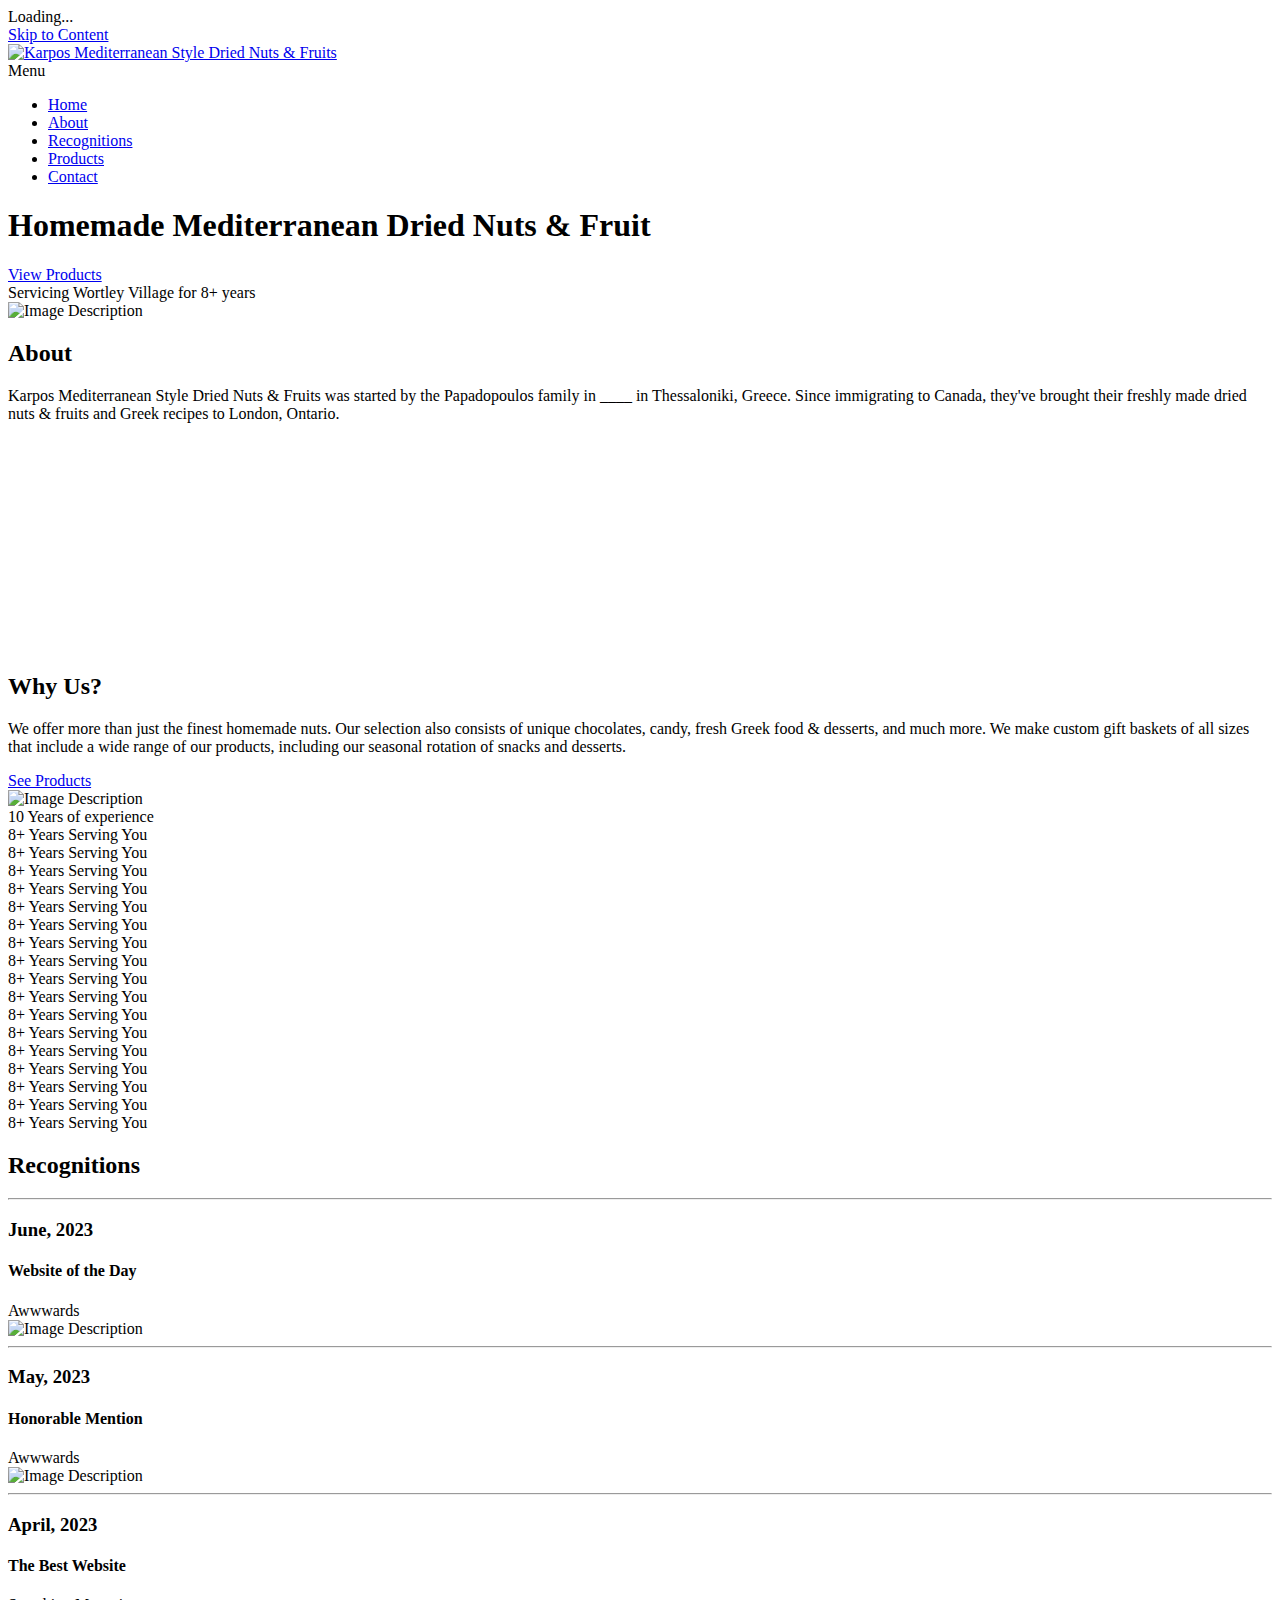
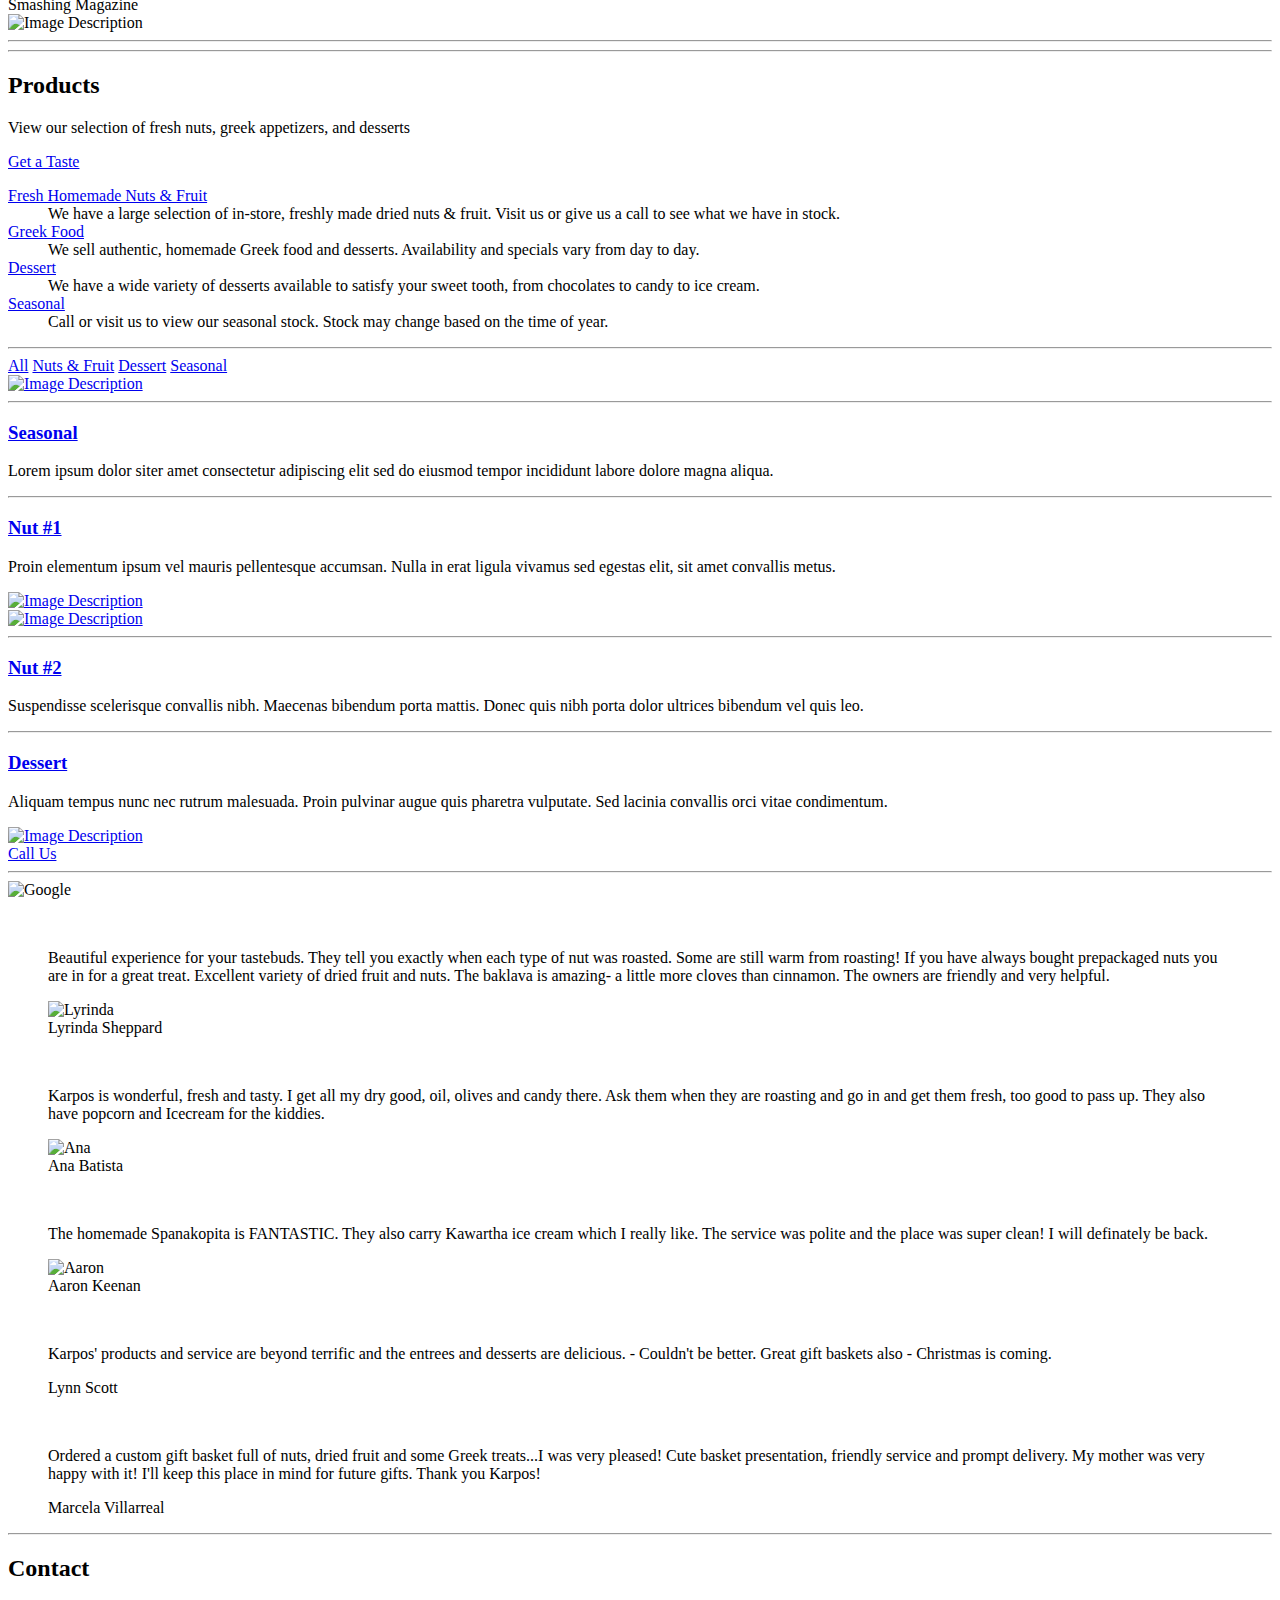
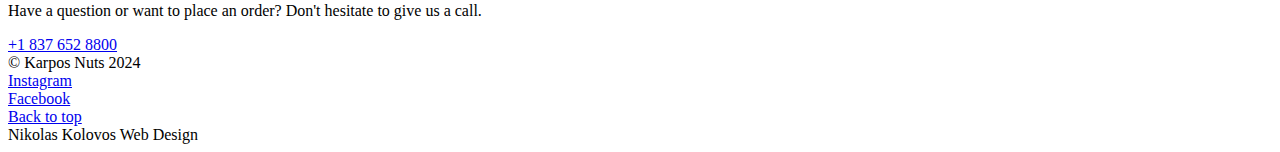
==== Karpos Nuts/index.html @ 75988a45 "rename html file to index" ====
<!DOCTYPE html>
<!-- Change the value of lang="en" attribute if your website's language is not English.
You can find the code of your language here - https://www.w3schools.com/tags/ref_language_codes.asp -->
<html lang="en">

<head>

    <title>Karpos Mediterranean Dried Nuts & Fruit</title>
    <meta name="description" content="Karpos Mediterranean Dried Nuts & Fruit">
    <meta charset="utf-8">
    <meta name="author" content="https://themeforest.net/user/bestlooker/portfolio">
    <meta name="viewport" content="width=device-width, initial-scale=1.0" />

    <!-- Favicon -->
    <link rel="icon" href="images/karpos-logo.gif" type="image/png" sizes="any">
    <link rel="icon" href="images/karpos-logo.gif" type="image/svg+xml">

    <!-- CSS -->
    <link rel="stylesheet" href="css/bootstrap.min.css">
    <link rel="stylesheet" href="css/style.css">
    <link rel="stylesheet" href="css/style-responsive.css">
    <link rel="stylesheet" href="css/vertical-rhythm.min.css">
    <link rel="stylesheet" href="css/magnific-popup.css">
    <link rel="stylesheet" href="css/owl.carousel.css">
    <link rel="stylesheet" href="css/splitting.css">
    <link rel="stylesheet" href="css/YTPlayer.css">
    <link rel="stylesheet" href="css/demo-bold/demo-bold.css">

    <!-- Google Fonts -->
    <link rel="preconnect" href="https://fonts.googleapis.com">
    <link rel="preconnect" href="https://fonts.gstatic.com" crossorigin>
    <link href="https://fonts.googleapis.com/css2?family=Roboto:ital,wght@0,400;0,500;1,400;1,500&display=swap"
        rel="stylesheet">

</head>

<body class="appear-animate">

    <!-- Page Loader -->
    <div class="page-loader">
        <div class="loader">Loading...</div>
    </div>
    <!-- End Page Loader -->

    <!-- Skip to Content -->
    <a href="#main" class="btn skip-to-content">Skip to Content</a>
    <!-- End Skip to Content -->

    <!-- Page Wrap -->
    <div class="page" id="top">

        <!-- Navigation Panel -->
        <nav class="main-nav transparent stick-fixed wow-menubar">
            <div class="main-nav-sub full-wrapper">

                <!-- Logo  (* Add your text or image to the link tag. Use SVG or PNG image format. 
                    If you use a PNG logo image, the image resolution must be equal 200% of the visible logo
                    image size for support of retina screens. See details in the template documentation. *) -->
                <div class="nav-logo-wrap local-scroll">
                    <a href="#top" class="logo font-alt">
                        <img src="images/karpos-logo.gif" alt="Karpos Mediterranean Style Dried Nuts & Fruits"
                            width="105" height="34" />
                    </a>
                </div>

                <!-- Mobile Menu Button -->
                <div class="mobile-nav" role="button" tabindex="0">
                    <i class="mobile-nav-icon"></i>
                    <span class="visually-hidden">Menu</span>
                </div>

                <!-- Main Menu -->
                <div class="inner-nav desktop-nav">
                    <ul class="clearlist scroll-nav local-scroll">
                        <li><a href="#home" class="active">Home</a></li>
                        <li><a href="#about">About</a></li>
                        <li><a href="#recognitions">Recognitions</a></li>
                        <li><a href="#products">Products</a></li>
                        <li><a href="#contact">Contact</a></li>
                    </ul>

                    <!-- <ul class="items-end clearlist local-scroll">
                        <li>
                            <a href="#contact" class="opacity-1 no-hover">
                                <span class="btn btn-mod btn-small btn-border btn-circle" data-btn-animate="y">
                                    Let's Talk
                                    <i class="icon-arrow-right1 size-16"></i>
                                </span>
                            </a>
                        </li>
                    </ul> -->

                </div>
                <!-- End Main Menu -->

            </div>
        </nav>
        <!-- End Navigation Panel -->

        <main id="main">

            <!-- Home Section -->
            <section class="home-section bg-light-alpha-70 parallax-5"
                style="background-image: url(images/demo-bold/section-bg-1.jpg)" id="home">
                <!--Insert product pic or video -->
                <div class="container min-height-100vh d-flex align-items-center pt-100 pb-100 pt-sm-120 pb-sm-120">

                    <!-- Home Section Content -->
                    <div class="home-content pt-20 pt-md-0 text-center">

                        <h2 class="section-title-tiny font-alt mb-40 mb-sm-30 wow fadeInUp"></h2>

                        <h1 class="hs-title-4 font-alt mb-60 mb-sm-40"><span class="wow charsAnimIn"
                                data-splitting="chars">Homemade Mediterranean Dried Nuts & Fruit</span></h1>

                        <div class="local-scroll wow fadeInUp" data-wow-delay="0.6s" data-wow-offset="0">
                            <a href="#products" class="btn btn-mod btn-ellipse" data-btn-animate="ellipse">
                                View Products
                            </a>
                        </div>

                    </div>
                    <!-- End Home Section Content -->

                    <!-- Scroll Down -->
                    <div class="local-scroll scroll-down-wrap-4 wow fadeInUp" data-wow-offset="0">
                        <div class="full-wrapper text-end">
                            <a href="#about" class="scroll-down-4">
                                <i class="icon-arrow-down1 size-22"></i>
                            </a>
                        </div>
                    </div>
                    <!-- End Scroll Down -->

                    <!-- Status -->
                    <div class="hs-status wow fadeInUp" data-wow-offset="0">
                        Servicing Wortley Village for 8+ years
                    </div>
                    <!-- End Status -->

                </div>
            </section>
            <!-- End Home Section -->


            <!-- About Section -->
            <section class="page-section pb-0" id="about">
                <div class="container">
                    <div class="row" style="margin-bottom: 250px;">
                        <div class="col-md-5 order-last order-md-first">
                            <div class="overflow-hidden">
                                <img src="images/demo-bold/section-image-1.jpg" class="w-100 wow scaleOutIn"
                                    alt="Image Description" />
                            </div>
                        </div>
                        <div class="col-md-7 col-lg-6 offset-lg-1 d-flex align-items-center mb-sm-80">
                            <div class="wow fadeInUp">
                                <h2 class="section-title-medium font-alt mt-20 mb-50 mb-md-30"><span>About</span></h2>
                                <p class="section-text mb-60 mb-md-40 mb-sm-30">
                                    <span>Karpos Mediterranean Style Dried Nuts & Fruits was started by the Papadopoulos
                                        family in
                                        ____ in Thessaloniki, Greece. Since immigrating to Canada, they've brought their
                                        freshly made dried nuts & fruits and Greek recipes to London, Ontario.</span>
                                </p>
                            </div>
                        </div>
                    </div>
                </div>

                <div class="container">
                    <div class="row">
                        <div class="col-md-7 col-lg-6 offset-lg-1 d-flex align-items-center mb-sm-80">
                            <div class="wow fadeInUp">
                                <h2 class="section-title-medium font-alt mt-20 mb-50 mb-md-30"><span>Why Us?</span></h2>
                                <p class="section-text mb-60 mb-md-40 mb-sm-30">
                                    We offer more than just the finest homemade nuts. Our selection also consists of
                                    unique chocolates, candy, fresh Greek food & desserts, and much more. We make
                                    custom gift baskets of all sizes that include a wide range of our products,
                                    including our seasonal rotation of snacks and desserts.
                                </p>
                                <div class="local-scroll wow fadeInUp" data-wow-delay="0.6s" data-wow-offset="0">
                                    <a href="#products" class="btn btn-mod btn-ellipse" data-link-animate="y">
                                        See Products
                                    </a>
                                </div>
                            </div>
                        </div>

                        <div class="col-md-5 order-last">
                            <div class="overflow-hidden">
                                <img src="images/demo-bold/section-image-1.jpg" class="w-100 wow scaleOutIn"
                                    alt="Image Description" />
                            </div>
                        </div>
                    </div>

                </div>
            </section>
            <!-- End About Section -->

            <!-- Marquee Section -->
            <div class="page-section overflow-hidden">
                <div class="pt-40 pb-40 pt-md-0 pb-md-0">

                    <!-- Marquee Text Line -->
                    <div class="marquee marquee-style-2">
                        <div class="marquee-track marquee-animation-1a">
                            <div>10 Years of experience</div>
                            <div aria-hidden="true">8+ Years Serving You</div>
                            <div aria-hidden="true">8+ Years Serving You</div>
                            <div aria-hidden="true">8+ Years Serving You</div>
                            <div aria-hidden="true">8+ Years Serving You</div>
                            <div aria-hidden="true">8+ Years Serving You</div>
                            <div aria-hidden="true">8+ Years Serving You</div>
                            <div aria-hidden="true">8+ Years Serving You</div>
                            <div aria-hidden="true">8+ Years Serving You</div>
                            <div aria-hidden="true">8+ Years Serving You</div>
                            <div aria-hidden="true">8+ Years Serving You</div>
                            <div aria-hidden="true">8+ Years Serving You</div>
                            <div aria-hidden="true">8+ Years Serving You</div>
                            <div aria-hidden="true">8+ Years Serving You</div>
                            <div aria-hidden="true">8+ Years Serving You</div>
                            <div aria-hidden="true">8+ Years Serving You</div>
                            <div aria-hidden="true">8+ Years Serving You</div>
                            <div aria-hidden="true">8+ Years Serving You</div>
                        </div>
                    </div>
                    <!-- End Marquee Text Line -->

                </div>
            </div>
            <!-- End Marquee Section -->


            <!-- Awards Section -->
            <section class="page-section" id="recognitions">
                <div class="container">

                    <h2 class="section-title-medium font-alt text-outline-cont mt-20 mb-50 mb-md-30">
                        <span>
                            Recognitions
                        </span>
                    </h2>

                    <hr class="mt-0 mb-40">

                    <!-- Timeline Row -->
                    <div class="row">
                        <div class="col-md-3 mb-sm-20">
                            <h3 class="section-title-inline rotate-5">June, 2023</h3>
                        </div>
                        <div class="col-md-8 offset-md-1">
                            <div class="row">
                                <div class="col-7">
                                    <h4 class="section-title-small mb-0">Website of the Day</h4>
                                    <div class="text-gray serif fs-5 lh-sm">
                                        Awwwards
                                    </div>
                                </div>
                                <div class="col-5 text-end">
                                    <img src="images/demo-bold/awards-1.jpg" width="150"
                                        class="mt-n10 mt-xs-0 mb-n10 mb-xs-0 circle-large" alt="Image Description" />
                                </div>
                            </div>
                        </div>
                    </div>
                    <!-- End Timeline Row -->

                    <hr class="mt-40 mb-40">

                    <!-- Timeline Row -->
                    <div class="row">
                        <div class="col-md-3 mb-sm-20">
                            <h3 class="section-title-inline rotate-5">May, 2023</h3>
                        </div>
                        <div class="col-md-8 offset-md-1">
                            <div class="row">
                                <div class="col-7">
                                    <h4 class="section-title-small mb-0">Honorable Mention</h4>
                                    <div class="text-gray serif fs-5 lh-sm">
                                        Awwwards
                                    </div>
                                </div>
                                <div class="col-5 text-end">
                                    <img src="images/demo-bold/awards-2.jpg" width="150"
                                        class="mt-n10 mt-xs-0 mb-n10 mb-xs-0 circle-large" alt="Image Description" />
                                </div>
                            </div>
                        </div>
                    </div>
                    <!-- End Timeline Row -->

                    <hr class="mt-40 mb-40">

                    <!-- Timeline Row -->
                    <div class="row">
                        <div class="col-md-3 mb-sm-20">
                            <h3 class="section-title-inline rotate-5">April, 2023</h3>
                        </div>
                        <div class="col-md-8 offset-md-1">
                            <div class="row">
                                <div class="col-7">
                                    <h4 class="section-title-small mb-0">The Best Website</h4>
                                    <div class="text-gray serif fs-5 lh-sm">
                                        Smashing Magazine
                                    </div>
                                </div>
                                <div class="col-5 text-end">
                                    <img src="images/demo-bold/awards-3.jpg" width="150"
                                        class="mt-n10 mt-xs-0 mb-n10 mb-xs-0 circle-large" alt="Image Description" />
                                </div>
                            </div>
                        </div>
                    </div>
                    <!-- End Timeline Row -->

                    <hr class="mt-40 mb-0">

                </div>
            </section>
            <!-- End Awards Section -->


            <!-- Divider -->
            <hr class="black mt-0 mb-0" />
            <!-- End Divider -->


            <!-- Products Section -->
            <section class="page-section" id="products">
                <div class="container">

                    <div class="row">

                        <div class="col-lg-5 mb-md-80">

                            <h2 class="section-title-medium font-alt mt-20 mb-50 mb-md-30">
                                <span>Products</span>
                            </h2>

                            <p class="section-text mb-60 mb-md-40 mb-sm-30">
                                View our selection of fresh nuts, greek appetizers, and desserts
                            </p>

                            <div class="local-scroll wow fadeInUp" data-wow-delay="0.6s" data-wow-offset="0">
                                <a href="#product-samples" class="btn btn-mod btn-ellipse" data-link-animate="y">
                                    Get a Taste
                                </a>
                            </div>

                        </div>

                        <div class="col-lg-7 col-xl-6 offset-xl-1">

                            <!-- Accordion -->
                            <dl class="accordion-1 wow fadeInUp">
                                <dt>
                                    <a href="#"><span>Fresh Homemade Nuts & Fruit</span> <i class="icon-plus"></i></a>
                                </dt>
                                <dd>
                                    <div>
                                        We have a large selection of in-store, freshly made dried nuts & fruit. Visit us
                                        or give us a call to see what we have in stock.
                                    </div>
                                </dd>
                                <dt>
                                    <a href="#"><span>Greek Food</span> <i class="icon-plus"></i></a>
                                </dt>
                                <dd>
                                    <div>
                                        We sell authentic, homemade Greek food and desserts. Availability and specials
                                        vary from day to day.
                                    </div>
                                </dd>
                                <dt>
                                    <a href="#"><span>Dessert</span> <i class="icon-plus"></i></a>
                                </dt>
                                <dd>
                                    <div>
                                        We have a wide variety of desserts available to satisfy your sweet tooth,
                                        from chocolates to candy to ice cream.
                                    </div>
                                </dd>
                                <dt>
                                    <a href="#"><span>Seasonal</span> <i class="icon-plus"></i></a>
                                </dt>
                                <dd>
                                    <div>
                                        Call or visit us to view our seasonal stock. Stock may change based on the
                                        time of year.
                                    </div>
                                </dd>
                                </dt>
                            </dl>
                            <!-- End Accordion -->

                        </div>

                    </div>
                </div>
            </section>

            <!-- Divider -->
            <hr class="black mt-0 mb-0" />
            <!-- End Divider -->

            <section class="page-section" id="product-samples">
                <div class="container">
                    <div class="row mb-90 mb-md-40">

                        <div class="pb-20 pb-md-0 d-flex align-items-center">
                            <!-- Works Filter -->
                            <div class="works-filter works-filter-bold text-start text-lg-end w-100">
                                <a href="#" class="filter active" role="button" aria-pressed="true"
                                    data-filter="*">All</a>
                                <a href="#nuts" class="filter" role="button" aria-pressed="false"
                                    data-filter=".branding">Nuts & Fruit</a>
                                <a href="#dessert" class="filter" role="button" aria-pressed="false"
                                    data-filter=".design">Dessert</a>
                                <a href="#seasonal" class="filter" role="button" aria-pressed="false"
                                    data-filter=".development">Seasonal</a>
                            </div>
                            <!-- End Works Filter -->
                        </div>

                    </div>

                    <!-- Portfolio Grid -->
                    <div id="isotope" class="mb-n100 mb-sm-n50">

                        <!-- Portfolio Item -->
                        <div class="portfolio-2-item mb-100 mb-sm-50 mix seasonal">
                            <div class="row wow-p fadeInUp">
                                <div class="col-md-8 mb-sm-30">
                                    <div class="portfolio-2-image">
                                        <a href="bold-portfolio-single.html"><img src="images/demo-bold/portfolio/1.jpg"
                                                alt="Image Description" /></a>
                                    </div>
                                </div>
                                <div class="col-md-4">
                                    <hr class="black thick mt-0 mb-20 d-none d-md-block" />
                                    <h3 class="portfolio-2-title font-alt mb-20"><a href="#">Seasonal</a></h3>
                                    <p class="portfolio-2-descr">Lorem ipsum dolor siter amet consectetur adipiscing
                                        elit sed do eiusmod tempor incididunt labore dolore magna aliqua. </p>
                                </div>
                            </div>
                        </div>
                        <!-- End Portfolio Item -->

                        <!-- Portfolio Item -->
                        <div class="portfolio-2-item mb-100 mb-sm-50 mix nuts">
                            <div class="row wow-p fadeInUp">
                                <div class="col-md-4">
                                    <hr class="black thick mt-0 mb-20 d-none d-md-block" />
                                    <h3 class="portfolio-2-title font-alt mb-20"><a href="#">Nut #1</a></h3>
                                    <p class="portfolio-2-descr">Proin elementum ipsum vel mauris pellentesque accumsan.
                                        Nulla in erat ligula vivamus sed egestas elit, sit amet convallis metus.</p>
                                </div>
                                <div class="col-md-8 mb-sm-30 order-first order-md-last">
                                    <div class="portfolio-2-image">
                                        <a href="bold-portfolio-single.html"><img src="images/demo-bold/portfolio/2.jpg"
                                                alt="Image Description" /></a>
                                    </div>
                                </div>
                            </div>
                        </div>
                        <!-- End Portfolio Item -->

                        <!-- Portfolio Item -->
                        <div class="portfolio-2-item mb-100 mb-sm-50 mix dessert">
                            <div class="row wow-p fadeInUp">
                                <div class="col-md-8 mb-sm-30">
                                    <div class="portfolio-2-image">
                                        <a href="bold-portfolio-single.html"><img src="images/demo-bold/portfolio/3.jpg"
                                                alt="Image Description" /></a>
                                    </div>
                                </div>
                                <div class="col-md-4">
                                    <hr class="black thick mt-0 mb-20 d-none d-md-block" />
                                    <h3 class="portfolio-2-title font-alt mb-20"><a href="#">Nut #2</a></h3>
                                    <p class="portfolio-2-descr">Suspendisse scelerisque convallis nibh. Maecenas
                                        bibendum porta mattis. Donec quis nibh porta dolor ultrices bibendum vel quis
                                        leo.</p>
                                </div>
                            </div>
                        </div>
                        <!-- End Portfolio Item -->

                        <!-- Portfolio Item -->
                        <div class="portfolio-2-item mb-100 mb-sm-50 mix seasonal">
                            <div class="row wow-p fadeInUp">
                                <div class="col-md-4">
                                    <hr class="black thick mt-0 mb-20 d-none d-md-block" />
                                    <h3 class="portfolio-2-title font-alt mb-20"><a href="#">Dessert</a></h3>
                                    <p class="portfolio-2-descr">Aliquam tempus nunc nec rutrum malesuada. Proin
                                        pulvinar augue quis pharetra vulputate. Sed lacinia convallis orci vitae
                                        condimentum.</p>
                                </div>
                                <div class="col-md-8 mb-sm-30 order-first order-md-last">
                                    <div class="portfolio-2-image">
                                        <a href="bold-portfolio-single.html"><img src="images/demo-bold/portfolio/4.jpg"
                                                alt="Image Description" /></a>
                                    </div>
                                </div>
                            </div>
                        </div>
                        <!-- End Portfolio Item -->

                    </div>
                    <!-- End Portfolio Grid -->

                    <div class="local-scroll wow fadeInUp" data-wow-delay="0.6s" data-wow-offset="0">
                        <a href="tel:+18376528800" class="btn btn-mod btn-ellipse" data-link-animate="y">
                            Call Us
                        </a>
                    </div>
                </div>

            </section>
            <!-- End Portfolio Section -->


            <!-- Divider -->
            <hr class="black mt-0 mb-0" />
            <!-- End Divider -->

            <!-- Testimonials Section -->
            <section class="page-section">
                <div class="container">

                    <div class="row wow fadeInUp">
                        <div class="google-logo float-start">
                            <img width="200" height="200" src="images/google-logo.svg" alt="Google" />
                        </div>

                        <div class="col-lg-11">
                            <div class="testimonials-slider-2 slider-bold">

                                <!-- Slide Item -->
                                <div class="pb-sm-70">
                                    <blockquote class="mb-0">
                                        <div class="blockquote-icon" aria-hidden="true">
                                            <img src="images/demo-bold/blockquote.svg" alt="" />
                                        </div>
                                        <p>
                                            Beautiful experience for your tastebuds. They tell you exactly when each
                                            type of nut was roasted. Some are still warm from roasting! If you have
                                            always bought prepackaged nuts you are in for a great treat. Excellent
                                            variety of dried fruit and nuts. The baklava is amazing- a little more
                                            cloves than cinnamon. The owners are friendly and very helpful.
                                        </p>
                                        <footer class="ts2-author mt-50 mt-xs-30 clearfix">
                                            <div class="ts2-author-img float-start">
                                                <img class="rounded-circle" width="44" height="44"
                                                    src="images/lyrinda.png" alt="Lyrinda" />
                                            </div>
                                            <div class="overflow-hidden">
                                                Lyrinda Sheppard
                                            </div>
                                        </footer>
                                    </blockquote>
                                </div>
                                <!-- End Slide Item -->

                                <!-- Slide Item -->
                                <div class="pb-sm-70">
                                    <blockquote class="mb-0">
                                        <div class="blockquote-icon" aria-hidden="true">
                                            <img src="images/demo-bold/blockquote.svg" alt="" />
                                        </div>
                                        <p>
                                            Karpos is wonderful, fresh and tasty. I get all my dry good, oil, olives and
                                            candy there. Ask them when they are roasting and go in and get them fresh,
                                            too good to pass up. They also have popcorn and Icecream for the kiddies.
                                        </p>
                                        <footer class="ts2-author mt-50 mt-xs-30 clearfix">
                                            <div class="ts2-author-img float-start">
                                                <img class="rounded-circle" width="44" height="44" src="images/Ana.png"
                                                    alt="Ana" />
                                            </div>
                                            <div class="overflow-hidden">
                                                Ana Batista
                                            </div>
                                        </footer>
                                    </blockquote>
                                </div>
                                <!-- End Slide Item -->

                                <!-- Slide Item -->
                                <div class="pb-sm-70">
                                    <blockquote class="mb-0">
                                        <div class="blockquote-icon" aria-hidden="true">
                                            <img src="images/demo-bold/blockquote.svg" alt="" />
                                        </div>
                                        <p>
                                            The homemade Spanakopita is FANTASTIC. They also carry Kawartha ice cream
                                            which I really like. The service was polite and the place was super clean! I
                                            will definately be back.
                                        </p>
                                        <footer class="ts2-author mt-50 mt-xs-30 clearfix">
                                            <div class="ts2-author-img float-start">
                                                <img class="rounded-circle" width="44" height="44"
                                                    src="images/Aaron.png" alt="Aaron" />
                                            </div>
                                            <div class="overflow-hidden">
                                                Aaron Keenan
                                            </div>
                                        </footer>
                                    </blockquote>
                                </div>
                                <!-- End Slide Item -->

                                <!-- Slide Item -->
                                <div class="pb-sm-70">
                                    <blockquote class="mb-0">
                                        <div class="blockquote-icon" aria-hidden="true">
                                            <img src="images/demo-bold/blockquote.svg" alt="" />
                                        </div>
                                        <p>
                                            Karpos' products and service are beyond terrific and the entrees and
                                            desserts are delicious. - Couldn't be better. Great gift baskets also -
                                            Christmas is coming.
                                        </p>
                                        <footer class="ts2-author mt-50 mt-xs-30 clearfix">
                                            <div class="overflow-hidden">
                                                Lynn Scott
                                            </div>
                                        </footer>
                                    </blockquote>
                                </div>
                                <!-- End Slide Item -->

                                <!-- Slide Item -->
                                <div class="pb-sm-70">
                                    <blockquote class="mb-0">
                                        <div class="blockquote-icon" aria-hidden="true">
                                            <img src="images/demo-bold/blockquote.svg" alt="" />
                                        </div>
                                        <p>
                                            Ordered a custom gift basket full of nuts, dried fruit and some Greek
                                            treats...I was very pleased! Cute basket presentation, friendly service and
                                            prompt delivery. My mother was very happy with it! I'll keep this place in
                                            mind for future gifts. Thank you Karpos!
                                        </p>
                                        <footer class="ts2-author mt-50 mt-xs-30 clearfix">
                                            <div class="overflow-hidden">
                                                Marcela Villarreal
                                            </div>
                                        </footer>
                                    </blockquote>
                                </div>
                                <!-- End Slide Item -->

                            </div>
                        </div>
                    </div>

                </div>
            </section>
            <!-- End Testimonials Section -->


            <!-- Divider -->
            <hr class="black mt-0 mb-0" />
            <!-- End Divider -->

            <!-- Contact Section -->
            <section class="page-section" id="contact">
                <div class="container">

                    <div class="row">
                        <div class="col-lg-5 mb-md-70">

                            <h2 class="section-title-medium font-alt mt-20 mb-50 mb-md-30">
                                <span>Contact</span>
                            </h2>

                            <p class="section-text mb-60 mb-md-40 mb-sm-30">
                                Have a question or want to place an order? Don't hesitate to give us a call.
                            </p>

                            <div>
                                <a href="tel:+18376528800" class="link-hover-anim align-middle" data-link-animate="y">+1
                                    837 652 8800</a>
                            </div>

                        </div>
                    </div>

                </div>
            </section>
            <!-- End Contact Section -->

        </main>

        <!-- Footer -->
        <footer class="footer-1 bg-dark-1 light-content">
            <div class="container">

                <div class="page-section">
                    <div class="row">

                        <!-- Copyright -->
                        <div class="col-lg-3 text-center text-lg-start mb-md-50">
                            © Karpos Nuts 2024
                        </div>
                        <!-- End Copyright -->

                        <!-- Social Links -->
                        <div class="col-lg-6 fw-social-inline text-center mb-md-40">

                            <div class="fw-social-inline-item">
                                <a href="https://www.facebook.com/karposdrtnutsandfruits/" target="_blank"
                                    rel="nofollow noopener" class="link-hover-anim align-middle"
                                    data-link-animate="y">Instagram</a>
                            </div>

                            <div class="fw-social-inline-item">
                                <a href="https://www.instagram.com/karposdrynuts/" target="_blank"
                                    rel="nofollow noopener" class="link-hover-anim" data-link-animate="y">Facebook</a>
                            </div>
                        </div>
                        <!-- End Social Links -->

                        <div class="col-lg-3 text-center text-lg-end local-scroll">
                            <a href="#top" class="fw-top-link">
                                <span class="fw-top-link-underline">Back to top</span>
                                <span class="icon ms-1">
                                    <i class="icon-arrow-up1 size-22"></i>
                                </span>
                            </a>
                        </div>

                    </div>
                </div>

                <!-- Footer Text -->
                <div class="footer-text text-center mt-n10 pb-50">
                    Nikolas Kolovos Web Design
                </div>
                <!-- End Footer Text -->

            </div>
        </footer>
        <!-- End Footer -->

    </div>
    <!-- End Page Wrap -->

    <!-- JS -->
    <script src="js/jquery.min.js"></script>
    <script src="js/bootstrap.bundle.min.js"></script>
    <script src="js/plugins.js"></script>
    <script src="js/jquery.ajaxchimp.min.js"></script>
    <script src="js/contact-form.js"></script>
    <script src="js/all.js"></script>
    <!-- End JS -->

</body>

</html>
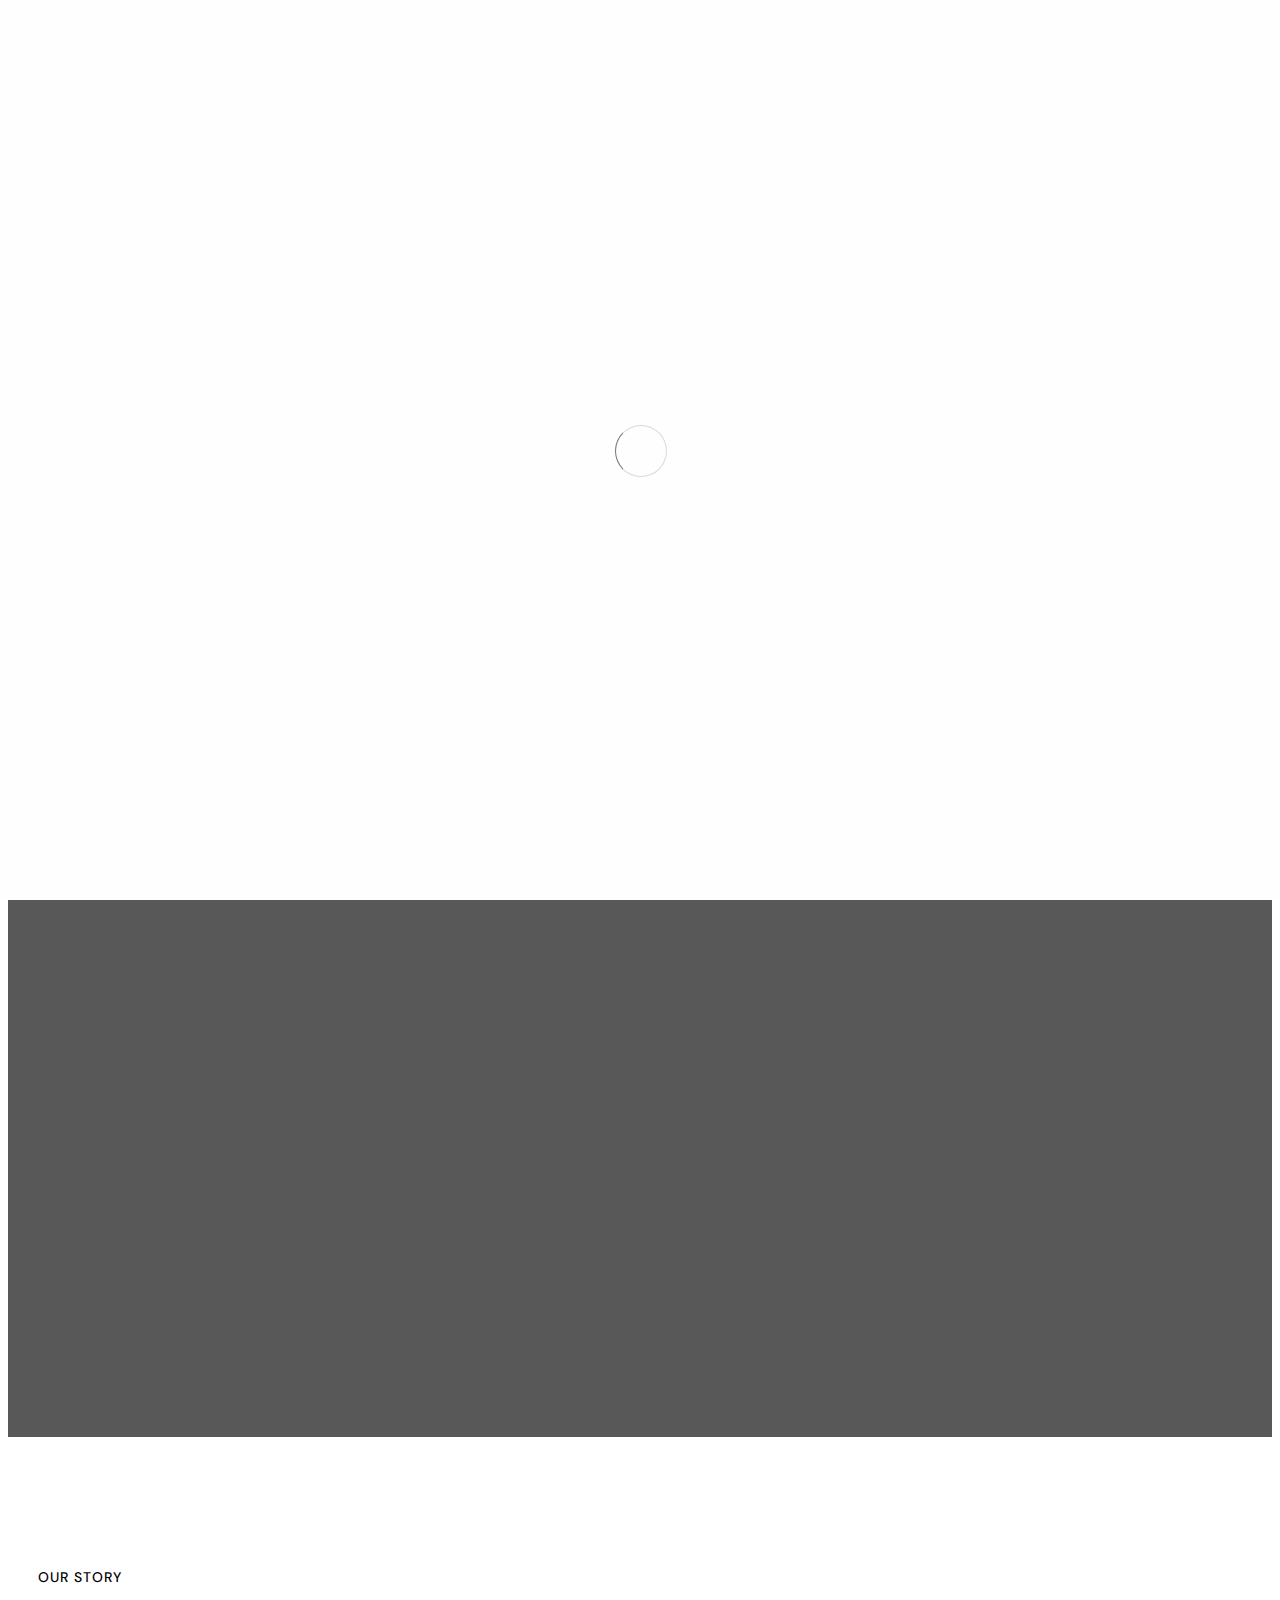
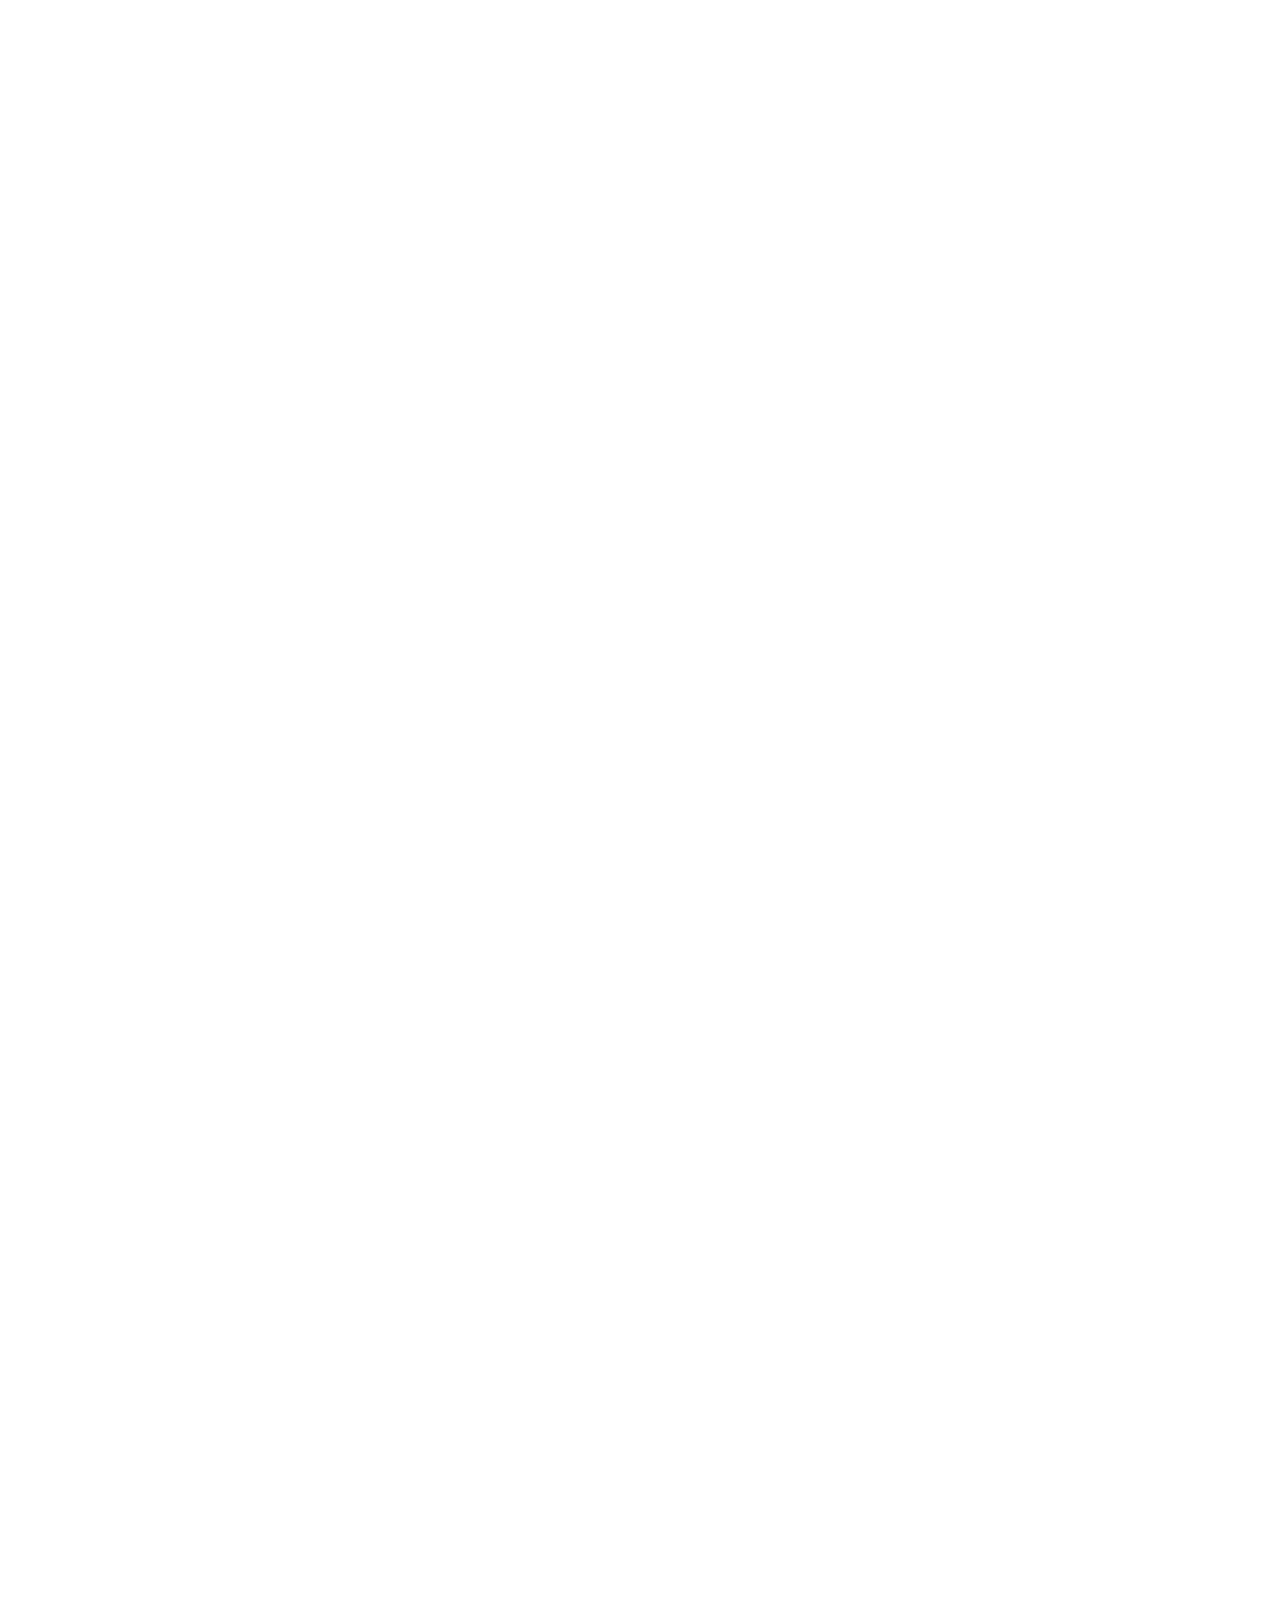
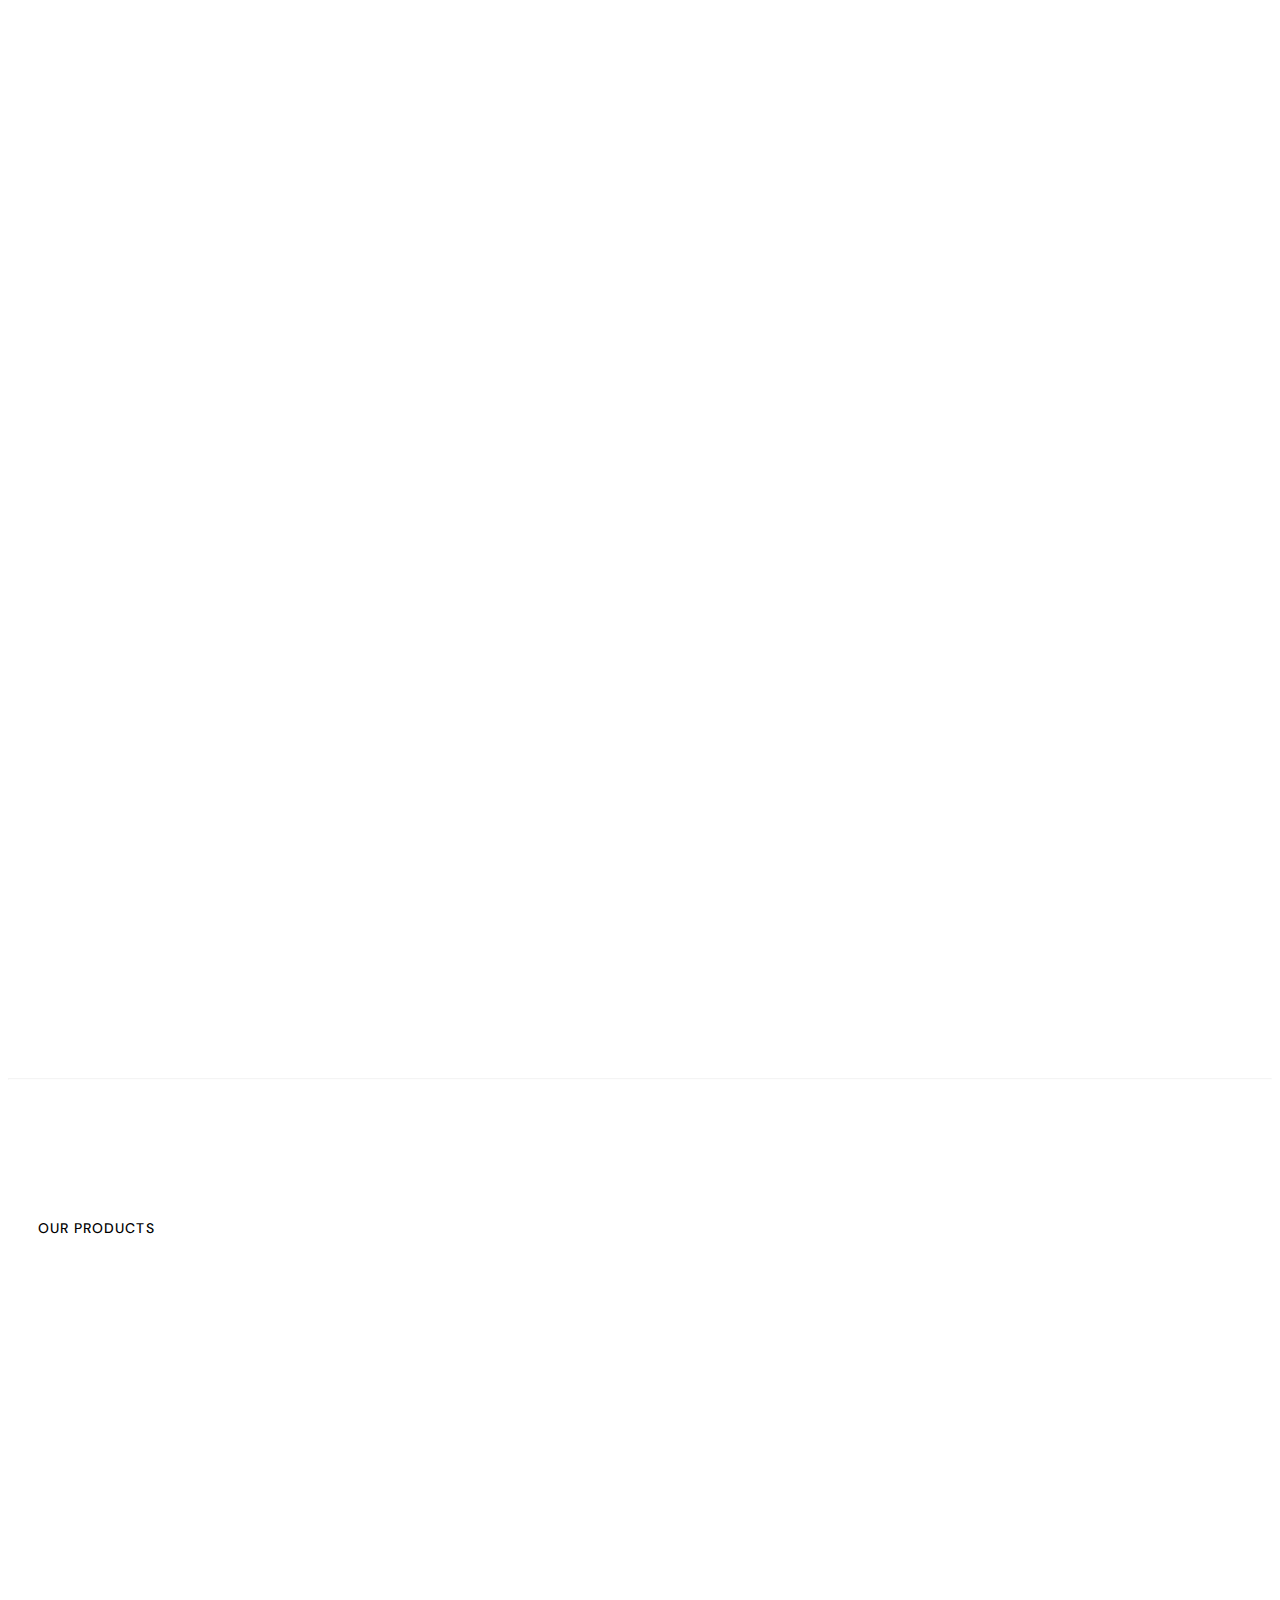
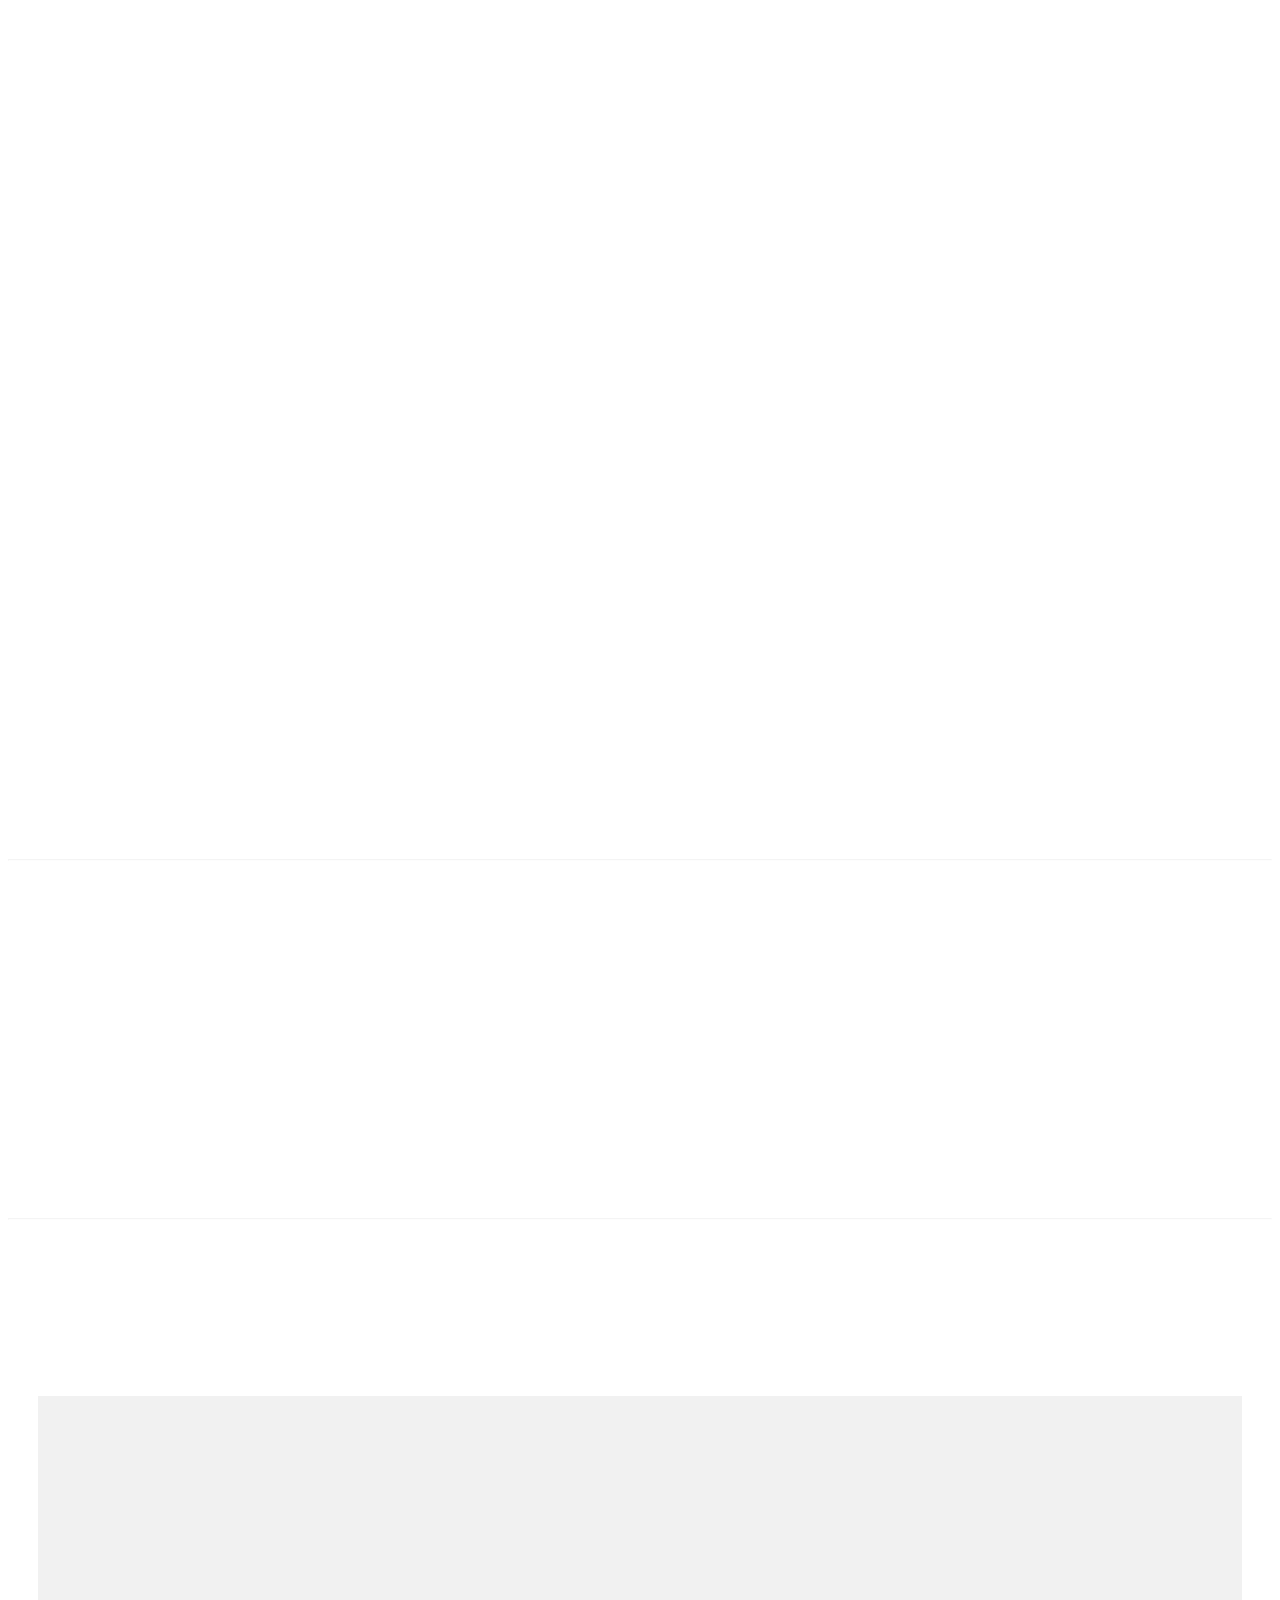
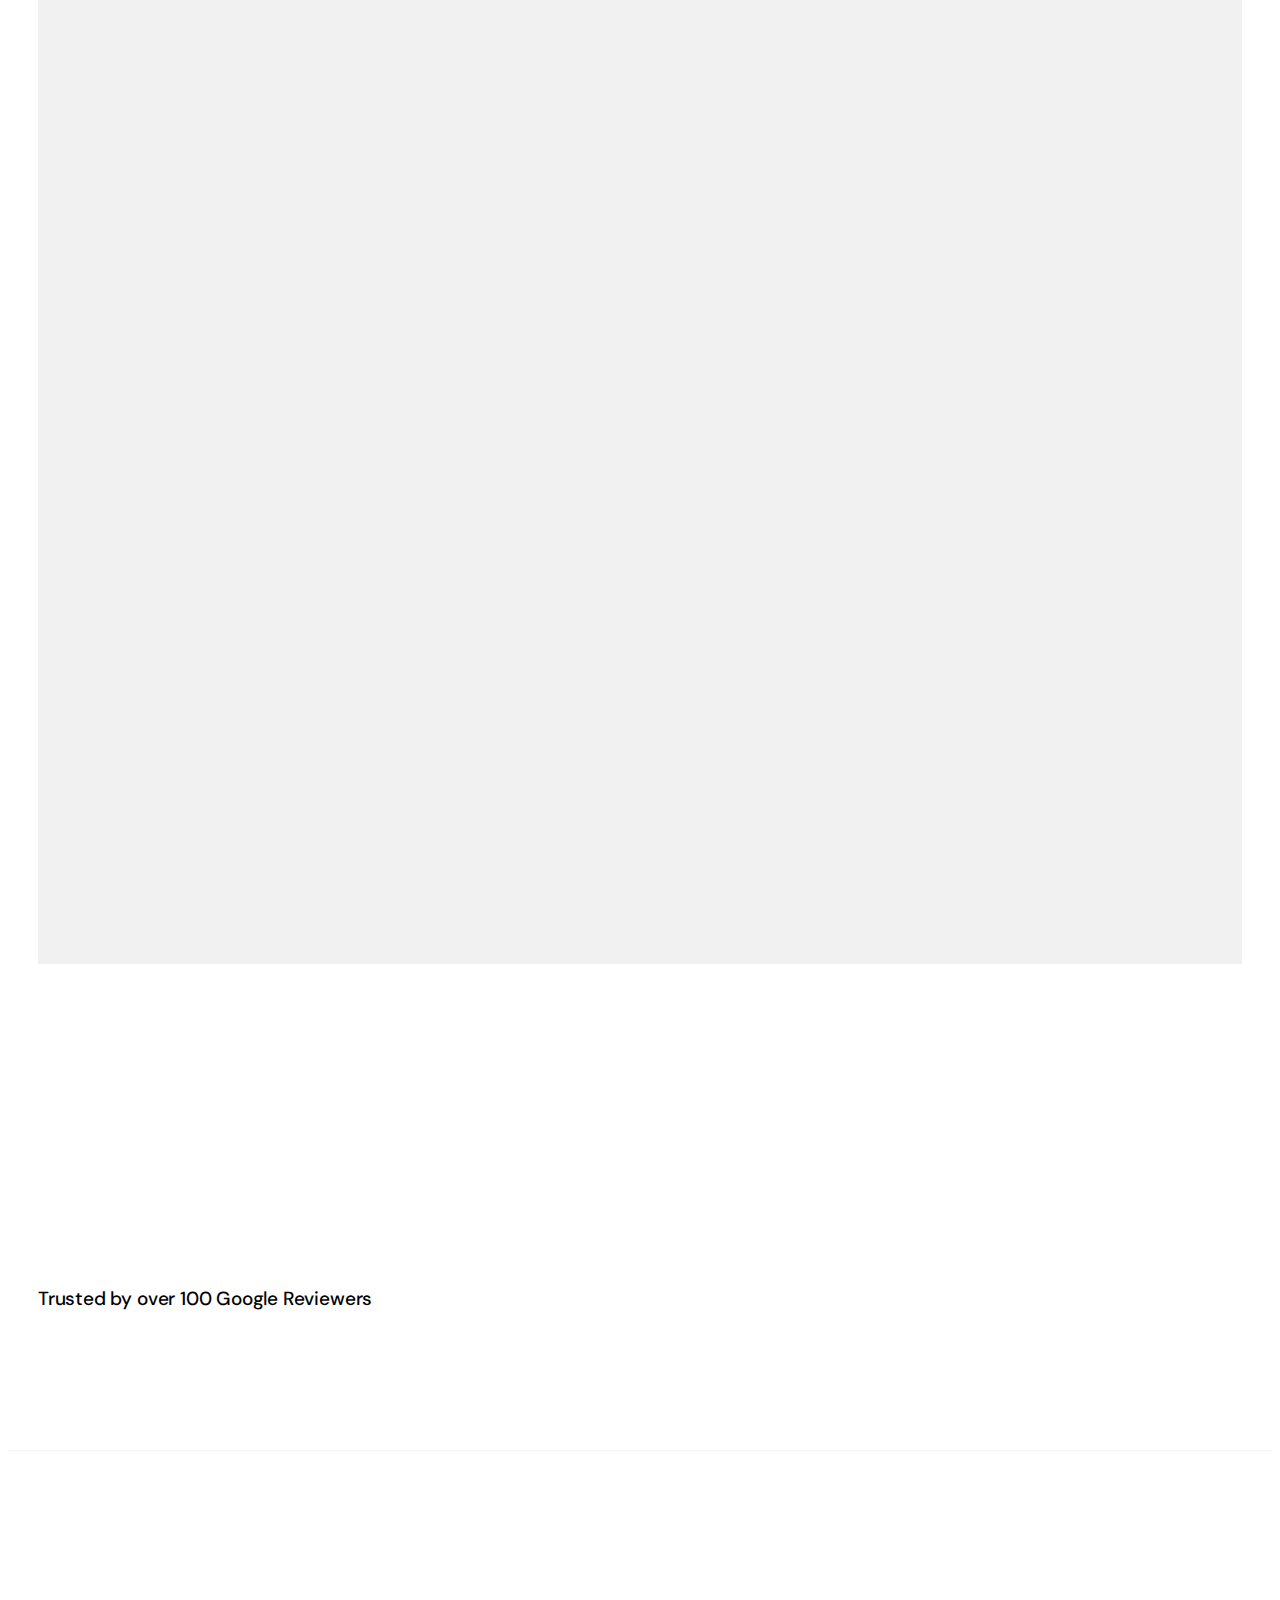
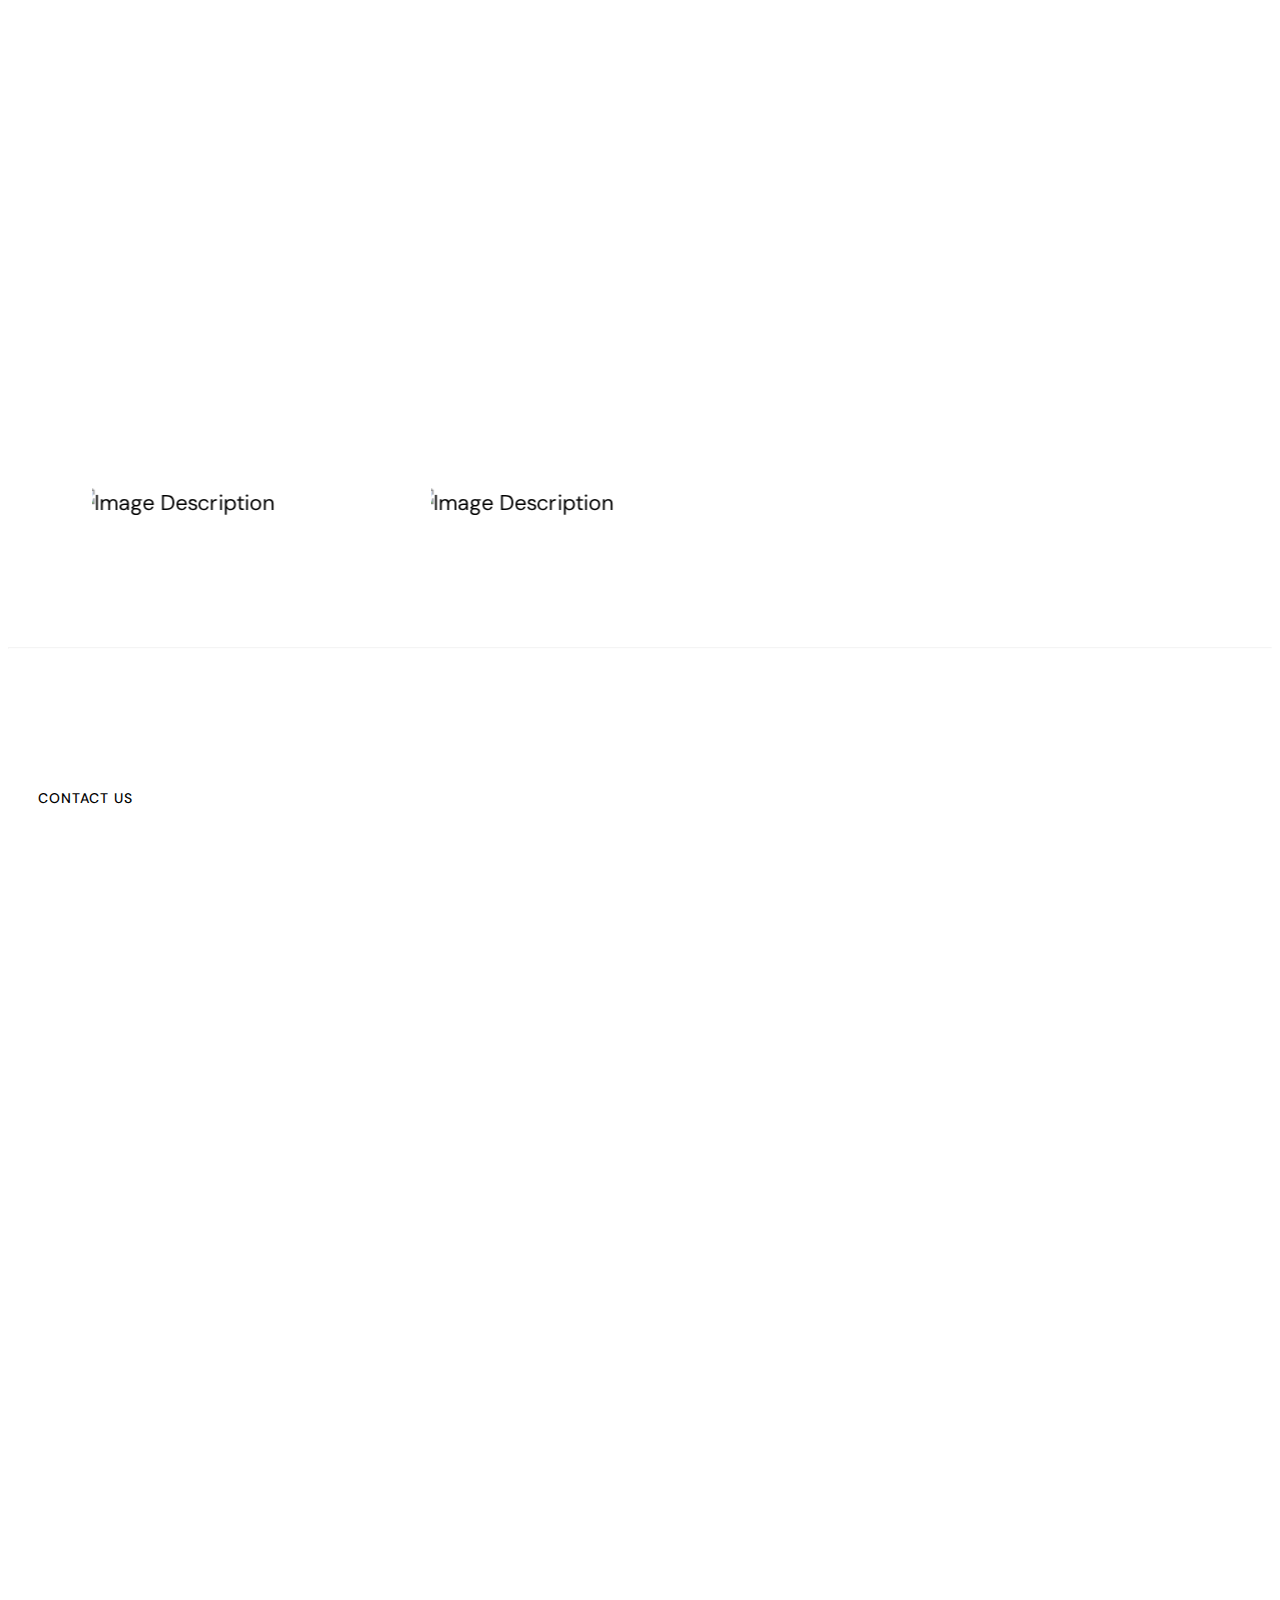
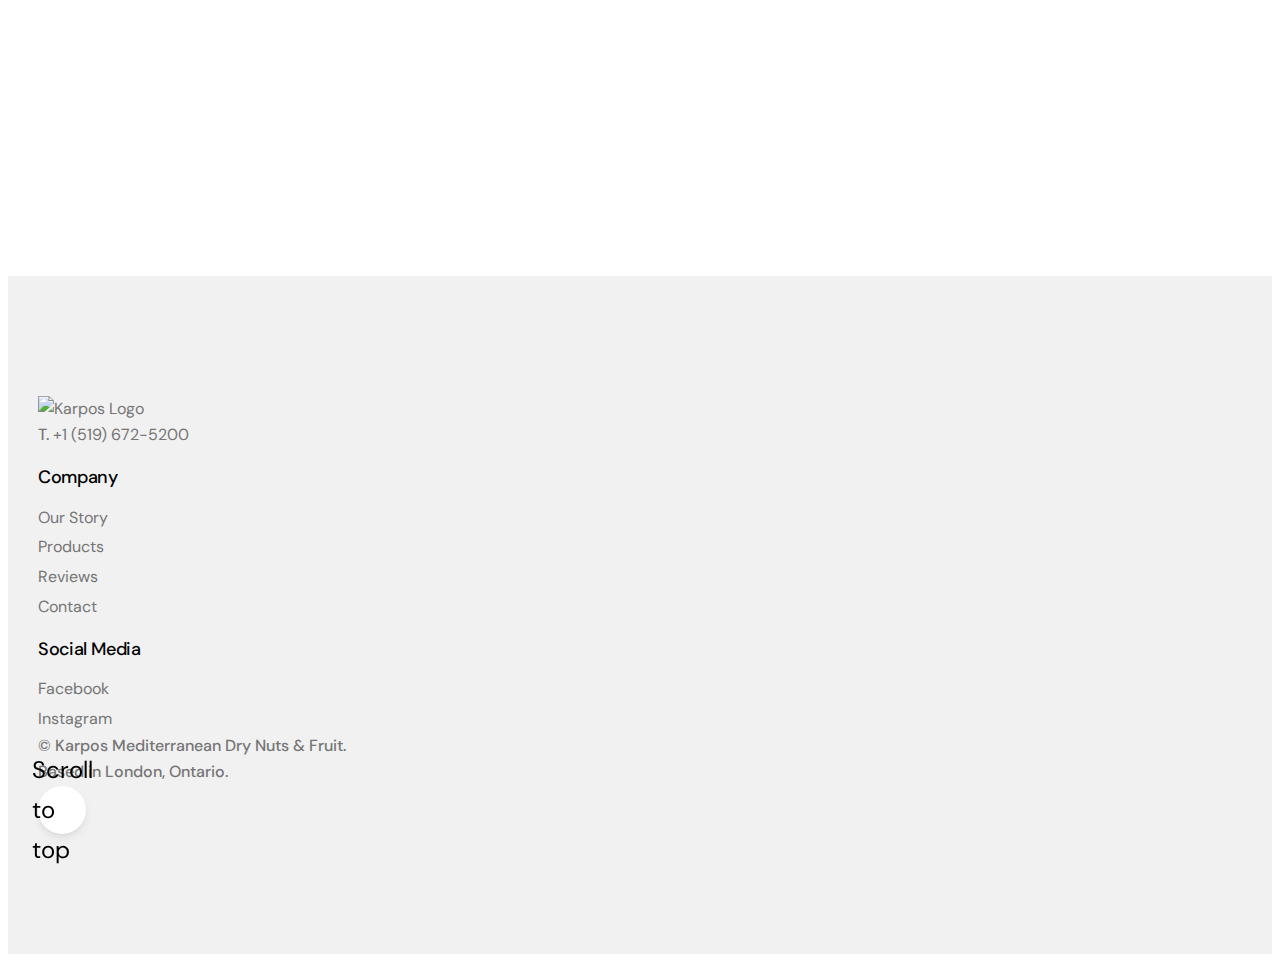
==== commit a846e4d1: "First Publish" ====
--- a/Karpos Nuts/index.html
+++ b/Karpos Nuts/index.html
@@ -5,15 +5,15 @@
 
 <head>
 
-    <title>Karpos Mediterranean Dried Nuts & Fruit</title>
-    <meta name="description" content="Karpos Mediterranean Dried Nuts & Fruit">
+    <title>Karpos Mediterranean Dry Nuts & Fruit</title>
+    <meta name="description" content="Karpos Mediterranean Dry Nuts & Fruit">
     <meta charset="utf-8">
     <meta name="author" content="https://themeforest.net/user/bestlooker/portfolio">
     <meta name="viewport" content="width=device-width, initial-scale=1.0" />
 
     <!-- Favicon -->
-    <link rel="icon" href="images/karpos-logo.gif" type="image/png" sizes="any">
-    <link rel="icon" href="images/karpos-logo.gif" type="image/svg+xml">
+    <link rel="icon" href="images/favicon.png" type="image/png" sizes="any">
+    <link rel="icon" href="images/favicon.svg" type="image/svg+xml">
 
     <!-- CSS -->
     <link rel="stylesheet" href="css/bootstrap.min.css">
@@ -24,13 +24,12 @@
     <link rel="stylesheet" href="css/owl.carousel.css">
     <link rel="stylesheet" href="css/splitting.css">
     <link rel="stylesheet" href="css/YTPlayer.css">
-    <link rel="stylesheet" href="css/demo-bold/demo-bold.css">
+    <link rel="stylesheet" href="css/demo-main/demo-main.css">
 
     <!-- Google Fonts -->
     <link rel="preconnect" href="https://fonts.googleapis.com">
     <link rel="preconnect" href="https://fonts.gstatic.com" crossorigin>
-    <link href="https://fonts.googleapis.com/css2?family=Roboto:ital,wght@0,400;0,500;1,400;1,500&display=swap"
-        rel="stylesheet">
+    <link href="https://fonts.googleapis.com/css2?family=DM+Sans:wght@400;500;700&display=swap" rel="stylesheet">
 
 </head>
 
@@ -50,16 +49,15 @@
     <div class="page" id="top">
 
         <!-- Navigation Panel -->
-        <nav class="main-nav transparent stick-fixed wow-menubar">
+        <nav class="main-nav transparent stick-fixed wow-menubar wch-unset">
             <div class="main-nav-sub full-wrapper">
 
                 <!-- Logo  (* Add your text or image to the link tag. Use SVG or PNG image format. 
                     If you use a PNG logo image, the image resolution must be equal 200% of the visible logo
                     image size for support of retina screens. See details in the template documentation. *) -->
                 <div class="nav-logo-wrap local-scroll">
-                    <a href="#top" class="logo font-alt">
-                        <img src="images/karpos-logo.gif" alt="Karpos Mediterranean Style Dried Nuts & Fruits"
-                            width="105" height="34" />
+                    <a href="#top" class="logo">
+                        <img src="images/karpos-logo.gif" alt="Karpos Logo" width="105" height="34" />
                     </a>
                 </div>
 
@@ -73,22 +71,11 @@
                 <div class="inner-nav desktop-nav">
                     <ul class="clearlist scroll-nav local-scroll">
                         <li><a href="#home" class="active">Home</a></li>
-                        <li><a href="#about">About</a></li>
-                        <li><a href="#recognitions">Recognitions</a></li>
+                        <li><a href="#story">Our Story</a></li>
                         <li><a href="#products">Products</a></li>
+                        <li><a href="#reviews">Reviews</a></li>
                         <li><a href="#contact">Contact</a></li>
                     </ul>
-
-                    <!-- <ul class="items-end clearlist local-scroll">
-                        <li>
-                            <a href="#contact" class="opacity-1 no-hover">
-                                <span class="btn btn-mod btn-small btn-border btn-circle" data-btn-animate="y">
-                                    Let's Talk
-                                    <i class="icon-arrow-right1 size-16"></i>
-                                </span>
-                            </a>
-                        </li>
-                    </ul> -->
 
                 </div>
                 <!-- End Main Menu -->
@@ -100,43 +87,86 @@
         <main id="main">
 
             <!-- Home Section -->
-            <section class="home-section bg-light-alpha-70 parallax-5"
-                style="background-image: url(images/demo-bold/section-bg-1.jpg)" id="home">
-                <!--Insert product pic or video -->
+            <section class="home-section bg-dark-alpha-70 parallax-5 parallax-mousemove-scene"
+                style="background-image: url(images/full-width-images/nuts1-1920x1080.jpg)" id="home">
                 <div class="container min-height-100vh d-flex align-items-center pt-100 pb-100 pt-sm-120 pb-sm-120">
 
                     <!-- Home Section Content -->
-                    <div class="home-content pt-20 pt-md-0 text-center">
-
-                        <h2 class="section-title-tiny font-alt mb-40 mb-sm-30 wow fadeInUp"></h2>
-
-                        <h1 class="hs-title-4 font-alt mb-60 mb-sm-40"><span class="wow charsAnimIn"
-                                data-splitting="chars">Homemade Mediterranean Dried Nuts & Fruit</span></h1>
-
-                        <div class="local-scroll wow fadeInUp" data-wow-delay="0.6s" data-wow-offset="0">
-                            <a href="#products" class="btn btn-mod btn-ellipse" data-btn-animate="ellipse">
-                                View Products
+                    <div class="home-content text-start">
+                        <div class="row">
+
+                            <!-- Home Section Text -->
+                            <div class="col-md-6 d-flex align-items-center mb-sm-60">
+                                <div>
+
+                                    <h2 class="section-caption-home mb-30 mb-xs-10 wow fadeInUp"
+                                        data-wow-duration="1.2s">
+                                        Karpos Mediterranean Dried Nuts & Fruit
+                                    </h2>
+
+                                    <h1 class="hs-title-1 mb-30">
+                                        <span class="wow charsAnimIn" data-splitting="chars">Freshly made in
+                                            store.</span>
+                                    </h1>
+
+                                    <p class="section-descr-home mb-50 wow fadeInUp" data-wow-delay="0.6s"
+                                        data-wow-duration="1.2s">
+                                        Only the highest quality, exceptional service
+                                    </p>
+
+                                    <div class="local-scroll mt-n10 wow fadeInUp wch-unset" data-wow-delay="0.7s"
+                                        data-wow-duration="1.2s" data-wow-offset="0">
+                                        <a href="#story"
+                                            class="btn-home btn btn-mod btn-large btn-round btn-hover-anim align-middle me-2 me-sm-5 mt-10"><span>Discover
+                                                now</span></a>
+                                    </div>
+
+                                </div>
+                            </div>
+                            <!-- End Home Section Text -->
+
+                            <!-- Stack Images -->
+                            <div class="col-md-5 offset-md-1 d-flex align-items-center">
+                                <div class="stack-images">
+
+                                    <div class="stack-images-1 parallax-mousemove" data-offset="30">
+                                        <div class="wow clipRightIn" data-wow-delay="1.2s" data-wow-duration="1.75s">
+                                            <img src="images/beans.jpg" alt="Image Description" />
+                                        </div>
+                                    </div>
+
+                                    <div class="stack-images-2 parallax-mousemove" data-offset="60">
+                                        <div class="wow clipRightIn" data-wow-delay="1.7s" data-wow-duration="1.75s">
+                                            <img src="images/cake.jpg" alt="Image Description" />
+                                        </div>
+                                    </div>
+
+                                    <div class="stack-images-3 parallax-mousemove" data-offset="90">
+                                        <div class="wow clipRightIn" data-wow-delay="2.2s" data-wow-duration="1.75s">
+                                            <img src="images/basket2.jpg" alt="Image Description" width="600" />
+                                        </div>
+                                    </div>
+
+                                </div>
+                            </div>
+                            <!-- End Stack Images -->
+
+                        </div>
+                    </div>
+                    <!-- End Home Section Content -->
+
+                    <!-- Scroll Down -->
+                    <div class="local-scroll scroll-down-wrap-type-1 wow fadeInUp" data-wow-offset="0">
+                        <div class="container">
+                            <a href="#story" class="scroll-down-1">
+                                <div class="scroll-down-1-icon">
+                                    <i class="mi-arrow-down"></i>
+                                </div>
+                                <div class="scroll-down-1-text">Scroll Down</div>
                             </a>
                         </div>
-
-                    </div>
-                    <!-- End Home Section Content -->
-
-                    <!-- Scroll Down -->
-                    <div class="local-scroll scroll-down-wrap-4 wow fadeInUp" data-wow-offset="0">
-                        <div class="full-wrapper text-end">
-                            <a href="#about" class="scroll-down-4">
-                                <i class="icon-arrow-down1 size-22"></i>
-                            </a>
-                        </div>
                     </div>
                     <!-- End Scroll Down -->
-
-                    <!-- Status -->
-                    <div class="hs-status wow fadeInUp" data-wow-offset="0">
-                        Servicing Wortley Village for 8+ years
-                    </div>
-                    <!-- End Status -->
 
                 </div>
             </section>
@@ -144,512 +174,413 @@
 
 
             <!-- About Section -->
-            <section class="page-section pb-0" id="about">
-                <div class="container">
-                    <div class="row" style="margin-bottom: 250px;">
-                        <div class="col-md-5 order-last order-md-first">
-                            <div class="overflow-hidden">
-                                <img src="images/demo-bold/section-image-1.jpg" class="w-100 wow scaleOutIn"
-                                    alt="Image Description" />
-                            </div>
-                        </div>
-                        <div class="col-md-7 col-lg-6 offset-lg-1 d-flex align-items-center mb-sm-80">
-                            <div class="wow fadeInUp">
-                                <h2 class="section-title-medium font-alt mt-20 mb-50 mb-md-30"><span>About</span></h2>
-                                <p class="section-text mb-60 mb-md-40 mb-sm-30">
-                                    <span>Karpos Mediterranean Style Dried Nuts & Fruits was started by the Papadopoulos
-                                        family in
-                                        ____ in Thessaloniki, Greece. Since immigrating to Canada, they've brought their
-                                        freshly made dried nuts & fruits and Greek recipes to London, Ontario.</span>
-                                </p>
-                            </div>
-                        </div>
-                    </div>
-                </div>
-
-                <div class="container">
-                    <div class="row">
-                        <div class="col-md-7 col-lg-6 offset-lg-1 d-flex align-items-center mb-sm-80">
-                            <div class="wow fadeInUp">
-                                <h2 class="section-title-medium font-alt mt-20 mb-50 mb-md-30"><span>Why Us?</span></h2>
-                                <p class="section-text mb-60 mb-md-40 mb-sm-30">
-                                    We offer more than just the finest homemade nuts. Our selection also consists of
-                                    unique chocolates, candy, fresh Greek food & desserts, and much more. We make
-                                    custom gift baskets of all sizes that include a wide range of our products,
-                                    including our seasonal rotation of snacks and desserts.
-                                </p>
-                                <div class="local-scroll wow fadeInUp" data-wow-delay="0.6s" data-wow-offset="0">
-                                    <a href="#products" class="btn btn-mod btn-ellipse" data-link-animate="y">
-                                        See Products
-                                    </a>
-                                </div>
-                            </div>
-                        </div>
-
-                        <div class="col-md-5 order-last">
-                            <div class="overflow-hidden">
-                                <img src="images/demo-bold/section-image-1.jpg" class="w-100 wow scaleOutIn"
-                                    alt="Image Description" />
-                            </div>
-                        </div>
+            <section class="page-section" id="story">
+                <div class="container position-relative">
+
+                    <div class="row mb-60 mb-xs-30">
+
+                        <div class="col-md-6">
+                            <h2 class="section-caption mb-xs-10">Our Story</h2>
+                            <h3 class="section-title mb-0"><span class="wow charsAnimIn"
+                                    data-splitting="chars">Experience the taste of homemade.</span></h3>
+                        </div>
+
+                    </div>
+
+                    <div class="row wow fadeInUp" data-wow-delay="0.5s">
+
+                        <div class="col-lg-6 mb-md-60">
+                            <div class="position-relative">
+
+                                <!-- Image -->
+                                <div class="position-relative overflow-hidden">
+                                    <img src="images/collage.jpg" class="image-fullwidth relative"
+                                        alt="Image Description" />
+                                </div>
+                                <!-- End Image -->
+
+                            </div>
+                        </div>
+
+                        <div class="col-lg-6 col-xl-5 offset-xl-1">
+
+                            <p class="text-gray">
+                                Karpos Mediterranean Style Dried Nuts & Fruits was started by the Papadopoulos
+                                family over 60 years ago in Thessaloniki, Greece. Since immigrating to Canada, we've
+                                brought our freshly made dried nuts & fruits and Greek recipes to London, Ontario.
+                            </p>
+
+                            <h4 class="h5">Our Mission</h4>
+
+                            <p class="text-gray">
+                                We believe that all dried nuts & fruits lovers deserve to experience the taste of fresh,
+                                quality homemade food. That's why we make a wide selection of our food in store.
+                            </p>
+
+                            <h4 class="h5">Our Vision</h4>
+
+                            <p class="text-gray">
+                                We provide you the freshest dried nuts & fruit, dessert, and Greek food. Seasonal
+                                items are also rotated in our stock, depending on the time of year. We also offer gift
+                                baskets of all sizes that feature our seasonal snacks.
+                            </p>
+
+                        </div>
+
                     </div>
 
                 </div>
             </section>
             <!-- End About Section -->
 
-            <!-- Marquee Section -->
-            <div class="page-section overflow-hidden">
-                <div class="pt-40 pb-40 pt-md-0 pb-md-0">
-
-                    <!-- Marquee Text Line -->
-                    <div class="marquee marquee-style-2">
-                        <div class="marquee-track marquee-animation-1a">
-                            <div>10 Years of experience</div>
-                            <div aria-hidden="true">8+ Years Serving You</div>
-                            <div aria-hidden="true">8+ Years Serving You</div>
-                            <div aria-hidden="true">8+ Years Serving You</div>
-                            <div aria-hidden="true">8+ Years Serving You</div>
-                            <div aria-hidden="true">8+ Years Serving You</div>
-                            <div aria-hidden="true">8+ Years Serving You</div>
-                            <div aria-hidden="true">8+ Years Serving You</div>
-                            <div aria-hidden="true">8+ Years Serving You</div>
-                            <div aria-hidden="true">8+ Years Serving You</div>
-                            <div aria-hidden="true">8+ Years Serving You</div>
-                            <div aria-hidden="true">8+ Years Serving You</div>
-                            <div aria-hidden="true">8+ Years Serving You</div>
-                            <div aria-hidden="true">8+ Years Serving You</div>
-                            <div aria-hidden="true">8+ Years Serving You</div>
-                            <div aria-hidden="true">8+ Years Serving You</div>
-                            <div aria-hidden="true">8+ Years Serving You</div>
-                            <div aria-hidden="true">8+ Years Serving You</div>
-                        </div>
-                    </div>
-                    <!-- End Marquee Text Line -->
-
-                </div>
-            </div>
-            <!-- End Marquee Section -->
-
-
-            <!-- Awards Section -->
-            <section class="page-section" id="recognitions">
-                <div class="container">
-
-                    <h2 class="section-title-medium font-alt text-outline-cont mt-20 mb-50 mb-md-30">
-                        <span>
-                            Recognitions
-                        </span>
-                    </h2>
-
-                    <hr class="mt-0 mb-40">
-
-                    <!-- Timeline Row -->
+            <!-- Divider -->
+            <hr class="mt-0 mb-0" />
+            <!-- End Divider -->
+
+            <!-- Services Section -->
+            <section class="page-section" id="products">
+                <div class="container position-relative">
+
                     <div class="row">
-                        <div class="col-md-3 mb-sm-20">
-                            <h3 class="section-title-inline rotate-5">June, 2023</h3>
-                        </div>
-                        <div class="col-md-8 offset-md-1">
+
+                        <div class="col-lg-6 mb-md-60 mb-sm-30">
+
+                            <h2 class="section-caption mb-xs-10">Our Products</h2>
+
+                            <h3 class="section-title mb-30"><span class="wow charsAnimIn" data-splitting="chars">
+                                    Freshest food, no exceptions.
+                                </span></h3>
+
                             <div class="row">
-                                <div class="col-7">
-                                    <h4 class="section-title-small mb-0">Website of the Day</h4>
-                                    <div class="text-gray serif fs-5 lh-sm">
-                                        Awwwards
-                                    </div>
-                                </div>
-                                <div class="col-5 text-end">
-                                    <img src="images/demo-bold/awards-1.jpg" width="150"
-                                        class="mt-n10 mt-xs-0 mb-n10 mb-xs-0 circle-large" alt="Image Description" />
-                                </div>
-                            </div>
-                        </div>
-                    </div>
-                    <!-- End Timeline Row -->
-
-                    <hr class="mt-40 mb-40">
-
-                    <!-- Timeline Row -->
-                    <div class="row">
-                        <div class="col-md-3 mb-sm-20">
-                            <h3 class="section-title-inline rotate-5">May, 2023</h3>
-                        </div>
-                        <div class="col-md-8 offset-md-1">
-                            <div class="row">
-                                <div class="col-7">
-                                    <h4 class="section-title-small mb-0">Honorable Mention</h4>
-                                    <div class="text-gray serif fs-5 lh-sm">
-                                        Awwwards
-                                    </div>
-                                </div>
-                                <div class="col-5 text-end">
-                                    <img src="images/demo-bold/awards-2.jpg" width="150"
-                                        class="mt-n10 mt-xs-0 mb-n10 mb-xs-0 circle-large" alt="Image Description" />
-                                </div>
-                            </div>
-                        </div>
-                    </div>
-                    <!-- End Timeline Row -->
-
-                    <hr class="mt-40 mb-40">
-
-                    <!-- Timeline Row -->
-                    <div class="row">
-                        <div class="col-md-3 mb-sm-20">
-                            <h3 class="section-title-inline rotate-5">April, 2023</h3>
-                        </div>
-                        <div class="col-md-8 offset-md-1">
-                            <div class="row">
-                                <div class="col-7">
-                                    <h4 class="section-title-small mb-0">The Best Website</h4>
-                                    <div class="text-gray serif fs-5 lh-sm">
-                                        Smashing Magazine
-                                    </div>
-                                </div>
-                                <div class="col-5 text-end">
-                                    <img src="images/demo-bold/awards-3.jpg" width="150"
-                                        class="mt-n10 mt-xs-0 mb-n10 mb-xs-0 circle-large" alt="Image Description" />
-                                </div>
-                            </div>
-                        </div>
-                    </div>
-                    <!-- End Timeline Row -->
-
-                    <hr class="mt-40 mb-0">
+                                <div class="col-lg-10">
+                                    <p class="section-descr mb-50 mb-sm-30 wow fadeInUp" data-wow-delay="0.4s">
+                                        Get a taste of our homemade food and dessert.
+                                    </p>
+                                </div>
+                            </div>
+
+                            <ul class="nav nav-tabs services-tabs wow fadeInUp" data-wow-delay="0.55s" role="tablist">
+                                <li role="presentation">
+                                    <a href="#services-item-1" class="active" aria-controls="services-item-1" role="tab"
+                                        aria-selected="true" data-bs-toggle="tab">Dried Nuts & Fruit </a>
+                                </li>
+                                <li role="presentation">
+                                    <a href="#services-item-2" aria-controls="services-item-2" role="tab"
+                                        aria-selected="false" data-bs-toggle="tab">Greek Food </a>
+                                </li>
+                                <li role="presentation">
+                                    <a href="#services-item-3" aria-controls="services-item-3" role="tab"
+                                        aria-selected="false" data-bs-toggle="tab">Dessert </a>
+                                </li>
+                                <li role="presentation">
+                                    <a href="#services-item-4" aria-controls="services-item-4" role="tab"
+                                        aria-selected="false" data-bs-toggle="tab">Seasonal </a>
+                                </li>
+                                <li role="presentation">
+                                    <a href="#services-item-5" aria-controls="services-item-4" role="tab"
+                                        aria-selected="false" data-bs-toggle="tab">Gift Baskets </a>
+                                </li>
+                            </ul>
+
+                        </div>
+
+                        <div class="col-lg-6 d-flex wow fadeInLeft" data-wow-delay="0.55s" data-wow-offset="275">
+
+                            <div class="tab-content services-content">
+
+                                <!-- Tab Content -->
+                                <div class="tab-pane services-content-item show fade active" id="services-item-1"
+                                    role="tabpanel">
+
+                                    <div class="services-text">
+                                        <div class="services-text-container">
+                                            <h4 class="services-title">Dried Nuts & Fruit</h4>
+                                            <p class="text-gray mb-0">
+                                                We have a large selection of in-store, freshly made dried nuts & fruit.
+                                                Visit us or give us a call to hear what we have in stock.
+                                            </p>
+                                        </div>
+                                    </div>
+
+                                    <img class="services-image" src="images/mixednuts.jpg" alt="Image Description" />
+
+                                </div>
+                                <!-- End Tab Content -->
+
+                                <!-- Tab Content -->
+                                <div class="tab-pane services-content-item fade" id="services-item-2" role="tabpanel">
+
+                                    <div class="services-text">
+                                        <div class="services-text-container">
+                                            <h4 class="services-title">Greek Food</h4>
+                                            <p class="text-gray mb-0">
+                                                We sell authentic, homemade Greek food and desserts. Availability and
+                                                specials vary from day to day.
+                                            </p>
+                                        </div>
+                                    </div>
+
+                                    <img class="services-image" src="images/spanakopita.jpg" alt="Image Description" />
+
+                                </div>
+                                <!-- End Tab Content -->
+
+                                <!-- Tab Content -->
+                                <div class="tab-pane services-content-item fade" id="services-item-3" role="tabpanel">
+
+                                    <div class="services-text">
+                                        <div class="services-text-container">
+                                            <h4 class="services-title">Dessert</h4>
+                                            <p class="text-gray mb-0">
+                                                We have a wide variety of desserts available to satisfy your sweet
+                                                tooth, from chocolates to candy to ice cream.
+                                            </p>
+                                        </div>
+                                    </div>
+
+                                    <img class="services-image" src="images/baklava.jpg" alt="Image Description" />
+
+                                </div>
+                                <!-- End Tab Content -->
+
+                                <!-- Tab Content -->
+                                <div class="tab-pane services-content-item fade" id="services-item-4" role="tabpanel">
+
+                                    <div class="services-text">
+                                        <div class="services-text-container">
+                                            <h4 class="services-title">Seasonal</h4>
+                                            <p class="text-gray mb-0">
+                                                Call or visit us to view our seasonal stock. Stock
+                                                may change based on the time of year.
+                                            </p>
+                                        </div>
+                                    </div>
+
+                                    <img class="services-image" src="images/seasonal.jpg" alt="Image Description" />
+
+                                </div>
+                                <!-- End Tab Content -->
+
+                                <!-- Tab Content -->
+                                <div class="tab-pane services-content-item fade" id="services-item-5" role="tabpanel">
+
+                                    <div class="services-text">
+                                        <div class="services-text-container">
+                                            <h4 class="services-title">Gift Baskets</h4>
+                                            <p class="text-gray mb-0">
+                                                Handcrafted gift baskets featuring our freshly homemade snacks. Treat
+                                                yourself and your loved ones to exceptional quality only we can provide.
+                                                Call or visit us to place an order.
+                                            </p>
+                                        </div>
+                                    </div>
+
+                                    <img class="services-image" src="images/basket1.jpg" alt="Image Description" />
+
+                                </div>
+                                <!-- End Tab Content -->
+
+                            </div>
+
+                        </div>
+
+                    </div>
 
                 </div>
             </section>
-            <!-- End Awards Section -->
-
+            <!-- End Services Section -->
 
             <!-- Divider -->
-            <hr class="black mt-0 mb-0" />
+            <hr class="mt-0 mb-0" />
             <!-- End Divider -->
 
-
-            <!-- Products Section -->
-            <section class="page-section" id="products">
-                <div class="container">
-
-                    <div class="row">
-
-                        <div class="col-lg-5 mb-md-80">
-
-                            <h2 class="section-title-medium font-alt mt-20 mb-50 mb-md-30">
-                                <span>Products</span>
-                            </h2>
-
-                            <p class="section-text mb-60 mb-md-40 mb-sm-30">
-                                View our selection of fresh nuts, greek appetizers, and desserts
+            <!-- Call Action Section -->
+            <section class="page-section">
+                <div class="container position-relative">
+
+                    <!-- Decorative Waves -->
+                    <div class="decoration-3 d-none d-sm-block" data-rellax-y data-rellax-speed="-0.7"
+                        data-rellax-percentage="0.5">
+                        <img src="images/karpos-logo.gif" alt="" />
+                    </div>
+                    <!-- End Decorative Waves -->
+
+                    <div class="row text-center wow fadeInUp">
+                        <div class="col-md-8 offset-md-2 col-lg-6 offset-lg-3">
+                            <p class="section-descr mb-50 mb-sm-30">
+                                Give your tastebuds a treat.
                             </p>
-
-                            <div class="local-scroll wow fadeInUp" data-wow-delay="0.6s" data-wow-offset="0">
-                                <a href="#product-samples" class="btn btn-mod btn-ellipse" data-link-animate="y">
-                                    Get a Taste
+                            <div class="local-scroll">
+                                <a href="#contact" class="btn btn-mod btn-large btn-round btn-hover-anim">
+                                    <span>Try now</span>
                                 </a>
                             </div>
-
-                        </div>
-
-                        <div class="col-lg-7 col-xl-6 offset-xl-1">
-
-                            <!-- Accordion -->
-                            <dl class="accordion-1 wow fadeInUp">
-                                <dt>
-                                    <a href="#"><span>Fresh Homemade Nuts & Fruit</span> <i class="icon-plus"></i></a>
-                                </dt>
-                                <dd>
+                        </div>
+                    </div>
+
+                </div>
+            </section>
+            <!-- End Call Action Section -->
+
+
+            <!-- Divider -->
+            <hr class="mt-0 mb-0" />
+            <!-- End Divider -->
+
+            <!-- Testimonials Section -->
+            <section class="page-section" id="reviews">
+                <div class="container position-relative">
+
+                    <div class="pt-80 pb-80 pt-sm-70 pb-sm-70 px-4 bg-gray-light-1">
+                        <div class="row">
+                            <div class="col-lg-8 offset-lg-2 wow fadeInUp">
+
+                                <div class="row">
+                                    <div class="col-md-10 offset-md-1 text-center">
+                                        <h2 class="section-title mb-70 mb-sm-40">See what our happy customers have to
+                                            say about us. </h2>
+                                    </div>
+                                </div>
+
+                                <div class="testimonials-slider-1 pb-xs-80">
+
+                                    <!-- Slide Item -->
                                     <div>
-                                        We have a large selection of in-store, freshly made dried nuts & fruit. Visit us
-                                        or give us a call to see what we have in stock.
-                                    </div>
-                                </dd>
-                                <dt>
-                                    <a href="#"><span>Greek Food</span> <i class="icon-plus"></i></a>
-                                </dt>
-                                <dd>
+                                        <blockquote class="mb-0">
+
+                                            <div class="blockquote-icon" aria-hidden="true">”</div>
+
+                                            <p>
+                                                Beautiful experience for your tastebuds. They tell you exactly when each
+                                                type of nut was roasted. Some are still warm from roasting! If you have
+                                                always bought prepackaged nuts you are in for a great treat. Excellent
+                                                variety of dried fruit and nuts. The baklava is amazing- a little more
+                                                cloves than cinnamon. The owners are friendly and very helpful.
+                                            </p>
+
+                                            <div class="section-line mt-40"></div>
+
+                                            <footer class="ts1-author mt-20 clearfix">
+                                                <div class="ts1-author-img float-start">
+                                                    <img class="rounded-circle" width="44" height="44"
+                                                        src="images/lyrinda.png" alt="lyrinda" />
+                                                </div>
+                                                <div class="overflow-hidden">
+                                                    Lyrinda Sheppard
+                                                </div>
+                                            </footer>
+
+                                        </blockquote>
+                                    </div>
+                                    <!-- End Slide Item -->
+
+                                    <!-- Slide Item -->
                                     <div>
-                                        We sell authentic, homemade Greek food and desserts. Availability and specials
-                                        vary from day to day.
-                                    </div>
-                                </dd>
-                                <dt>
-                                    <a href="#"><span>Dessert</span> <i class="icon-plus"></i></a>
-                                </dt>
-                                <dd>
+                                        <blockquote class="mb-0">
+
+                                            <div class="blockquote-icon" aria-hidden="true">”</div>
+
+                                            <p>
+                                                Karpos is wonderful, fresh and tasty. I get all my dry good, oil, olives
+                                                and candy there. Ask them when they are roasting and go in and get them
+                                                fresh, too good to pass up. They also have popcorn and Icecream for the
+                                                kiddies.
+                                            </p>
+
+                                            <div class="section-line mt-40"></div>
+
+                                            <footer class="ts1-author mt-20 clearfix">
+                                                <div class="ts1-author-img float-start">
+                                                    <img class="rounded-circle" width="44" height="44"
+                                                        src="images/Ana.png" alt="Ana" />
+                                                </div>
+                                                <div class="overflow-hidden">
+                                                    Ana Batista
+                                                </div>
+                                            </footer>
+
+                                        </blockquote>
+                                    </div>
+                                    <!-- End Slide Item -->
+
+                                    <!-- Slide Item -->
                                     <div>
-                                        We have a wide variety of desserts available to satisfy your sweet tooth,
-                                        from chocolates to candy to ice cream.
-                                    </div>
-                                </dd>
-                                <dt>
-                                    <a href="#"><span>Seasonal</span> <i class="icon-plus"></i></a>
-                                </dt>
-                                <dd>
+                                        <blockquote class="mb-0">
+
+                                            <div class="blockquote-icon" aria-hidden="true">”</div>
+
+                                            <p>
+                                                The homemade Spanakopita is FANTASTIC. They also carry Kawartha ice
+                                                cream which I really like. The service was polite and the place was
+                                                super clean! I will definately be back.
+                                            </p>
+
+                                            <div class="section-line mt-40"></div>
+
+                                            <footer class="ts1-author mt-20 clearfix">
+                                                <div class="ts1-author-img float-start">
+                                                    <img class="rounded-circle" width="44" height="44"
+                                                        src="images/Aaron.png" alt="Aaron" />
+                                                </div>
+                                                <div class="overflow-hidden">
+                                                    Aaron Keenan
+                                                </div>
+                                            </footer>
+
+                                        </blockquote>
+                                    </div>
+                                    <!-- End Slide Item -->
+
+                                    <!-- Slide Item -->
                                     <div>
-                                        Call or visit us to view our seasonal stock. Stock may change based on the
-                                        time of year.
-                                    </div>
-                                </dd>
-                                </dt>
-                            </dl>
-                            <!-- End Accordion -->
-
-                        </div>
-
-                    </div>
-                </div>
-            </section>
-
-            <!-- Divider -->
-            <hr class="black mt-0 mb-0" />
-            <!-- End Divider -->
-
-            <section class="page-section" id="product-samples">
-                <div class="container">
-                    <div class="row mb-90 mb-md-40">
-
-                        <div class="pb-20 pb-md-0 d-flex align-items-center">
-                            <!-- Works Filter -->
-                            <div class="works-filter works-filter-bold text-start text-lg-end w-100">
-                                <a href="#" class="filter active" role="button" aria-pressed="true"
-                                    data-filter="*">All</a>
-                                <a href="#nuts" class="filter" role="button" aria-pressed="false"
-                                    data-filter=".branding">Nuts & Fruit</a>
-                                <a href="#dessert" class="filter" role="button" aria-pressed="false"
-                                    data-filter=".design">Dessert</a>
-                                <a href="#seasonal" class="filter" role="button" aria-pressed="false"
-                                    data-filter=".development">Seasonal</a>
-                            </div>
-                            <!-- End Works Filter -->
-                        </div>
-
-                    </div>
-
-                    <!-- Portfolio Grid -->
-                    <div id="isotope" class="mb-n100 mb-sm-n50">
-
-                        <!-- Portfolio Item -->
-                        <div class="portfolio-2-item mb-100 mb-sm-50 mix seasonal">
-                            <div class="row wow-p fadeInUp">
-                                <div class="col-md-8 mb-sm-30">
-                                    <div class="portfolio-2-image">
-                                        <a href="bold-portfolio-single.html"><img src="images/demo-bold/portfolio/1.jpg"
-                                                alt="Image Description" /></a>
-                                    </div>
-                                </div>
-                                <div class="col-md-4">
-                                    <hr class="black thick mt-0 mb-20 d-none d-md-block" />
-                                    <h3 class="portfolio-2-title font-alt mb-20"><a href="#">Seasonal</a></h3>
-                                    <p class="portfolio-2-descr">Lorem ipsum dolor siter amet consectetur adipiscing
-                                        elit sed do eiusmod tempor incididunt labore dolore magna aliqua. </p>
-                                </div>
-                            </div>
-                        </div>
-                        <!-- End Portfolio Item -->
-
-                        <!-- Portfolio Item -->
-                        <div class="portfolio-2-item mb-100 mb-sm-50 mix nuts">
-                            <div class="row wow-p fadeInUp">
-                                <div class="col-md-4">
-                                    <hr class="black thick mt-0 mb-20 d-none d-md-block" />
-                                    <h3 class="portfolio-2-title font-alt mb-20"><a href="#">Nut #1</a></h3>
-                                    <p class="portfolio-2-descr">Proin elementum ipsum vel mauris pellentesque accumsan.
-                                        Nulla in erat ligula vivamus sed egestas elit, sit amet convallis metus.</p>
-                                </div>
-                                <div class="col-md-8 mb-sm-30 order-first order-md-last">
-                                    <div class="portfolio-2-image">
-                                        <a href="bold-portfolio-single.html"><img src="images/demo-bold/portfolio/2.jpg"
-                                                alt="Image Description" /></a>
-                                    </div>
-                                </div>
-                            </div>
-                        </div>
-                        <!-- End Portfolio Item -->
-
-                        <!-- Portfolio Item -->
-                        <div class="portfolio-2-item mb-100 mb-sm-50 mix dessert">
-                            <div class="row wow-p fadeInUp">
-                                <div class="col-md-8 mb-sm-30">
-                                    <div class="portfolio-2-image">
-                                        <a href="bold-portfolio-single.html"><img src="images/demo-bold/portfolio/3.jpg"
-                                                alt="Image Description" /></a>
-                                    </div>
-                                </div>
-                                <div class="col-md-4">
-                                    <hr class="black thick mt-0 mb-20 d-none d-md-block" />
-                                    <h3 class="portfolio-2-title font-alt mb-20"><a href="#">Nut #2</a></h3>
-                                    <p class="portfolio-2-descr">Suspendisse scelerisque convallis nibh. Maecenas
-                                        bibendum porta mattis. Donec quis nibh porta dolor ultrices bibendum vel quis
-                                        leo.</p>
-                                </div>
-                            </div>
-                        </div>
-                        <!-- End Portfolio Item -->
-
-                        <!-- Portfolio Item -->
-                        <div class="portfolio-2-item mb-100 mb-sm-50 mix seasonal">
-                            <div class="row wow-p fadeInUp">
-                                <div class="col-md-4">
-                                    <hr class="black thick mt-0 mb-20 d-none d-md-block" />
-                                    <h3 class="portfolio-2-title font-alt mb-20"><a href="#">Dessert</a></h3>
-                                    <p class="portfolio-2-descr">Aliquam tempus nunc nec rutrum malesuada. Proin
-                                        pulvinar augue quis pharetra vulputate. Sed lacinia convallis orci vitae
-                                        condimentum.</p>
-                                </div>
-                                <div class="col-md-8 mb-sm-30 order-first order-md-last">
-                                    <div class="portfolio-2-image">
-                                        <a href="bold-portfolio-single.html"><img src="images/demo-bold/portfolio/4.jpg"
-                                                alt="Image Description" /></a>
-                                    </div>
-                                </div>
-                            </div>
-                        </div>
-                        <!-- End Portfolio Item -->
-
-                    </div>
-                    <!-- End Portfolio Grid -->
-
-                    <div class="local-scroll wow fadeInUp" data-wow-delay="0.6s" data-wow-offset="0">
-                        <a href="tel:+18376528800" class="btn btn-mod btn-ellipse" data-link-animate="y">
-                            Call Us
-                        </a>
-                    </div>
-                </div>
-
-            </section>
-            <!-- End Portfolio Section -->
-
-
-            <!-- Divider -->
-            <hr class="black mt-0 mb-0" />
-            <!-- End Divider -->
-
-            <!-- Testimonials Section -->
-            <section class="page-section">
-                <div class="container">
-
-                    <div class="row wow fadeInUp">
-                        <div class="google-logo float-start">
-                            <img width="200" height="200" src="images/google-logo.svg" alt="Google" />
-                        </div>
-
-                        <div class="col-lg-11">
-                            <div class="testimonials-slider-2 slider-bold">
-
-                                <!-- Slide Item -->
-                                <div class="pb-sm-70">
-                                    <blockquote class="mb-0">
-                                        <div class="blockquote-icon" aria-hidden="true">
-                                            <img src="images/demo-bold/blockquote.svg" alt="" />
-                                        </div>
-                                        <p>
-                                            Beautiful experience for your tastebuds. They tell you exactly when each
-                                            type of nut was roasted. Some are still warm from roasting! If you have
-                                            always bought prepackaged nuts you are in for a great treat. Excellent
-                                            variety of dried fruit and nuts. The baklava is amazing- a little more
-                                            cloves than cinnamon. The owners are friendly and very helpful.
-                                        </p>
-                                        <footer class="ts2-author mt-50 mt-xs-30 clearfix">
-                                            <div class="ts2-author-img float-start">
-                                                <img class="rounded-circle" width="44" height="44"
-                                                    src="images/lyrinda.png" alt="Lyrinda" />
-                                            </div>
-                                            <div class="overflow-hidden">
-                                                Lyrinda Sheppard
-                                            </div>
-                                        </footer>
-                                    </blockquote>
-                                </div>
-                                <!-- End Slide Item -->
-
-                                <!-- Slide Item -->
-                                <div class="pb-sm-70">
-                                    <blockquote class="mb-0">
-                                        <div class="blockquote-icon" aria-hidden="true">
-                                            <img src="images/demo-bold/blockquote.svg" alt="" />
-                                        </div>
-                                        <p>
-                                            Karpos is wonderful, fresh and tasty. I get all my dry good, oil, olives and
-                                            candy there. Ask them when they are roasting and go in and get them fresh,
-                                            too good to pass up. They also have popcorn and Icecream for the kiddies.
-                                        </p>
-                                        <footer class="ts2-author mt-50 mt-xs-30 clearfix">
-                                            <div class="ts2-author-img float-start">
-                                                <img class="rounded-circle" width="44" height="44" src="images/Ana.png"
-                                                    alt="Ana" />
-                                            </div>
-                                            <div class="overflow-hidden">
-                                                Ana Batista
-                                            </div>
-                                        </footer>
-                                    </blockquote>
-                                </div>
-                                <!-- End Slide Item -->
-
-                                <!-- Slide Item -->
-                                <div class="pb-sm-70">
-                                    <blockquote class="mb-0">
-                                        <div class="blockquote-icon" aria-hidden="true">
-                                            <img src="images/demo-bold/blockquote.svg" alt="" />
-                                        </div>
-                                        <p>
-                                            The homemade Spanakopita is FANTASTIC. They also carry Kawartha ice cream
-                                            which I really like. The service was polite and the place was super clean! I
-                                            will definately be back.
-                                        </p>
-                                        <footer class="ts2-author mt-50 mt-xs-30 clearfix">
-                                            <div class="ts2-author-img float-start">
-                                                <img class="rounded-circle" width="44" height="44"
-                                                    src="images/Aaron.png" alt="Aaron" />
-                                            </div>
-                                            <div class="overflow-hidden">
-                                                Aaron Keenan
-                                            </div>
-                                        </footer>
-                                    </blockquote>
-                                </div>
-                                <!-- End Slide Item -->
-
-                                <!-- Slide Item -->
-                                <div class="pb-sm-70">
-                                    <blockquote class="mb-0">
-                                        <div class="blockquote-icon" aria-hidden="true">
-                                            <img src="images/demo-bold/blockquote.svg" alt="" />
-                                        </div>
-                                        <p>
-                                            Karpos' products and service are beyond terrific and the entrees and
-                                            desserts are delicious. - Couldn't be better. Great gift baskets also -
-                                            Christmas is coming.
-                                        </p>
-                                        <footer class="ts2-author mt-50 mt-xs-30 clearfix">
-                                            <div class="overflow-hidden">
-                                                Lynn Scott
-                                            </div>
-                                        </footer>
-                                    </blockquote>
-                                </div>
-                                <!-- End Slide Item -->
-
-                                <!-- Slide Item -->
-                                <div class="pb-sm-70">
-                                    <blockquote class="mb-0">
-                                        <div class="blockquote-icon" aria-hidden="true">
-                                            <img src="images/demo-bold/blockquote.svg" alt="" />
-                                        </div>
-                                        <p>
-                                            Ordered a custom gift basket full of nuts, dried fruit and some Greek
-                                            treats...I was very pleased! Cute basket presentation, friendly service and
-                                            prompt delivery. My mother was very happy with it! I'll keep this place in
-                                            mind for future gifts. Thank you Karpos!
-                                        </p>
-                                        <footer class="ts2-author mt-50 mt-xs-30 clearfix">
-                                            <div class="overflow-hidden">
-                                                Marcela Villarreal
-                                            </div>
-                                        </footer>
-                                    </blockquote>
-                                </div>
-                                <!-- End Slide Item -->
+                                        <blockquote class="mb-0">
+
+                                            <div class="blockquote-icon" aria-hidden="true">”</div>
+
+                                            <p>
+                                                Karpos' products and service are beyond terrific and the entrees and
+                                                desserts are delicious. - Couldn't be better. Great gift baskets also -
+                                                Christmas is coming.
+                                            </p>
+
+                                            <div class="section-line mt-40"></div>
+
+                                            <footer class="ts1-author mt-20 clearfix">
+                                                <div class="overflow-hidden">
+                                                    Lynn Scott
+                                                </div>
+                                            </footer>
+
+                                        </blockquote>
+                                    </div>
+                                    <!-- End Slide Item -->
+
+                                    <!-- Slide Item -->
+                                    <div>
+                                        <blockquote class="mb-0">
+
+                                            <div class="blockquote-icon" aria-hidden="true">”</div>
+
+                                            <p>
+                                                Ordered a custom gift basket full of nuts, dried fruit and some Greek
+                                                treats...I was very pleased! Cute basket presentation, friendly service
+                                                and prompt delivery. My mother was very happy with it! I'll keep this
+                                                place in mind for future gifts. Thank you Karpos!
+                                            </p>
+
+                                            <div class="section-line mt-40"></div>
+
+                                            <footer class="ts1-author mt-20 clearfix">
+                                                <div class="overflow-hidden">
+                                                    Marcela Villarreal
+                                                </div>
+                                            </footer>
+
+                                        </blockquote>
+                                    </div>
+                                    <!-- End Slide Item -->
+
+                                </div>
 
                             </div>
                         </div>
@@ -659,32 +590,216 @@
             </section>
             <!-- End Testimonials Section -->
 
+            <!-- Logotypes Section-->
+            <section class="page-section">
+                <div class="container position-relative">
+
+                    <div class="row">
+                        <div class="col-md-8 offset-md-2 text-center">
+
+                            <h2 class="section-title-tiny mb-30">Trusted by over 100 Google Reviewers </h2>
+
+                        </div>
+                    </div>
+
+                </div>
+            </section>
+            <!-- End Logotypes Section-->
 
             <!-- Divider -->
-            <hr class="black mt-0 mb-0" />
+            <hr class="mt-0 mb-0" />
+            <!-- End Divider -->
+
+            <!-- Promo Section -->
+            <section class="page-section">
+                <div class="container position-relative">
+
+                    <div class="row">
+
+                        <!-- Text -->
+                        <div class="col-lg-6 mb-md-60 mb-xs-30 d-flex align-items-center">
+                            <div class="wow fadeInUp" data-wow-duration="1.2s" data-wow-offset="205">
+
+                                <div class="row">
+                                    <div class="col-lg-10">
+                                        <h2 class="section-title mb-60 mb-sm-30">Amazing food that you'll love every
+                                            time</h2>
+                                    </div>
+                                </div>
+
+                                <!-- Features Grid -->
+                                <div class="row alt-features-grid">
+
+                                    <!-- Features Item -->
+                                    <div class="col-lg-6">
+                                        <div class="alt-features-item">
+                                            <div class="features-icon">
+                                                <svg width="24" height="24" viewBox="0 0 24 24" fill="currentColor"
+                                                    aria-hidden="true" focusable="false"
+                                                    xmlns="http://www.w3.org/2000/svg" fill-rule="evenodd"
+                                                    clip-rule="evenodd">
+                                                    <path
+                                                        d="M17.517 10.012c.151.23.087.541-.144.692l-2.2 1.444c-.085.056-.179.082-.274.082-.162 0-.322-.079-.418-.225-.152-.231-.087-.541.143-.692l2.201-1.445c.23-.151.541-.089.692.144m-6.242-2.595l1.111-2.385c.116-.252.414-.36.664-.243.25.117.36.413.242.664l-1.111 2.386c-.085.181-.265.288-.453.288l-.211-.047c-.25-.115-.359-.413-.242-.663m-2.624.613c1.377-2.652 1.484-5.104.318-7.286-.178-.333.066-.734.441-.734.177 0 .351.095.442.264 1.33 2.49 1.225 5.254-.314 8.217-.089.171-.263.269-.444.269-.078 0-.156-.018-.23-.056-.245-.127-.341-.429-.213-.674m15.349 5.526c0 .352-.351.588-.671.47-2.808-1.028-5.254-.821-7.271.611-.088.063-.189.093-.29.093-.155 0-.309-.073-.406-.21-.16-.224-.108-.537.117-.696 2.301-1.637 5.059-1.884 8.193-.737.203.074.328.266.328.469m-16.484-2.608l2.865 7.517-2.248.964-2.753-7.512.778-2.176 1.358 1.207zm3.785 7.124l-2.168-5.687 5.025 4.463-2.857 1.224zm-8.27.419l.989 2.699-2.307.989 1.318-3.688zm1.823-5.103l2.358 6.435-2.271.973-1.384-3.777 1.297-3.631zm-4.853 10.612l15.997-6.853-10.283-9.137-5.714 15.99zm20.46-15.629l.552-.694.281.841.831.309-.713.528-.038.886-.723-.516-.854.238.268-.846-.491-.739.887-.007zm-1.384.885l-.639 2.019 2.041-.568 1.724 1.23.089-2.115 1.704-1.258-1.985-.739-.672-2.008-1.315 1.658-2.118.017 1.171 1.764zm-2.167-4.194c.593-.044.924-.141 1.074-.315.176-.204.226-.647.165-1.433-.023-.276.183-.517.459-.539.277-.016.515.18.537.456.063.806.059 1.62-.402 2.156-.429.499-1.13.602-1.76.647-.702.052-.72.243-.774.878-.056.67-.152 1.744-1.84 1.933-1.017.115-1.433.33-1.377 1.956.008.275-.207.325-.484.325h-.016c-.269 0-.491-.022-.5-.291-.049-1.461.191-2.655 2.265-2.887.874-.099.9-.404.956-1.072.054-.635.145-1.7 1.697-1.814m5.264-3.048c.454 0 .823.37.823.824 0 .454-.369.823-.823.823-.454 0-.824-.369-.824-.823 0-.454.37-.824.824-.824m0 2.647c1.006 0 1.823-.817 1.823-1.823s-.817-1.823-1.823-1.823c-1.007 0-1.824.817-1.824 1.823s.817 1.823 1.824 1.823m-8.446-3.662c.552 0 1 .449 1 .999 0 .551-.448.999-1 .999s-1-.448-1-.999c0-.55.448-.999 1-.999m0 2.998c1.103 0 1.999-.896 1.999-1.999 0-1.103-.896-1.998-1.999-1.998-1.104 0-2 .895-2 1.998s.896 1.999 2 1.999" />
+                                                </svg>
+                                            </div>
+                                            <h3 class="alt-features-title">Exceptional Quality</h3>
+                                            <div class="alt-features-descr">
+                                                Our food and snacks have a taste that only homemade can provide.
+                                            </div>
+                                        </div>
+                                    </div>
+                                    <!-- End Features Item -->
+
+                                    <!-- Features Item -->
+                                    <div class="col-lg-6">
+                                        <div class="alt-features-item">
+                                            <div class="features-icon">
+                                                <svg width="24" height="24" viewBox="0 0 24 24" fill="currentColor"
+                                                    aria-hidden="true" focusable="false"
+                                                    xmlns="http://www.w3.org/2000/svg" fill-rule="evenodd"
+                                                    clip-rule="evenodd">
+                                                    <path
+                                                        d="M3.278 3.956c-.459 0-.883.211-1.103.552-.363.561-.218 1.315.352 1.832.383.346.888.546 1.385.546.581 0 1.093-.268 1.444-.755l3.208-4.373-.502-.366-2.928 3.966-.4-.557c-.39-.546-.908-.845-1.456-.845m.634 3.928c-.743 0-1.492-.293-2.056-.804-.578-.525-.883-1.211-.883-1.891 0-1.62 1.426-2.232 2.305-2.232.675 0 1.308.265 1.829.756l2.742-3.713 2.112 1.541-3.797 5.177c-.542.751-1.342 1.166-2.252 1.166m15.386-7.839l-1.2 2.215-2.476.455 1.735 1.825-.332 2.496 2.273-1.086 2.271 1.086-.331-2.496 1.735-1.825-2.476-.455-1.199-2.215zm0 2.098l.548 1.013 1.132.208-.793.834.152 1.142-1.039-.496-1.039.496.152-1.142-.794-.834 1.132-.208.549-1.013m-7.312 3.894c-2.48 0-4.494 2.014-4.494 4.494 0 2.482 2.014 4.494 4.494 4.494 2.481 0 4.495-2.012 4.495-4.494 0-2.48-2.014-4.494-4.495-4.494m0 .999c1.928 0 3.496 1.569 3.496 3.495 0 1.927-1.568 3.495-3.496 3.495-1.927 0-3.495-1.568-3.495-3.495 0-1.926 1.568-3.495 3.495-3.495m-4.983 15.965h9.974v-2.778c0-1.256.204-1.786.661-2.494l1.024-1.58c1.148-1.764 2.233-3.43 2.792-4.491.078-.148.03-.328-.112-.418-.168-.109-.403-.076-.536.07-.671.734-2.03 2.164-4.041 4.251l-.369.396c-.951 1.04-1.53 1.54-4.287 1.54h-.123c-2.859-.014-3.442-.515-4.391-1.554l-.356-.382c-1.999-2.074-3.359-3.504-4.042-4.251-.133-.146-.368-.177-.535-.07-.142.091-.189.271-.112.418.585 1.112 1.828 3.18 3.796 6.323.479.766.657 1.44.657 2.489v2.531zm10.973.999h-11.972v-3.53c0-.851-.132-1.363-.504-1.958-2.01-3.208-3.228-5.239-3.833-6.388-.321-.611-.126-1.352.455-1.725.565-.361 1.361-.258 1.812.236.668.731 2.059 2.195 4.024 4.233l.374.402c.786.86 1.111 1.216 3.659 1.228h.118c2.439 0 2.764-.355 3.55-1.215l.387-.415c2.005-2.08 3.358-3.504 4.024-4.232.452-.495 1.249-.598 1.811-.237.582.373.777 1.114.457 1.725-.582 1.101-1.677 2.786-2.839 4.57l-1.022 1.576c-.348.541-.501.889-.501 1.953v3.777z" />
+                                                </svg>
+                                            </div>
+                                            <h3 class="alt-features-title">High Loyalty</h3>
+                                            <div class="alt-features-descr">
+                                                Our customers keep coming back for years.
+                                            </div>
+                                        </div>
+                                    </div>
+                                    <!-- End Features Item -->
+                                </div>
+                                <!-- End Features Grid -->
+
+                            </div>
+                        </div>
+                        <!-- End Text -->
+
+                        <!-- Images -->
+                        <div class="col-lg-6 d-flex align-items-start">
+                            <div class="call-action-3-images mt-xs-0 text-end">
+
+                                <div class="call-action-3-image-1">
+                                    <img src="images/nuts2.jpg" alt="Image Description" class="wow scaleOutIn"
+                                        data-wow-duration="1.2s" data-wow-offset="205" />
+                                </div>
+
+                                <div class="call-action-3-image-2-wrap d-flex align-items-center">
+                                    <div class="call-action-3-image-2" data-rellax-y data-rellax-speed="0.85"
+                                        data-rellax-percentage="0.5">
+                                        <img src="images/oilolives.jpg" alt="Image Description" class="wow scaleOutIn"
+                                            data-wow-duration="1.2s" />
+                                    </div>
+                                </div>
+
+                            </div>
+                        </div>
+                        <!-- End Images -->
+
+                    </div>
+
+                </div>
+            </section>
+            <!-- End Promo Section -->
+
+            <!-- Divider -->
+            <hr class="mt-0 mb-0" />
             <!-- End Divider -->
 
             <!-- Contact Section -->
             <section class="page-section" id="contact">
-                <div class="container">
+                <div class="container position-relative">
 
                     <div class="row">
-                        <div class="col-lg-5 mb-md-70">
-
-                            <h2 class="section-title-medium font-alt mt-20 mb-50 mb-md-30">
-                                <span>Contact</span>
-                            </h2>
-
-                            <p class="section-text mb-60 mb-md-40 mb-sm-30">
-                                Have a question or want to place an order? Don't hesitate to give us a call.
-                            </p>
-
-                            <div>
-                                <a href="tel:+18376528800" class="link-hover-anim align-middle" data-link-animate="y">+1
-                                    837 652 8800</a>
-                            </div>
-
-                        </div>
+
+                        <div class="col-lg-6">
+
+                            <div class="row mb-50">
+                                <div class="col-lg-10">
+                                    <h2 class="section-caption mb-xs-10">Contact Us</h2>
+                                    <h3 class="section-title mb-5"><span class="wow charsAnimIn"
+                                            data-splitting="chars">Let’s
+                                            provide you exceptional service.</span></h3>
+                                </div>
+                            </div>
+
+                        </div>
+
+                        <div class="col-lg-6">
+
+                            <div class="row mb-60 mb-sm-50">
+
+                                <!-- Contact Item -->
+                                <div class="col-sm-6 mb-xs-30 d-flex align-items-stretch">
+                                    <div class="alt-features-item border-left mt-0 wow fadeScaleIn"
+                                        data-wow-delay=".3s">
+                                        <div class="alt-features-icon">
+                                            <svg width="24" height="24" viewBox="0 0 24 24" fill="currentColor"
+                                                aria-hidden="true" xmlns="http://www.w3.org/2000/svg"
+                                                fill-rule="evenodd" clip-rule="evenodd">
+                                                <path
+                                                    d="M24 21h-24v-18h24v18zm-23-16.477v15.477h22v-15.477l-10.999 10-11.001-10zm21.089-.523h-20.176l10.088 9.171 10.088-9.171z" />
+                                            </svg>
+                                            <div class="alt-features-icon-s">
+                                                <svg xmlns="http://www.w3.org/2000/svg" width="24" height="24"
+                                                    viewBox="0 0 24 24" fill="currentColor" aria-hidden="true">
+                                                    <path
+                                                        d="M12 0c-6.627 0-12 5.373-12 12s5.373 12 12 12 12-5.373 12-12-5.373-12-12-12zm3.445 17.827c-3.684 1.684-9.401-9.43-5.8-11.308l1.053-.519 1.746 3.409-1.042.513c-1.095.587 1.185 5.04 2.305 4.497l1.032-.505 1.76 3.397-1.054.516z" />
+                                                </svg>
+                                            </div>
+                                        </div>
+                                        <h4 class="alt-features-title">Say hello</h4>
+                                        <div class="alt-features-descr">
+                                            <a class="alt-features-descr" href="tel:+18376528800">+1 (519) 672-5200</a>
+                                        </div>
+                                    </div>
+                                </div>
+                                <!-- End Contact Item -->
+
+                                <!-- Contact Item -->
+                                <div class="col-sm-6 d-flex align-items-stretch">
+                                    <div class="alt-features-item border-left mt-0 wow fadeScaleIn"
+                                        data-wow-delay=".5s">
+                                        <div class="alt-features-icon">
+                                            <svg width="24" height="24" viewBox="0 0 24 24" fill="currentColor"
+                                                aria-hidden="true" xmlns="http://www.w3.org/2000/svg"
+                                                fill-rule="evenodd" clip-rule="evenodd">
+                                                <path
+                                                    d="M12 10c-1.104 0-2-.896-2-2s.896-2 2-2 2 .896 2 2-.896 2-2 2m0-5c-1.657 0-3 1.343-3 3s1.343 3 3 3 3-1.343 3-3-1.343-3-3-3m-7 2.602c0-3.517 3.271-6.602 7-6.602s7 3.085 7 6.602c0 3.455-2.563 7.543-7 14.527-4.489-7.073-7-11.072-7-14.527m7-7.602c-4.198 0-8 3.403-8 7.602 0 4.198 3.469 9.21 8 16.398 4.531-7.188 8-12.2 8-16.398 0-4.199-3.801-7.602-8-7.602" />
+                                            </svg>
+                                        </div>
+                                        <h4 class="alt-features-title">Location</h4>
+                                        <div class="alt-features-descr">
+                                            190 Wortley Rd, London, ON N6C 4Y7
+                                        </div>
+                                    </div>
+                                </div>
+                                <!-- End Contact Item -->
+
+                            </div>
+
+                        </div>
+
+                    </div>
+
+                    <div class="row wow fadeInUp" data-wow-delay="0.5s">
+                        <div class="col-md-6 d-flex align-items-stretch">
+                            <p class="section-descr mb-50 wow fadeInUp" data-wow-delay="0.6s">
+                                Call us to place an order or visit us today.</p>
+                        </div>
+                        <div class="col-md-6 d-flex align-items-stretch">
+                            <!-- Google Map -->
+                            <div class="map-boxed">
+                                <iframe
+                                    src="https://www.google.com/maps/embed?pb=!1m18!1m12!1m3!1d5838.670159534572!2d-81.25694243994917!3d42.97121469696399!2m3!1f0!2f0!3f0!3m2!1i1024!2i768!4f13.1!3m3!1m2!1s0x882ef18a07845bab%3A0x69bc731e9f020f9b!2sKarpos%20Mediterranean%20Style%20Dried%20Nuts%20%26%20Fruits!5e0!3m2!1sen!2sca!4v1727280605046!5m2!1sen!2sca"
+                                    width="600" height="450" style="border:0;" allowfullscreen="" loading="lazy"
+                                    referrerpolicy="no-referrer-when-downgrade"></iframe>
+                            </div>
+                            <!-- End Google Map -->
+
+                        </div>
+
                     </div>
 
                 </div>
@@ -694,49 +809,93 @@
         </main>
 
         <!-- Footer -->
-        <footer class="footer-1 bg-dark-1 light-content">
+        <footer class="page-section footer bg-gray-light-1 pb-30">
             <div class="container">
 
-                <div class="page-section">
-                    <div class="row">
-
-                        <!-- Copyright -->
-                        <div class="col-lg-3 text-center text-lg-start mb-md-50">
-                            © Karpos Nuts 2024
-                        </div>
-                        <!-- End Copyright -->
-
-                        <!-- Social Links -->
-                        <div class="col-lg-6 fw-social-inline text-center mb-md-40">
-
-                            <div class="fw-social-inline-item">
-                                <a href="https://www.facebook.com/karposdrtnutsandfruits/" target="_blank"
-                                    rel="nofollow noopener" class="link-hover-anim align-middle"
-                                    data-link-animate="y">Instagram</a>
-                            </div>
-
-                            <div class="fw-social-inline-item">
-                                <a href="https://www.instagram.com/karposdrynuts/" target="_blank"
-                                    rel="nofollow noopener" class="link-hover-anim" data-link-animate="y">Facebook</a>
-                            </div>
-                        </div>
-                        <!-- End Social Links -->
-
-                        <div class="col-lg-3 text-center text-lg-end local-scroll">
-                            <a href="#top" class="fw-top-link">
-                                <span class="fw-top-link-underline">Back to top</span>
-                                <span class="icon ms-1">
-                                    <i class="icon-arrow-up1 size-22"></i>
-                                </span>
+                <div class="row pb-120 pb-sm-80 pb-xs-50">
+
+                    <div class="col-md-4 col-lg-3 text-gray mb-sm-50">
+
+                        <div class="mb-30">
+                            <img src="images/karpos-logo.gif" width="105" height="34" alt="Karpos Logo" />
+                        </div>
+
+                        <div class="clearlinks">
+                            <strong>T.</strong> <a href="tel:+18376528800">+1 (519) 672-5200</a>
+                        </div>
+
+                    </div>
+
+                    <div class="col-md-7 offset-md-1 offset-lg-2">
+                        <div class="row mt-n30">
+
+                            <!-- Footer Widget -->
+                            <div class="col-sm-4 mt-30">
+
+                                <h3 class="fw-title">Company</h3>
+
+                                <ul class="fw-menu clearlist local-scroll">
+                                    <li><a href="#story">Our Story</a></li>
+                                    <li><a href="#products">Products</a></li>
+                                    <li><a href="#reviews">Reviews</a></li>
+                                    <li><a href="#contact">Contact</a></li>
+                                </ul>
+
+                            </div>
+                            <!-- End Footer Widget -->
+
+                            <!-- Footer Widget -->
+                            <div class="col-sm-4 mt-30">
+
+                                <h3 class="fw-title">Social Media</h3>
+
+                                <ul class="fw-menu clearlist">
+                                    <li>
+                                        <a href="https://www.facebook.com/karposdrtnutsandfruits/"
+                                            rel="noopener nofollow" target="_blank">
+                                            <i class="fa-facebook"></i>
+                                            Facebook
+                                        </a>
+                                    </li>
+                                    <li>
+                                        <a href="https://www.instagram.com/karposdrynuts/" rel="noopener nofollow"
+                                            target="_blank">
+                                            <i class="fa-instagram"></i>
+                                            Instagram
+                                        </a>
+                                    </li>
+                                </ul>
+
+                            </div>
+                            <!-- End Footer Widget -->
+
+                        </div>
+                    </div>
+
+                </div>
+
+                <!-- Footer Text -->
+                <div class="row text-gray">
+
+                    <div class="col-md-4 col-lg-3">
+                        <b>© Karpos Mediterranean Dry Nuts & Fruit.</b>
+                    </div>
+
+                    <div class="col-md-7 offset-md-1 offset-lg-2 clearfix">
+
+                        <b>Based in London, Ontario.</b>
+
+                        <!-- Back to Top Link -->
+                        <div class="local-scroll float-end mt-n20 mt-sm-10">
+                            <a href="#top" class="link-to-top">
+                                <i class="mi-arrow-up size-24"></i>
+                                <span class="visually-hidden">Scroll to top</span>
                             </a>
                         </div>
-
-                    </div>
-                </div>
-
-                <!-- Footer Text -->
-                <div class="footer-text text-center mt-n10 pb-50">
-                    Nikolas Kolovos Web Design
+                        <!-- End Back to Top Link -->
+
+                    </div>
+
                 </div>
                 <!-- End Footer Text -->
 
--- a/Karpos Nuts/css/style.css
+++ b/Karpos Nuts/css/style.css
@@ -0,0 +1,14374 @@
+@charset "utf-8";
+/*------------------------------------------------------------------
+[Master Stylesheet]
+
+Project: Resonance
+Version: 1.0.3
+Last change: 26 November 2023
+Primary use: Multipurpose Template  
+-------------------------------------------------------------------*/
+
+
+/*------------------------------------------------------------------
+[Table of contents]
+
+1. Icon fonts.
+2. Variables.
+3. Common styles.
+4. Page loader.
+5. Typography.
+    5.1. Headings styles.
+6. Links.
+7. Buttons.
+    7.1. Mobile menu button fix.
+8. Forms fields.
+    8.1. Input underline.
+    8.2. Input Gradient.
+9. Home sections.
+    9.1. Header common styles.
+    9.2. Scroll down icon.
+    9.3. Scroll down icon type 1.
+    9.4. Scroll down icon type 2.
+    9.5. Scroll down type 3.
+    9.6. Scroll down icon type 4.
+    9.7. Home section status.
+    9.8. Home section social media links.
+    9.9. HTML5 BG Video.
+    9.10. Section edge figure.
+    9.11. Section BG svg shape.
+    9.12. Fullwidth gallery.
+    9.13. Typed text.
+    9.14. Stack Images.
+10. Custom appear animation.
+    10.1. Splitting JS chars animation.
+    10.2. Splitting JS chars animation 1.
+    10.3. Splitting JS chars animation 2.
+    10.4. Splitting JS chars animation long.
+    10.5. Splitting JS chars animation long 1.
+    10.6. Splitting JS words animation.
+    10.7. Splitting JS lines animation.
+    10.8. Splitting JS lines animation long.
+    10.9. Appearing animation styles.
+11. Classic menu bar.
+    11.1. Logo (in navigation panel).
+    11.2. Menu sub.
+    11.3. Menu sub multi.
+    11.4. Mobile nav.
+    11.5. Mobile nav menu sub.
+    11.6. Mobile nav menu sub multi.
+    11.7. Dark panel style.
+    11.8. Transparent panel style.
+    11.9. Menu social links.
+12. Sections styles.
+    12.1. Common section styles.
+    12.2. Decorative elements.
+    12.3. Marquee text line.
+13. Split section.
+14. Services.
+15. Services 2.
+16. Services 3.
+17. Services 4.
+18. Services 5.
+19. Services 6.
+20. Services 7.
+21. Services 8.
+22. Team.
+23. Team 1.
+24. Features.
+25. Features 1.
+26. Features 2.
+27. Alt features.
+28. Spot box.
+29. Numbers.
+    29.1. Numbers 1.
+    29.2. Numbers 2.
+    29.3. Numbers 3.
+30. Steps.
+    30.1. Steps 1.
+    30.2. Steps 2.
+31. Portfolio.
+    31.1. Works filter.
+    31.2. Works grid.
+32. Portfolio 1.
+33. Portfolio 2.
+34. Portfolio 3.
+35. Portfolio 4.
+36. Portfolio 5.
+37. Call action 1 section.
+38. Call action 2 section.
+39. Call action 3 section.
+40. Call action 4 section.
+41. Images compositions.
+    41.1. Images composition 1.
+    41.2. Images composition 2.
+    41.3. Images composition 3.
+    41.4. Images composition 4.
+    41.5. Images composition 5.
+    41.6. Images composition 6.
+    41.7. Images composition 7.
+    41.8. Images composition 8.
+    41.9. Images composition 9.
+42. Work process.
+43. Logotypes.
+    43.1. Logo carousel.
+    43.2. Logo grid.
+44. Post previews.
+45. Post previews 1.
+46. Post previews 2.
+47. Post previews 3.
+48. Newsletter.
+    48.1. Newsletter elegant.
+    48.2. Newsletter strong.
+    48.3. Newsletter modern.
+49. Contact.
+50. Contact 1.
+51. Contact 2.
+52. Google maps.
+53. Footer.
+54. Footer 1.
+55. Footer 2.
+56. Blog.
+    56.1. Pagination.
+    56.2. Comments.
+    56.3. Sidebar.
+57. Pricing.
+58. Shortcodes.
+    58.1. Lightbox modal.
+    58.2. Owl carousel.
+    58.3. Testimonials 4.
+    58.4. Testimonials 5.
+    58.5. Testimonials 6.
+    58.6. Tabs.
+    58.7. Tabs minimal.
+    58.8. Tabs alternative.
+    58.9. Tooltips.
+    58.10. Alert messages.
+    58.11. Accordion.
+    58.12. Toggle.
+    58.13. Accorfion style 1.
+    58.14. Progress bars.
+    58.15. Alt progress bars.
+    58.16. Icons examples.
+    58.17. Morphext.
+59. Skip to content link.
+60. Cookies.
+61. Intro page.
+-------------------------------------------------------------------*/
+
+
+/* ==============================
+   Icon fonts
+   ============================== */
+
+@import url("icons.css");
+@import url("icomoon.css");
+@import url("font-awesome-brands.css");
+
+
+/* ==============================
+   Variables
+   ============================== */
+
+:root {
+    --font-global: 'DM Sans', sans-serif;
+    --font-alt: 'DM Sans', sans-serif;
+    --font-serif: Georgia, 'Times New Roman', Times, serif;
+    --full-wrapper-margin-x: 30px;
+    --container-width: 1350px;
+    --section-padding-y: 120px;
+    --menu-bar-height: 85px;
+    --menu-bar-height-scrolled: 65px;
+    --color-dark-1: #010101;
+    --color-dark-2: #171717;
+    --color-dark-3: #272727;
+    --color-dark-3a: #333;
+    --color-dark-4: #555;
+    --color-gray-1: #757575;
+    --color-gray-2: #888;
+    --color-gray-3: #999;
+    --color-gray-light-1: #f1f1f1;
+    --color-gray-light-2: #f7f7f7;
+    --color-gray-light-3: #e5e5e5;
+    --color-gray-light-4: #d5d5d5;
+    --color-gray-light-5: #ccc;
+    --color-gray-light-6: #bbb;
+    --color-dark-mode-gray-1: rgba(255, 255, 255, .7);
+    --color-dark-mode-gray-2: rgba(255, 255, 255, .1275);
+    --color-primary-1: #4567ed;
+    --color-primary-1-a: #375ae3;
+    --color-primary-light-1: #e3effe;
+    --color-primary-light-1-a: #bcd1f1;
+    --color-primary-2: #7752e7;
+    --color-primary-light-2: #e7defe;
+    --color-primary-3: #b947d9;
+    --color-primary-light-3: #f7defe;
+    --color-primary-4: #e748b1;
+    --color-primary-light-4: #ffe1f5;
+    --color-secondary-1: #fbe3a1;
+    --gradient-primary-1: linear-gradient(90deg, var(--color-primary-4) 0%, var(--color-primary-3) 33%, var(--color-primary-2) 67%, var(--color-primary-1) 100%);
+    --gradient-primary-1-a: linear-gradient(90deg, var(--color-primary-4) 25%, var(--color-primary-3) 40%, var(--color-primary-2) 60%, var(--color-primary-1) 75%);
+    --gradient-primary-1-b: linear-gradient(45deg, var(--color-primary-4) 0%, var(--color-primary-3) 33%, var(--color-primary-2) 67%, var(--color-primary-1) 100%);
+    --gradient-primary-1-c: linear-gradient(0deg, var(--color-primary-4) 0%, var(--color-primary-3) 33%, var(--color-primary-2) 67%, var(--color-primary-1) 100%);
+    --gradient-gray-light-1: linear-gradient(0deg, #f5f5f5 0%, #fff 100%);
+    --gradient-gray-light-2: linear-gradient(0deg, #fff 0%, #f5f5f5 100%);
+    --gradient-dark-alpha-1: linear-gradient(90deg, var(--color-dark-1) 40%, transparent 87%);
+    --gradient-dark-alpha-2: linear-gradient(90deg, transparent 13%, var(--color-dark-1) 60%);
+    --gradient-primary-alpha-1: linear-gradient(90deg, var(--color-primary-1) 40%, transparent 87%);
+    --gradient-primary-alpha-2: linear-gradient(90deg, transparent 13%, var(--color-primary-1) 60%);
+    --border-radius-default: 4px;
+    --border-radius-large: 30px;
+    --box-shadow: 0px 5px 10px 0px rgba(0, 0, 0, 0.05), 0px 1px 1px 0px rgba(0, 0, 0, 0.03), 0px 3px 5px 0px rgba(0, 0, 0, 0.03);
+    --box-shadow-strong: 0px 5px 10px 0px rgba(0, 0, 0, 0.08), 0px 1px 1px 0px rgba(0, 0, 0, 0.06), 0px 3px 5px 0px rgba(0, 0, 0, 0.06);
+    --box-shadow-block: 0px 3px 50px 0px rgba(0, 0, 0, 0.05);
+    --box-shadow-block-strong: 0px 3px 50px 0px rgba(0, 0, 0, 0.15);
+    --transition-default: all 0.27s cubic-bezier(0, 0, 0.58, 1);
+    --ease-default: cubic-bezier(0, 0, 0.58, 1);
+    --ease-out-long: cubic-bezier(0, .5, 0, 1);
+    --ease-out-medium: cubic-bezier(0, .57, .55, 1);
+    --ease-out-short: cubic-bezier(.15, .7, .78, 1);
+    --ease-elastic-1: cubic-bezier(0.68, -0.55, 0.27, 1.55);
+    --ease-elastic-2: cubic-bezier(0.68, -3, 0.27, 5);
+}
+
+
+/* ==============================
+   Common styles
+   ============================== */
+
+:root {
+    scroll-behavior: auto;
+}
+
+html {
+    -ms-overflow-style: scrollbar;
+}
+
+body {
+    overflow-x: hidden;
+    -webkit-font-smoothing: antialiased;
+    -moz-osx-font-smoothing: grayscale;
+    text-rendering: optimizeLegibility;
+}
+
+main {
+    overflow: clip;
+}
+
+iframe {
+    border: none;
+}
+
+a,
+b,
+div,
+ul,
+li {
+    -webkit-tap-highlight-color: rgba(0, 0, 0, 0);
+    -webkit-tap-highlight-color: transparent;
+    -moz-outline-: none;
+}
+
+a:focus:not(.focus-visible),
+a:active,
+section:focus,
+div:active,
+div:focus {
+    -moz-outline: none;
+    outline: none;
+}
+
+a:focus.focus-visible,
+button:focus.focus-visible,
+div:focus.focus-visible {
+    -moz-outline: 3px dotted #36a367 !important;
+    outline: 3px dotted #36a367 !important;
+    outline-offset: 0 !important;
+}
+
+img:not([draggable]),
+embed,
+object,
+video {
+    max-width: 100%;
+    height: auto;
+}
+
+.image-fullwidth img {
+    width: 100%;
+    height: auto;
+}
+
+.min-height-80vh {
+    min-height: 80vh;
+}
+
+.min-height-90vh {
+    min-height: 90vh;
+}
+
+.min-height-100vh {
+    min-height: 100vh !important;
+    min-height: 100svh !important;
+}
+
+.align-center {
+    text-align: center !important;
+}
+
+.left {
+    float: left !important;
+}
+
+.right {
+    float: right !important;
+}
+
+.hidden {
+    display: none !important;
+}
+
+.relative {
+    position: relative !important;
+}
+
+.z-index-1 {
+    z-index: 1 !important;
+}
+
+.z-index-n1 {
+    z-index: -1 !important;
+}
+
+.no-hover {
+    cursor: default !important;
+}
+
+.wch-unset {
+    will-change: unset !important;
+}
+
+.white {
+    color: #fff !important;
+}
+
+.black {
+    color: var(--color-dakr-1) !important;
+}
+
+.color-primary-1 {
+    color: var(--color-primary-1) !important;
+}
+
+.color-primary-2 {
+    color: var(--color-primary-2) !important;
+}
+
+.color-primary-3 {
+    color: var(--color-primary-3) !important;
+}
+
+.color-primary-4 {
+    color: var(--color-primary-4) !important;
+}
+
+.color-secondary-1 {
+    color: var(--color-secondary-1) !important;
+}
+
+.opacity-003 {
+    opacity: .03 !important;
+}
+
+.opacity-004 {
+    opacity: .04 !important;
+}
+
+.opacity-005 {
+    opacity: .05 !important;
+}
+
+.opacity-006 {
+    opacity: .06 !important;
+}
+
+.opacity-007 {
+    opacity: .07 !important;
+}
+
+.opacity-008 {
+    opacity: .08 !important;
+}
+
+.opacity-009 {
+    opacity: .09 !important;
+}
+
+.opacity-01 {
+    opacity: .1 !important;
+}
+
+.opacity-015 {
+    opacity: .15 !important;
+}
+
+.opacity-02 {
+    opacity: .2 !important;
+}
+
+.opacity-025 {
+    opacity: .25 !important;
+}
+
+.opacity-03 {
+    opacity: .3 !important;
+}
+
+.opacity-035 {
+    opacity: .35 !important;
+}
+
+.opacity-04 {
+    opacity: .4 !important;
+}
+
+.opacity-045 {
+    opacity: .45 !important;
+}
+
+.opacity-05 {
+    opacity: .5 !important;
+}
+
+.opacity-055 {
+    opacity: .55 !important;
+}
+
+.opacity-06 {
+    opacity: .6 !important;
+}
+
+.opacity-065 {
+    opacity: .65 !important;
+}
+
+.opacity-07 {
+    opacity: .7 !important;
+}
+
+.opacity-075 {
+    opacity: .75 !important;
+}
+
+.opacity-08 {
+    opacity: .8 !important;
+}
+
+.opacity-085 {
+    opacity: .85 !important;
+}
+
+.opacity-09 {
+    opacity: .9 !important;
+}
+
+.opacity-095 {
+    opacity: .95 !important;
+}
+
+.opacity-1 {
+    opacity: 1 !important;
+}
+
+.size-13 {
+    font-size: 13.5px !important;
+}
+
+.size-14 {
+    font-size: 14px !important;
+}
+
+.size-15 {
+    font-size: 15px !important;
+}
+
+.size-16 {
+    font-size: 16px !important;
+}
+
+.size-17 {
+    font-size: 17px !important;
+}
+
+.size-18 {
+    font-size: 18.5px !important;
+}
+
+.size-20 {
+    font-size: 20px !important;
+}
+
+.size-22 {
+    font-size: 22px !important;
+}
+
+.size-24 {
+    font-size: 24px !important;
+}
+
+.box-shadow {
+    box-shadow: var(--box-shadow-block) !important;
+}
+
+.box-shadow-strong {
+    box-shadow: var(--box-shadow-block-strong) !important;
+}
+
+.border-color-primary-1 {
+    border: 1px solid var(--color-primary-1);
+}
+
+.border-color-primary-2 {
+    border: 1px solid var(--color-primary-2);
+}
+
+.border-color-primary-3 {
+    border: 1px solid var(--color-primary-3);
+}
+
+.border-color-primary-4 {
+    border: 1px solid var(--color-primary-4);
+}
+
+.border-dark {
+    border: 1px solid var(--color-dark-mode-gray-2) !important;
+}
+
+.bg-border-dark {
+    background: var(--color-dark-3) !important;
+    border: 1px solid var(--color-dark-mode-gray-2) !important;
+}
+
+.stick-fixed {
+    position: fixed !important;
+    top: 0;
+    left: 0;
+}
+
+.block-sticky {
+    position: sticky;
+    top: calc(var(--menu-bar-height-scrolled) + 40px);
+    left: 0;
+}
+
+.round {
+    border-radius: var(--border-radius-default) !important;
+}
+
+.round-large {
+    border-radius: var(--border-radius-large) !important;
+}
+
+.circle {
+    border-radius: 100px !important;
+}
+
+.circle-large {
+    border-radius: 700px !important;
+}
+
+.round.overflow-hidden,
+.round-large.overflow-hidden,
+.circle.overflow-hidden,
+.circle-large.overflow-hidden {
+    isolation: isolate;
+    transform: translateZ(0);
+}
+
+::selection {
+    color: #fff;
+    background: var(--color-primary-1);
+}
+
+.light-content ::selection {
+    color: #fff;
+    background: var(--color-primary-1);
+}
+
+.animate,
+.animate * {
+    transition: var(--transition-default);
+}
+
+.parallax-mousemove {
+    transition: var(--transition-default);
+    -moz-transition: none !important;
+    will-change: transform;
+}
+
+.parallax-mousemove-follow {
+    -moz-transition: none !important;
+}
+
+@media not all and (min-resolution:.001dpcm) {
+    @media {
+
+        .parallax-mousemove,
+        .parallax-mousemove-follow {
+            transition: none !important;
+        }
+    }
+}
+
+[data-rellax-x] {
+    transition: transform 0.25s var(--ease-out-short);
+    transition-delay: 0.0025s;
+    will-change: transform;
+}
+
+[data-rellax-y] {
+    transition: transform 0.25s cubic-bezier(0, 0, 0.58, 1);
+    transition-delay: 0.0025s;
+    will-change: transform;
+}
+
+.no-animate {
+    -webkit-transition-property: none !important;
+    -moz-transition-property: none !important;
+    -o-transition-property: none !important;
+    transition-property: none !important;
+}
+
+.clearlist,
+.clearlist li {
+    list-style: none;
+    padding: 0;
+    margin: 0;
+    background: none;
+}
+
+.clearlinks a {
+    text-decoration: none;
+    color: white;
+}
+
+.clearlinks a:hover {
+    color: wheat !important;
+}
+
+.full-wrapper {
+    margin: 0 var(--full-wrapper-margin-x);
+}
+
+.container {
+    max-width: var(--container-width);
+    padding: 0 30px;
+}
+
+.row:not(.g-0, .g-1, .g-2, .g-3, .g-4, .g-5,
+    .gx-0, .gx-1, .gx-2, .gx-3, .gx-4, .gx-5,
+    .gy-0, .gy-1, .gy-2, .gy-3, .gy-4, .gy-5) {
+    --bs-gutter-x: 30px;
+}
+
+.row.gx-huge {
+    --bs-gutter-x: 276px;
+}
+
+.icon-ellipse {
+    position: relative;
+    top: -0.085em;
+    display: inline-block;
+    width: 12px;
+    height: 12px;
+    vertical-align: middle;
+    background: currentColor;
+    border-radius: 50%;
+}
+
+.text-outline-cont {
+    position: relative;
+    display: inline-block;
+}
+
+.text-outline {
+    position: relative;
+}
+
+.text-outline-1 {
+    position: absolute;
+    top: -0.36em;
+    left: 0;
+    color: #fff;
+    -webkit-text-stroke: 1px var(--color-dark-1);
+    opacity: .2;
+    pointer-events: none;
+}
+
+.text-outline-2 {
+    position: absolute;
+    top: -0.72em;
+    left: 0;
+    color: #fff;
+    -webkit-text-stroke: 1px var(--color-dark-1);
+    opacity: .1;
+    pointer-events: none;
+}
+
+.light-content .text-outline-1 {
+    color: transparent;
+    -webkit-text-stroke: 1px #fff;
+    opacity: .17;
+}
+
+.light-content .text-outline-2 {
+    color: transparent;
+    -webkit-text-stroke: 1px #fff;
+    opacity: .07;
+}
+
+
+/* ==============================
+   Page loader
+   ============================== */
+
+.page-loader {
+    display: block;
+    width: 100%;
+    height: 100%;
+    position: fixed;
+    top: 0;
+    left: 0;
+    background: #fefefe;
+    z-index: 100000;
+}
+
+.loader {
+    width: 50px;
+    height: 50px;
+    position: absolute;
+    top: 50%;
+    left: 50%;
+    margin: -25px 0 0 -25px;
+    font-size: 10px;
+    text-indent: -12345px;
+    border-top: 1px solid rgba(0, 0, 0, 0.15);
+    border-right: 1px solid rgba(0, 0, 0, 0.15);
+    border-bottom: 1px solid rgba(0, 0, 0, 0.15);
+    border-left: 1px solid rgba(0, 0, 0, .55);
+    border-radius: 50%;
+    animation: spinner 700ms infinite linear;
+    will-change: transform;
+    z-index: 100001;
+}
+
+.page-loader.dark {
+    background: var(--color-dark-1);
+}
+
+.page-loader.dark .loader {
+    border-top: 1px solid rgba(255, 255, 255, 0.15);
+    border-right: 1px solid rgba(255, 255, 255, 0.15);
+    border-bottom: 1px solid rgba(255, 255, 255, 0.15);
+    border-left: 1px solid rgba(255, 255, 255, .5);
+}
+
+.page-loader.gradient .loader {
+    border-color: transparent;
+    background: linear-gradient(to right, white, white), var(--gradient-primary-1);
+    -webkit-background-clip: padding-box, border-box;
+    background-origin: padding-box, border-box;
+}
+
+.page-loader.gradient.dark .loader {
+    border-color: transparent !important;
+    background: linear-gradient(to right, var(--color-dark-1), var(--color-dark-1)), var(--gradient-primary-1);
+    -webkit-background-clip: padding-box, border-box;
+    background-origin: padding-box, border-box;
+}
+
+.page-loader.color .loader {
+    border-color: var(--color-primary-light-1-a);
+    border-left-color: var(--color-primary-1);
+}
+
+@keyframes spinner {
+    0% {
+        transform: rotate(0deg);
+    }
+
+    100% {
+        transform: rotate(360deg);
+    }
+}
+
+
+/* ==============================
+   Typography
+   ============================== */
+
+body {
+    color: var(--color-dark-1);
+    font-family: var(--font-global);
+    font-size: 18px;
+    font-weight: 400;
+    letter-spacing: normal;
+    line-height: 1.67;
+}
+
+a {
+    color: var(--color-dark-1);
+    text-decoration: underline;
+    transition: color 0.1s var(--ease-default);
+}
+
+a:hover {
+    color: var(--color-dark-4);
+    text-decoration: underline;
+}
+
+b,
+strong {
+    font-weight: 500;
+}
+
+mark {
+    position: relative;
+    padding: 0;
+    color: inherit;
+    background-color: transparent;
+    background-image: linear-gradient(90deg, rgba(17, 17, 17, .1) 0, rgba(17, 17, 17, .1) 100%);
+    background-repeat: no-repeat;
+    background-size: 100% .3em;
+    background-position: 0 110%;
+}
+
+.light-content mark {
+    background-image: linear-gradient(90deg, rgba(255, 255, 255, .2) 0, rgba(255, 255, 255, .2) 100%);
+}
+
+.mark-decoration-1 {
+    position: relative;
+    display: inline-block;
+}
+
+.mark-decoration-1:before {
+    content: "";
+    position: absolute;
+    left: 0;
+    bottom: -0.4em;
+    width: 100%;
+    height: 0.5357em;
+    background-image: url(../images/mark-decoration-1.svg);
+    background-repeat: no-repeat;
+    background-size: auto 0.55357em;
+    background-position: 0 0;
+    pointer-events: none;
+}
+
+.light-content .mark-decoration-1:before {
+    background-image: url(../images/mark-decoration-1-white.svg);
+}
+
+.mark-decoration-2 {
+    position: relative;
+    display: inline-block;
+}
+
+.mark-decoration-2:before {
+    content: "";
+    position: absolute;
+    top: -0.09em;
+    left: -0.2em;
+    bottom: -0.09em;
+    right: -0.2em;
+    display: block;
+    border: 1px solid var(--color-dark-1);
+    border-radius: 50%;
+    opacity: 0.7;
+    transform: rotate(-7deg);
+    pointer-events: none;
+}
+
+.mark-decoration-3-wrap {
+    position: relative;
+    display: inline-block;
+    isolation: isolate;
+}
+
+.mark-decoration-3 {
+    position: absolute;
+    left: 0;
+    bottom: 0.12em;
+    display: block;
+    width: 100%;
+    height: 0.2em;
+    z-index: -1;
+}
+
+.mark-decoration-3:before {
+    content: "";
+    position: absolute;
+    top: 0;
+    left: 0;
+    width: 100%;
+    height: 100%;
+    background: var(--color-secondary-1);
+}
+
+.light-content .mark-decoration-3:before {
+    opacity: .37;
+}
+
+.mark-decoration-4 {
+    position: relative;
+    display: inline-block;
+}
+
+.mark-decoration-4:before {
+    content: "";
+    position: absolute;
+    bottom: 0.12em;
+    left: 0;
+    display: block;
+    width: 100%;
+    height: 7px;
+    opacity: 0.2;
+    background: var(--gradient-primary-1);
+    pointer-events: none;
+    z-index: -1;
+}
+
+.light-content .mark-decoration-4:before {
+    opacity: 0.375;
+}
+
+.mark-decoration-5 {
+    position: relative;
+    display: inline-block;
+    isolation: isolate;
+}
+
+.mark-decoration-5:before {
+    content: "";
+    position: absolute;
+    left: 0;
+    bottom: -0.4em;
+    width: 100%;
+    height: 0.5357em;
+    background-image: url(../images/demo-corporate/mark-decoration-1.svg);
+    background-repeat: no-repeat;
+    background-size: auto 0.25892em;
+    background-position: 0 0;
+    pointer-events: none;
+    z-index: -1;
+}
+
+h1,
+h2,
+h3,
+h4,
+h5,
+h6,
+.h1,
+.h2,
+.h3,
+.h4,
+.h5,
+.h6 {
+    margin-bottom: 1em;
+    font-weight: 500;
+    line-height: 1.2;
+}
+
+h1,
+.h1 {
+    margin-bottom: 0.5em;
+    font-size: 42px;
+    letter-spacing: -0.04em;
+}
+
+h2,
+.h2 {
+    margin-bottom: 0.5em;
+    font-size: 36px;
+    letter-spacing: -0.03em;
+}
+
+h3,
+.h3 {
+    margin-bottom: 0.7em;
+    font-size: 28px;
+    letter-spacing: -0.03em;
+}
+
+h4,
+.h4 {
+    font-size: 24px;
+}
+
+h5,
+.h5 {
+    font-size: 20px;
+}
+
+h6,
+.h6 {
+    font-size: 16px;
+    font-weight: 700;
+}
+
+p {
+    margin: 0 0 1.5em 0;
+}
+
+ul,
+ol {
+    margin: 0 0 1.5em 0;
+}
+
+blockquote {
+    margin: 0 0 2em 0;
+    padding: 0;
+    border: none;
+    background: none;
+    font-style: normal;
+    line-height: 1.47;
+}
+
+blockquote p {
+    position: relative;
+    margin-bottom: 0.7em;
+    font-size: 140%;
+    font-style: normal;
+    letter-spacing: -0.01em;
+    line-height: 1.5;
+}
+
+blockquote footer {
+    font-size: 15px;
+    font-weight: 400;
+}
+
+.testimonial {
+    position: relative;
+    margin: 0 0 1.5em 0;
+    padding-left: 1.9778em;
+    border: none;
+    background: none;
+    font-size: 46px;
+    border: none;
+}
+
+.testimonial p {
+    position: relative;
+    margin-bottom: .85em;
+    font-size: 46px;
+    font-weight: 500;
+    font-style: normal;
+    letter-spacing: -0.025em;
+    line-height: 1.217;
+}
+
+.testimonial footer {
+    font-size: 18px;
+    font-weight: 500;
+}
+
+.testimonial .small {
+    font-size: 15px;
+    font-weight: 400;
+    color: var(--color-gray-1);
+}
+
+.light-content .testimonial .small {
+    color: var(--color-dark-mode-gray-1);
+}
+
+.testimonial .blockquote-icon {
+    position: absolute;
+    top: 0.15em;
+    left: 0;
+    width: .88em;
+    height: .88em;
+    background: #fff;
+    border-radius: 50%;
+    font-family: Georgia, serif;
+    font-size: 1.5em;
+    line-height: 1.45em;
+    text-align: center;
+}
+
+.light-content .testimonial .blockquote-icon {
+    color: var(--color-dark-1);
+}
+
+dl dt {
+    margin-bottom: .5em;
+    font-size: 20px;
+    font-weight: 500;
+    line-height: 1.4;
+    letter-spacing: -0.0039em;
+}
+
+dl dd {
+    margin-bottom: 1.9em;
+    color: var(--color-gray-1);
+}
+
+.light-content dl dd {
+    color: var(--color-dark-mode-gray-1);
+}
+
+pre {
+    background-color: #f9f9f9;
+    border-color: #ddd;
+}
+
+hr {
+    background-color: #000;
+    opacity: .1;
+}
+
+hr.white {
+    background-color: #fff;
+    opacity: 1;
+}
+
+.dark-mode hr.white {
+    background-color: #fff;
+    opacity: .15;
+}
+
+hr.black {
+    background-color: var(--color-dark-1);
+    opacity: 1;
+}
+
+hr.thick {
+    height: 2px;
+}
+
+.uppercase {
+    text-transform: uppercase;
+    letter-spacing: 0.025em;
+}
+
+.serif {
+    font-family: var(--font-serif);
+    font-style: italic;
+    font-weight: normal;
+}
+
+.font-alt {
+    font-family: var(--font-alt);
+}
+
+.normal {
+    font-weight: normal;
+}
+
+.strong {
+    font-weight: 700 !important;
+}
+
+.lead {
+    margin: 0 0 1em 0;
+    font-size: 140%;
+    font-weight: 400;
+    letter-spacing: -0.012em;
+    line-height: 1.5;
+}
+
+.lead-alt {
+    font-size: 46px;
+    font-weight: 500;
+    line-height: 1.196;
+    letter-spacing: -0.04em;
+}
+
+.dropcap {
+    float: left;
+    font-size: 3em;
+    line-height: 1;
+    padding: 2px 8px 2px 0;
+}
+
+.highlight pre {
+    border: 1px solid var(--color-gray-light-3);
+    background: var(--color-gray-light-2);
+    color: var(--color-dark-4);
+    border-radius: var(--border-radius-default);
+}
+
+.light-content .highlight pre {
+    border-color: transparent;
+    background-color: var(--color-dark-3a);
+    color: var(--color-gray-light-6);
+}
+
+/* 
+ * Headings styles
+ */
+
+.hs-wrap {
+    position: relative;
+    margin: 0 auto;
+    padding: 50px 40px;
+    overflow: hidden;
+    text-align: center;
+    border: 1px solid rgba(255, 255, 255, .05);
+    border-radius: var(--border-radius-default);
+    -webkit-backdrop-filter: blur(7px);
+    backdrop-filter: blur(7px);
+    isolation: isolate;
+    transform: translateZ(0);
+}
+
+.hs-wrap:before {
+    content: "";
+    position: absolute;
+    top: 0;
+    left: 0;
+    width: 100%;
+    height: 100%;
+    background: var(--color-dark-1);
+    opacity: 0.17;
+}
+
+.hs-line {
+    position: absolute;
+    top: 50%;
+    left: 50%;
+    width: 3%;
+    height: 160%;
+    mix-blend-mode: difference;
+    pointer-events: none;
+}
+
+.hs-line:before {
+    content: "";
+    position: absolute;
+    top: 0;
+    left: 0;
+    width: 100%;
+    height: 100%;
+    background: #fff;
+    transform: translate(-50%, -50%) rotate(30deg);
+}
+
+.hs-icon {
+    display: inline-block;
+    width: 50px;
+    height: 50px;
+    font-size: 50px;
+}
+
+.hs-icon svg {
+    display: block;
+    width: 1em;
+    height: 1em;
+    fill: currentColor;
+}
+
+@media only screen and (min-width: 992px) {
+    .hs-title-overlap {
+        width: 137% !important;
+        margin-right: -37%;
+    }
+}
+
+.hs-title-1 {
+    margin-top: 0;
+    font-size: 70px;
+    font-weight: 500;
+    line-height: 1.085;
+    letter-spacing: -0.035em;
+    color: aliceblue;
+}
+
+.hs-title-2 {
+    margin-top: 0;
+    font-size: 120px;
+    font-weight: 400;
+    line-height: 1.2;
+    letter-spacing: -0.025em;
+}
+
+.hs-title-2a {
+    margin-top: 0;
+    font-size: 112px;
+    font-weight: 500;
+    line-height: 1;
+    letter-spacing: -0.025em;
+}
+
+.hs-title-3 {
+    margin-top: 0;
+    font-size: 38px;
+    font-weight: 400;
+    line-height: 1.3;
+    letter-spacing: 0.3em;
+    text-transform: uppercase;
+}
+
+.hs-title-3a {
+    margin-top: 0;
+    font-size: 38px;
+    font-weight: 400;
+    line-height: 1.3;
+    letter-spacing: -0.012em;
+}
+
+.hs-title-4 {
+    margin-top: 0;
+    font-size: 100px;
+    font-weight: 500;
+    line-height: 1.2;
+    letter-spacing: -0.01em;
+}
+
+.hs-title-4a {
+    margin-top: 0;
+    font-size: 100px;
+    font-weight: 500;
+    line-height: 1.2;
+    letter-spacing: -0.01em;
+}
+
+.hs-title-5 {
+    margin-top: 0;
+    font-size: 150px;
+    font-weight: 500;
+    line-height: 0.92;
+    letter-spacing: normal;
+    text-transform: uppercase;
+}
+
+.hs-title-6 {
+    margin-top: 0;
+    font-size: 20px;
+    font-weight: 400;
+    text-transform: uppercase;
+    letter-spacing: 0.02em;
+}
+
+.hs-title-7 {
+    margin-top: 0;
+    font-size: 160px;
+    font-weight: 500;
+    line-height: 1;
+    letter-spacing: -0.02em;
+}
+
+.hs-title-8 {
+    margin-top: 0;
+    font-size: 60px;
+    font-weight: 500;
+    line-height: 1.085;
+    letter-spacing: -0.035em;
+}
+
+.hs-title-9 {
+    margin-top: 0;
+    font-size: 65px;
+    font-weight: 500;
+    line-height: 1.1176;
+    letter-spacing: -0.037em;
+}
+
+.hs-title-10 {
+    margin-top: 0;
+    font-size: 56px;
+    font-weight: 500;
+    line-height: 1.1785;
+    letter-spacing: -0.037em;
+}
+
+.hs-title-11 {
+    margin-top: 0;
+    font-size: 20px;
+    font-weight: 500;
+    text-transform: uppercase;
+    letter-spacing: 0.06em;
+}
+
+.hs-title-12 {
+    margin-top: 0;
+    font-size: 86px;
+    font-weight: 500;
+    line-height: 1.085;
+    letter-spacing: -0.035em;
+}
+
+.hs-title-13 {
+    margin-top: 0;
+    font-size: 82px;
+    font-weight: 500;
+    line-height: 1.085;
+    letter-spacing: -0.035em;
+}
+
+.hs-title-13a {
+    margin-top: 0;
+    font-size: 82px;
+    font-weight: 500;
+    line-height: 1.085;
+    letter-spacing: -0.035em;
+}
+
+.hs-line-14 {
+    font-size: 120px;
+    font-weight: 500;
+    letter-spacing: -0.03em;
+}
+
+.hs-image-1 {
+    max-width: 0.85em;
+    max-height: 0.85em;
+    margin-top: -0.2em;
+    vertical-align: middle;
+}
+
+.hs-image-1 {
+    width: 0.85em;
+    height: 0.85em;
+    margin-top: -0.2em;
+    vertical-align: middle;
+}
+
+.hs-image-2 {
+    width: 0.75em;
+    height: 0.75em;
+    margin-top: -0.2em;
+    vertical-align: middle;
+    border-radius: 50%;
+}
+
+.hs-image-3 {
+    height: 0.75em !important;
+    margin-top: -0.2em;
+    vertical-align: middle;
+    border-radius: 100px;
+}
+
+.hs-paragraph-1 {
+    position: absolute;
+    top: 158px;
+    left: 0;
+    max-width: 256px;
+    font-size: 16px;
+    line-height: 1.5;
+}
+
+.hs-paragraph-2 {
+    position: absolute;
+    top: 160px;
+    right: 50px;
+    max-width: 350px;
+    font-size: 14px;
+    text-transform: uppercase;
+    text-indent: 4em;
+    line-height: 1.5;
+    letter-spacing: 0;
+}
+
+.hs-descr {
+    font-size: 34px;
+    font-weight: 400;
+    line-height: 1.353;
+    letter-spacing: -0.0075em;
+}
+
+
+/* ==============================
+   Links
+   ============================== */
+
+.link-hover-anim {
+    position: relative;
+    display: inline-block;
+    padding: 6px 0;
+    overflow: hidden;
+    font-size: 17px;
+    font-weight: 500;
+    letter-spacing: normal;
+    line-height: 1;
+    text-decoration: none;
+    vertical-align: middle;
+    color: currentColor;
+    background: none;
+    border: none;
+    cursor: pointer;
+}
+
+.link-hover-anim:hover {
+    text-decoration: none !important;
+}
+
+.main-nav .link-hover-anim {
+    top: 1px;
+}
+
+.link-strong {
+    position: relative;
+    display: inline-block;
+    overflow: hidden;
+    padding: 7px 0;
+    transition: transform 0.5s var(--ease-elastic-1), opacity 0.5s var(--ease-elastic-1), color 0.2s var(--ease-default);
+}
+
+.underline .link-strong {
+    border-bottom: 2px solid currentColor;
+}
+
+.underline .link-strong i {
+    position: relative;
+    top: 0.075em;
+}
+
+.link-hover-anim:not(.underline) .link-strong i:not([class^="icon-"]) {
+    position: relative;
+    top: -0.05em;
+    vertical-align: middle;
+}
+
+.link-strong svg {
+    position: relative;
+    top: -0.1em;
+    margin-right: 0.2em;
+}
+
+.link-strong-hovered {
+    display: block;
+    position: absolute;
+    top: 6px;
+    left: 0;
+    opacity: 0;
+    transform: translateY(150%) translateZ(0.001px) skewY(10deg);
+}
+
+.link-hover-anim:hover {
+    color: inherit;
+}
+
+.link-strong-unhovered {
+    display: block;
+}
+
+.link-hover-anim:hover .link-strong-unhovered {
+    opacity: 0;
+    transform: translateY(-150%) translateZ(0.001px) skewY(-10deg);
+}
+
+.link-hover-anim:hover .link-strong-hovered {
+    ;
+    opacity: 1;
+    transform: translateY(0) translateZ(0.001px) skewY(0);
+}
+
+.light-content .link-strong,
+.light-content .link-hover-anim {
+    color: #fff;
+}
+
+.link-hover-anim.link-gradient .link-strong {
+    background: var(--gradient-primary-1-a);
+    -webkit-background-clip: text;
+    -webkit-text-fill-color: transparent;
+}
+
+.link-hover-anim.link-gradient .link-strong i {
+    -webkit-text-fill-color: var(--color-primary-1);
+}
+
+.link-circle {
+    padding-right: 22px;
+}
+
+.link-circle:before {
+    content: "";
+    position: absolute;
+    top: calc(50% - 2px);
+    right: 7px;
+    transform: translate3d(0, -50%, 0.001px);
+    display: block;
+    width: 51px;
+    height: 51px;
+    border: 1px solid currentColor;
+    border-radius: 50%;
+    transition: all .5s var(--ease-elastic-2);
+}
+
+.link-circle:hover:before {
+    transform: translate3d(0, -50%, 0.001px) scale(1.1);
+}
+
+.link-circle .link-strong {
+    padding: 20px 0;
+}
+
+.link-circle-1 {
+    margin-left: -7px;
+    padding-left: 27px;
+}
+
+.link-circle-1:before {
+    content: "";
+    position: absolute;
+    top: calc(50%);
+    left: 7px;
+    transform: translate3d(0, -50%, 0.001px);
+    display: block;
+    width: 60px;
+    height: 60px;
+    border: 2px solid var(--color-dark-1);
+    border-radius: 50%;
+    opacity: .15;
+    transition: all .5s var(--ease-elastic-2);
+}
+
+.link-circle-1 .link-strong-hovered {
+    left: 27px;
+}
+
+.light-content .link-circle-1:before {
+    border-color: #fff;
+    opacity: .25;
+}
+
+.link-circle-1:hover:before {
+    transform: translate3d(0, -50%, 0.001px) scale(0.88);
+}
+
+.link-circle-1 .link-strong {
+    padding: 24px 0;
+}
+
+
+/* ==============================
+   Buttons
+   ============================== */
+
+.btn-home {
+    color: black !important;
+    background: antiquewhite !important;
+}
+
+.btn-mod,
+a.btn-mod {
+    -webkit-box-sizing: border-box;
+    -moz-box-sizing: border-box;
+    box-sizing: border-box;
+    padding: 3px 13px;
+    color: white;
+    background: var(--color-dark-1);
+    border: 1px solid transparent;
+    font-size: 12px;
+    font-weight: 700;
+    text-transform: uppercase;
+    text-decoration: none;
+    letter-spacing: .065em;
+    border-radius: 0;
+    box-shadow: none;
+    transition: var(--transition-default);
+    cursor: pointer;
+}
+
+.btn-mod:hover,
+.btn-mod:focus,
+a.btn-mod:hover,
+a.btn-mod:focus {
+    color: #fff;
+    text-decoration: none;
+    outline: none;
+    border-color: transparent;
+    box-shadow: none;
+}
+
+.btn-mod:active {
+    cursor: pointer !important;
+    outline: none !important;
+}
+
+.btn-mod i.align-center:before {
+    display: block;
+    margin: -0.275em 0;
+    transform: translateY(0.14em);
+}
+
+.btn-mod.btn-small {
+    height: auto;
+    padding: 6px 15px;
+    font-size: 13px;
+    letter-spacing: 0.05em;
+}
+
+.btn-mod.btn-medium {
+    height: auto;
+    padding: 13px 20px 12px;
+    font-size: 13px;
+    letter-spacing: 0.085em;
+}
+
+.btn-mod.btn-large {
+    height: auto;
+    padding: 16px 32px 15px;
+    font-size: 13px;
+    letter-spacing: 0.085em;
+}
+
+.btn-mod.btn-w {
+    color: var(--color-dark-1);
+    background: #fff;
+}
+
+.btn-mod.btn-w:hover,
+.btn-mod.btn-w:focus {
+    color: var(--color-dark-1);
+    background: rgba(255, 255, 255, 1);
+}
+
+.btn-mod.btn-w-c {
+    color: var(--color-primary-1);
+    background: #fff;
+}
+
+.btn-mod.btn-w-c:hover,
+.btn-mod.btn-w-c:focus {
+    color: var(--color-primary-1);
+    background: #fff;
+}
+
+.btn-mod.btn-border {
+    color: var(--color-dark-1);
+    border: 1px solid var(--color-dark-1);
+    background: transparent;
+}
+
+.btn-mod.btn-border:hover,
+.btn-mod.btn-border:focus {
+    color: var(--color-dark-1);
+    border-color: var(--color-dark-1);
+}
+
+.btn-mod.btn-border-c {
+    color: var(--color-primary-1);
+    border: 1px solid var(--color-primary-1);
+    background: transparent;
+}
+
+.btn-mod.btn-border-c:hover,
+.btn-mod.btn-border-c:focus {
+    color: #fff;
+    border-color: transparent;
+    background: var(--color-primary-1);
+}
+
+.btn-mod.btn-border-w {
+    color: #fff;
+    border: 1px solid #fff;
+    background: transparent;
+}
+
+.btn-mod.btn-border-w:hover,
+.btn-mod.btn-border-w:focus {
+    border-color: #fff;
+}
+
+.btn-mod.btn-border-w-light {
+    color: rgba(255, 255, 255, .8);
+    border: 1px solid rgba(255, 255, 255, .5);
+    background: transparent;
+}
+
+.btn-mod.btn-border-w-light:hover,
+.btn-mod.btn-border-w-light:focus {
+    color: #fff;
+    border-color: rgba(255, 255, 255, .8);
+}
+
+.btn-mod.btn-gray {
+    color: var(--color-dark-4);
+    background: var(--color-gray-light-3);
+}
+
+.btn-mod.btn-gray:hover,
+.btn-mod.btn-gray:focus {
+    color: var(--color-dark-3);
+    background: var(--color-gray-light-4);
+}
+
+.btn-mod.btn-color {
+    color: #fff;
+    background: var(--color-primary-1);
+}
+
+.btn-mod.btn-color-light {
+    color: var(--color-primary-1);
+    background: var(--color-primary-light-1);
+}
+
+.btn-mod.btn-dark,
+.btn-mod.btn-dark:hover,
+.btn-mod.btn-dark:focus {
+    background: var(--color-dark-3) !important;
+    border: 1px solid var(--color-dark-mode-gray-2) !important;
+    box-shadow: none !important;
+}
+
+.btn-mod.btn-circle {
+    border-radius: 30px;
+}
+
+.btn-circle-alt {
+    border-radius: 50%;
+}
+
+.btn-circle-alt:hover {
+    border-radius: 10px;
+}
+
+.btn-mod.btn-round {
+    border-radius: var(--border-radius-default);
+}
+
+.btn-full {
+    width: 100%;
+}
+
+.btn-mod.btn-with-icon {
+    display: inline-flex;
+    align-items: center;
+    height: 42px;
+    padding: 0 17px;
+    font-size: 18px;
+    font-weight: 400;
+    line-height: 1.2;
+    text-transform: none;
+    letter-spacing: normal;
+    border: none;
+    box-shadow: var(--box-shadow-block);
+}
+
+.btn-icon {
+    display: flex;
+    align-items: center;
+    justify-content: center;
+    flex-shrink: 0;
+    width: 28px;
+    height: 28px;
+    margin-left: -10px;
+    margin-right: 8px;
+    font-size: 16px;
+    border-radius: 50%;
+}
+
+.btn-icon.color-1 {
+    color: #fff;
+    background: var(--color-primary-1);
+}
+
+.btn-icon.color-2 {
+    color: #fff;
+    background: var(--color-primary-2);
+}
+
+.btn-icon.color-3 {
+    color: #fff;
+    background: var(--color-primary-3);
+}
+
+.btn-icon.color-4 {
+    color: #fff;
+    background: var(--color-primary-4);
+}
+
+.btn-mod.btn-with-icon:hover {
+    background: #fff;
+    box-shadow: var(--box-shadow-block-strong);
+}
+
+.btn-mod.btn-with-icon i:not(.btn-icon i) {
+    position: relative;
+    top: 0.05em;
+    font-size: 20px;
+}
+
+.btn-mod.btn-hover-anim {
+    position: relative;
+    overflow: hidden;
+    isolation: isolate;
+    transform: translateZ(0);
+}
+
+.btn-mod.btn-hover-anim>span {
+    position: relative;
+}
+
+.btn-mod.btn-hover-anim:before {
+    content: "";
+    display: block;
+    width: 100%;
+    height: 200%;
+    position: absolute;
+    top: 0;
+    left: 0;
+    transform: scale(.7) translateY(55%);
+    background: var(--color-dark-3a);
+    border-radius: 100%;
+    transition: all 0.25s cubic-bezier(0, 0, .31, .99);
+}
+
+.btn-mod.btn-hover-anim:hover {
+    opacity: 1;
+    border-color: var(--color-dark-3a);
+}
+
+.btn-mod.btn-hover-anim:hover:before {
+    transform: scaleX(2) scaleY(1) translateY(-15%);
+}
+
+.btn-mod.btn-w.btn-hover-anim:before {
+    background: #ddd;
+}
+
+.btn-mod.btn-w.btn-hover-anim:hover {
+    border-color: #ddd;
+}
+
+.btn-mod.btn-w-c.btn-hover-anim:before {
+    background: var(--color-primary-light-1);
+}
+
+.btn-mod.btn-w-c.btn-hover-anim:hover {
+    border-color: var(--color-primary-light-1);
+}
+
+.btn-mod.btn-color.btn-hover-anim:before {
+    background: var(--color-primary-1-a);
+}
+
+.btn-mod.btn-color.btn-hover-anim:hover {
+    border-color: var(--color-primary-1-a);
+}
+
+.btn-mod.btn-ellipse,
+.btn-mod.btn-ellipse:focus {
+    position: relative;
+    display: inline-flex;
+    align-items: center;
+    justify-content: center;
+    width: 170px;
+    height: 170px;
+    font-size: 18px;
+    font-weight: 500;
+    line-height: 1.22;
+    text-transform: uppercase;
+    letter-spacing: 0.02em;
+    background: none;
+    transform: rotate(-15deg);
+}
+
+.btn-mod.btn-ellipse:before {
+    content: "";
+    position: absolute;
+    top: 0;
+    left: 0;
+    display: block;
+    width: 100%;
+    height: 100%;
+    background: var(--color-dark-1);
+    border-radius: 50%;
+    opacity: 97%;
+    transition: all .37s var(--ease-out-short);
+}
+
+.btn-mod.btn-ellipse>* {
+    z-index: 1;
+}
+
+.btn-mod.btn-ellipse:hover {
+    background: none;
+    opacity: 1;
+}
+
+.btn-mod.btn-ellipse:hover:before {
+    transform: scale(1.1);
+}
+
+.btn-mod.btn-ellipse.btn-w:before {
+    background: #fff;
+}
+
+.btn-mod.btn-ellipse-inner {
+    position: relative;
+}
+
+.btn-ellipse-inner {
+    position: relative;
+    overflow: hidden;
+}
+
+.btn-ellipse-unhovered {
+    display: block;
+    padding: 10px;
+    transition: all .37s var(--ease-out-short);
+}
+
+.btn-ellipse-hovered {
+    position: absolute;
+    top: 100%;
+    left: 0;
+    display: block;
+    padding: 10px;
+    opacity: 0;
+    transition: all .37s var(--ease-out-short);
+}
+
+.btn-mod.btn-ellipse:hover .btn-ellipse-unhovered {
+    opacity: 0;
+    transform: translate(0, -100%);
+}
+
+.btn-mod.btn-ellipse:hover .btn-ellipse-hovered {
+    opacity: 1;
+    transform: translate(0, -100%);
+}
+
+.btn-animate-y {
+    position: relative;
+    display: block;
+    overflow: hidden;
+}
+
+.btn-animate-y-1 {
+    display: block;
+    transition: all .37s var(--ease-out-short), opacity .37s linear;
+}
+
+.btn-animate-y-2 {
+    display: block;
+    position: absolute;
+    top: 0;
+    left: 0;
+    width: 100%;
+    opacity: 0;
+    transform: translate(0, 100%);
+    transition: all .37s var(--ease-out-short), opacity .37s linear;
+}
+
+.btn-mod:hover .btn-animate-y-1,
+a:not(.no-hover):hover .btn-animate-y-1 {
+    opacity: 0;
+    transform: translate(0, -100%);
+}
+
+.btn-mod:hover .btn-animate-y-2,
+a:not(.no-hover):hover .btn-animate-y-2 {
+    opacity: 1;
+    transform: translate(0, 0);
+}
+
+.big-icon {
+    display: inline-flex;
+    align-items: center;
+    justify-content: center;
+    width: 100px;
+    height: 100px;
+    margin: 0 auto 20px;
+    font-size: 30px;
+    color: var(--color-dark-1);
+    background: #fff;
+    border-radius: 50%;
+    transition: var(--transition-default);
+}
+
+.big-icon i {
+    position: relative;
+    left: 0.1em;
+}
+
+.big-icon-gradient {
+    position: relative;
+    display: inline-flex;
+    align-items: center;
+    justify-content: center;
+    width: 100px;
+    height: 100px;
+    margin: 0 auto 12px;
+    overflow: hidden;
+    font-size: 30px;
+    color: var(--color-dark-1);
+    background: #fff;
+    border-radius: 50%;
+    box-shadow: 0px 0px 100px 0px rgba(185, 71, 217, 0.5);
+    transition: transform .2s var(--ease-default);
+    isolation: isolate;
+    transform: translateZ(0);
+}
+
+.big-icon-gradient:before {
+    content: "";
+    position: absolute;
+    top: 0;
+    left: 0;
+    width: 100%;
+    height: 100%;
+    background: var(--gradient-primary-1-b);
+    opacity: .225;
+    transition: opacity .1s var(--ease-default);
+}
+
+.big-icon-gradient:hover:before {
+    opacity: .15;
+}
+
+.big-icon-gradient i {
+    position: relative;
+    left: 0.1em;
+}
+
+.big-icon-gradient i:before {
+    background: var(--gradient-primary-1-b);
+    -webkit-background-clip: text;
+    -webkit-text-fill-color: transparent;
+}
+
+.big-icon-border {
+    display: inline-flex;
+    align-items: center;
+    justify-content: center;
+    width: 100px;
+    height: 100px;
+    margin: 0 auto 20px;
+    border: 3px solid var(--color-dark-1);
+    text-align: center;
+    font-size: 30px;
+    color: var(--color-dark-1);
+    border-radius: 50%;
+    transition: var(--transition-default);
+}
+
+.big-icon-border i {
+    position: relative;
+    left: 0.1em;
+}
+
+.big-icon-link {
+    display: inline-block;
+    font-size: 48px;
+    font-weight: 500;
+    line-height: 1.3;
+    text-decoration: none;
+    letter-spacing: -0.02em;
+}
+
+.big-icon-link:hover {
+    text-decoration: none;
+}
+
+.light-content .big-icon-link {
+    color: #fff;
+}
+
+.big-icon-link-gradient {
+    display: inline-block;
+    font-size: 48px;
+    font-weight: 500;
+    line-height: 1.3;
+    text-decoration: none;
+    letter-spacing: -0.02em;
+}
+
+.big-icon-link-gradient:hover {
+    text-decoration: none;
+}
+
+.light-content .big-icon-link-gradient {
+    background: var(--gradient-primary-1);
+    -webkit-background-clip: text;
+    -webkit-text-fill-color: rgba(255, 255, 255, .8);
+}
+
+.light-content .big-icon-link-gradient:hover {
+    -webkit-text-fill-color: rgba(255, 255, 255, .9);
+}
+
+.light-content .big-icon-border {
+    color: #fff;
+    border-color: #fff;
+}
+
+.btn-mod.btn-grad {
+    color: #fff !important;
+    background-image: var(--gradient-primary-1);
+    background-repeat: no-repeat;
+    border: none;
+}
+
+.btn-mod.btn-border-grad {
+    border: 1px solid transparent;
+    background: linear-gradient(to right, white, white), var(--gradient-primary-1-b);
+    -webkit-background-clip: padding-box, border-box;
+    background-origin: padding-box, border-box;
+    color: var(--color-primary-1);
+}
+
+.btn-mod.btn-border-grad>span {
+    position: relative;
+    display: block;
+    background: var(--gradient-primary-1);
+    -webkit-background-clip: text;
+    -webkit-text-fill-color: transparent;
+}
+
+.btn-mod.btn-border-grad>span i {
+    -webkit-text-fill-color: var(--color-primary-1);
+}
+
+.btn-mod.btn-border-grad .btn-animate-y-1,
+.btn-mod.btn-border-grad .btn-animate-y-2 {
+    background: var(--gradient-primary-1);
+    -webkit-background-clip: text;
+    -webkit-text-fill-color: transparent;
+}
+
+.main-nav.dark .btn-border-grad {
+    background: linear-gradient(to right, var(--color-dark-1), var(--color-dark-1)), var(--gradient-primary-1-b);
+    -webkit-background-clip: padding-box, border-box;
+    background-origin: padding-box, border-box;
+}
+
+/* 
+ * Mobile menu button fix 
+ */
+
+.mobile-on .link-hover-anim {
+    top: 0;
+}
+
+.mobile-on .btn-border,
+.mobile-on .btn-border:hover {
+    color: #fff !important;
+    border-color: #fff !important;
+}
+
+
+/* ==============================
+   Forms fields
+   ============================== */
+
+.form input[type="text"],
+.form input[type="email"],
+.form input[type="number"],
+.form input[type="url"],
+.form input[type="search"],
+.form input[type="tel"],
+.form input[type="password"],
+.form input[type="date"],
+.form input[type="color"],
+.form select {
+    display: inline-block;
+    height: 27px;
+    vertical-align: middle;
+    font-size: 13px;
+    font-weight: 400;
+    color: var(--color-dark-1);
+    border: 1px solid rgba(0, 0, 0, .183);
+    padding-top: 0;
+    padding-bottom: 2px;
+    padding-left: 7px;
+    padding-right: 7px;
+    border-radius: 0;
+    box-shadow: none;
+    transition: all 0.2s cubic-bezier(0.000, 0.000, 0.580, 1.000);
+}
+
+.form select:not([multiple]) {
+    padding-right: 24px !important;
+    background-image: url('data:image/svg+xml;utf8,<svg xmlns="http://www.w3.org/2000/svg" xmlns:xlink="http://www.w3.org/1999/xlink" width="9px" height="5px"><path fill-rule="evenodd" fill="rgb(17, 17, 17)" d="M8.886,0.631 L8.336,0.117 C8.263,0.049 8.178,0.015 8.083,0.015 C7.988,0.015 7.903,0.049 7.830,0.117 L4.506,3.155 L1.183,0.117 C1.109,0.049 1.025,0.015 0.930,0.015 C0.834,0.015 0.750,0.049 0.677,0.117 L0.127,0.631 C0.053,0.699 0.017,0.778 0.017,0.867 C0.017,0.956 0.053,1.035 0.127,1.103 L4.253,4.892 C4.327,4.960 4.411,4.994 4.506,4.994 C4.602,4.994 4.686,4.960 4.759,4.892 L8.886,1.103 C8.959,1.035 8.996,0.956 8.996,0.867 C8.996,0.778 8.959,0.699 8.886,0.631 L8.886,0.631 Z"/></svg>');
+    background-repeat: no-repeat;
+    background-position: right 8px center;
+    background-size: 9px 5px;
+}
+
+.form select[multiple] {
+    height: auto;
+}
+
+.form input[type="text"]::placeholder,
+.form input[type="email"]::placeholder,
+.form input[type="number"]::placeholder,
+.form input[type="url"]::placeholder,
+.form input[type="search"]::placeholder,
+.form input[type="tel"]::placeholder,
+.form input[type="password"]::placeholder,
+.form input[type="date"]::placeholder,
+.form input[type="color"]::placeholder,
+.form select::placeholder {
+    color: var(--color-gray-2);
+    transition: var(--transition-default), font-size 0s;
+}
+
+.form input[type="text"]:hover::placeholder,
+.form input[type="email"]:hover::placeholder,
+.form input[type="number"]:hover::placeholder,
+.form input[type="url"]:hover::placeholder,
+.form input[type="search"]:hover::placeholder,
+.form input[type="tel"]:hover::placeholder,
+.form input[type="password"]:hover::placeholder,
+.form input[type="date"]:hover::placeholder,
+.form input[type="color"]:hover::placeholder,
+.form select::placeholder {
+    color: var(--color-gray-1);
+}
+
+.form input[type="text"]:hover,
+.form input[type="email"]:hover,
+.form input[type="number"]:hover,
+.form input[type="url"]:hover,
+.form input[type="search"]:hover,
+.form input[type="tel"]:hover,
+.form input[type="password"]:hover,
+.form input[type="date"]:hover,
+.form input[type="color"]:hover,
+.form select:hover {
+    border-color: rgba(0, 0, 0, .38);
+}
+
+.form input[type="text"]:focus,
+.form input[type="email"]:focus,
+.form input[type="number"]:focus,
+.form input[type="url"]:focus,
+.form input[type="search"]:focus,
+.form input[type="tel"]:focus,
+.form input[type="password"]:focus,
+.form input[type="date"]:focus,
+.form input[type="color"]:focus,
+.form select:focus {
+    color: var(--color-dark-1);
+    border-color: rgba(0, 0, 0, .7);
+    box-shadow: 0 0 3px rgba(0, 0, 0, .3);
+    outline: none;
+}
+
+input[type="text"]:-webkit-autofill,
+input[type="email"]:-webkit-autofill,
+input[type="number"]:-webkit-autofill,
+input[type="url"]:-webkit-autofill,
+input[type="search"]:-webkit-autofill,
+input[type="tel"]:-webkit-autofill,
+input[type="password"]:-webkit-autofill,
+input[type="date"]:-webkit-autofill,
+input[type="color"]:-webkit-autofill,
+textarea:-webkit-autofill,
+input[type="text"]:-webkit-autofill:hover,
+input[type="email"]:-webkit-autofill:hover,
+input[type="number"]:-webkit-autofill:hover,
+input[type="url"]:-webkit-autofill:hover,
+input[type="search"]:-webkit-autofill:hover,
+input[type="tel"]:-webkit-autofill:hover,
+input[type="password"]:-webkit-autofill:hover,
+input[type="date"]:-webkit-autofill:hover,
+input[type="color"]:-webkit-autofill:hover,
+textarea:-webkit-autofill:hover,
+input[type="text"]:-webkit-autofill:focus,
+input[type="email"]:-webkit-autofill:focus,
+input[type="number"]:-webkit-autofill:focus,
+input[type="url"]:-webkit-autofill:focus,
+input[type="search"]:-webkit-autofill:focus,
+input[type="tel"]:-webkit-autofill:focus,
+input[type="password"]:-webkit-autofill:focus,
+input[type="date"]:-webkit-autofill:focus,
+input[type="color"]:-webkit-autofill:focus,
+textarea:-webkit-autofill:focus {
+    transition: all 0.2s cubic-bezier(0.000, 0.000, 0.580, 1.000), background-color 1s 900000s ease;
+    -webkit-text-fill-color: var(--color-dark-1);
+}
+
+.light-content input[type="text"],
+.light-content input[type="email"],
+.light-content input[type="number"],
+.light-content input[type="url"],
+.light-content input[type="search"],
+.light-content input[type="tel"],
+.light-content input[type="password"],
+.light-content input[type="date"],
+.light-content input[type="color"],
+.light-content select {
+    color: #fff;
+    background: none;
+    border-color: rgba(255, 255, 255, .35);
+}
+
+.light-content input[type="text"]:hover,
+.light-content input[type="email"]:hover,
+.light-content input[type="number"]:hover,
+.light-content input[type="url"]:hover,
+.light-content input[type="search"]:hover,
+.light-content input[type="tel"]:hover,
+.light-content input[type="password"]:hover,
+.light-content input[type="date"]:hover,
+.light-content input[type="color"]:hover,
+.light-content select:hover {
+    border-color: rgba(255, 255, 255, .5);
+}
+
+.light-content input[type="text"]:focus,
+.light-content input[type="email"]:focus,
+.light-content input[type="number"]:focus,
+.light-content input[type="url"]:focus,
+.light-content input[type="search"]:focus,
+.light-content input[type="tel"]:focus,
+.light-content input[type="password"]:focus,
+.light-content input[type="date"]:focus,
+.light-content input[type="color"]:focus,
+.light-content select:focus {
+    color: #fff;
+    border-color: rgba(255, 255, 255, .75);
+    background-color: transparent !important;
+}
+
+.light-content .form select:not([multiple]) {
+    background-color: transparent: !important;
+    background-image: url('data:image/svg+xml;utf8,<svg xmlns="http://www.w3.org/2000/svg" xmlns:xlink="http://www.w3.org/1999/xlink" width="9px" height="5px"><path fill-rule="evenodd" fill="rgb(255, 255, 255)" d="M8.886,0.631 L8.336,0.117 C8.263,0.049 8.178,0.015 8.083,0.015 C7.988,0.015 7.903,0.049 7.830,0.117 L4.506,3.155 L1.183,0.117 C1.109,0.049 1.025,0.015 0.930,0.015 C0.834,0.015 0.750,0.049 0.677,0.117 L0.127,0.631 C0.053,0.699 0.017,0.778 0.017,0.867 C0.017,0.956 0.053,1.035 0.127,1.103 L4.253,4.892 C4.327,4.960 4.411,4.994 4.506,4.994 C4.602,4.994 4.686,4.960 4.759,4.892 L8.886,1.103 C8.959,1.035 8.996,0.956 8.996,0.867 C8.996,0.778 8.959,0.699 8.886,0.631 L8.886,0.631 Z"/></svg>');
+    background-repeat: no-repeat;
+    background-position: right 8px center;
+    background-size: 9px 5px;
+}
+
+.light-content .form select option {
+    background: var(--color-dark-1);
+}
+
+.light-content .form input[type="text"]::placeholder,
+.light-content .form input[type="email"]::placeholder,
+.light-content .form input[type="number"]::placeholder,
+.light-content .form input[type="url"]::placeholder,
+.light-content .form input[type="search"]::placeholder,
+.light-content .form input[type="tel"]::placeholder,
+.light-content .form input[type="password"]::placeholder,
+.light-content .form input[type="date"]::placeholder,
+.light-content .form input[type="color"]::placeholder,
+.light-content .form select::placeholder {
+    color: rgba(255, 255, 255, .6);
+}
+
+.light-content .form input[type="text"]:hover::placeholder,
+.light-content .form input[type="email"]:hover::placeholder,
+.light-content .form input[type="number"]:hover::placeholder,
+.light-content .form input[type="url"]:hover::placeholder,
+.light-content .form input[type="search"]:hover::placeholder,
+.light-content .form input[type="tel"]:hover::placeholder,
+.light-content .form input[type="password"]:hover::placeholder,
+.light-content .form input[type="date"]:hover::placeholder,
+.light-content .form input[type="color"]:hover::placeholder,
+.light-content .form select::placeholder {
+    color: rgba(255, 255, 255, .75);
+}
+
+.light-content input[type="text"]:-webkit-autofill,
+.light-content input[type="email"]:-webkit-autofill,
+.light-content input[type="number"]:-webkit-autofill,
+.light-content input[type="url"]:-webkit-autofill,
+.light-content input[type="search"]:-webkit-autofill,
+.light-content input[type="tel"]:-webkit-autofill,
+.light-content input[type="password"]:-webkit-autofill,
+.light-content input[type="date"]:-webkit-autofill,
+.light-content input[type="color"]:-webkit-autofill,
+.light-content textarea:-webkit-autofill,
+.light-content input[type="text"]:-webkit-autofill:hover,
+.light-content input[type="email"]:-webkit-autofill:hover,
+.light-content input[type="number"]:-webkit-autofill:hover,
+.light-content input[type="url"]:-webkit-autofill:hover,
+.light-content input[type="search"]:-webkit-autofill:hover,
+.light-content input[type="tel"]:-webkit-autofill:hover,
+.light-content input[type="password"]:-webkit-autofill:hover,
+.light-content input[type="date"]:-webkit-autofill:hover,
+.light-content input[type="color"]:-webkit-autofill:hover,
+.light-content textarea:-webkit-autofill:hover,
+.light-content input[type="text"]:-webkit-autofill:focus,
+.light-content input[type="email"]:-webkit-autofill:focus,
+.light-content input[type="number"]:-webkit-autofill:focus,
+.light-content input[type="url"]:-webkit-autofill:focus,
+.light-content input[type="search"]:-webkit-autofill:focus,
+.light-content input[type="tel"]:-webkit-autofill:focus,
+.light-content input[type="password"]:-webkit-autofill:focus,
+.light-content input[type="date"]:-webkit-autofill:focus,
+.light-content input[type="color"]:-webkit-autofill:focus,
+.light-content textarea:-webkit-autofill:focus {
+    -webkit-text-fill-color: #fff;
+}
+
+.form input[type="text"].input-lg,
+.form input[type="email"].input-lg,
+.form input[type="number"].input-lg,
+.form input[type="url"].input-lg,
+.form input[type="search"].input-lg,
+.form input[type="tel"].input-lg,
+.form input[type="password"].input-lg,
+.form input[type="date"].input-lg,
+.form input[type="color"].input-lg,
+.form select.input-lg {
+    height: 52.5px;
+    padding-left: 20px;
+    padding-right: 20px;
+    font-size: 16px;
+}
+
+.form input[type="text"].input-md,
+.form input[type="email"].input-md,
+.form input[type="number"].input-md,
+.form input[type="url"].input-md,
+.form input[type="search"].input-md,
+.form input[type="tel"].input-md,
+.form input[type="password"].input-md,
+.form input[type="date"].input-md,
+.form input[type="color"].input-md,
+.form select.input-md {
+    height: 46px;
+    padding-left: 15px;
+    padding-right: 15px;
+    font-size: 15px;
+}
+
+.form input[type="text"].input-sm,
+.form input[type="email"].input-sm,
+.form input[type="number"].input-sm,
+.form input[type="url"].input-sm,
+.form input[type="search"].input-sm,
+.form input[type="tel"].input-sm,
+.form input[type="password"].input-sm,
+.form input[type="date"].input-sm,
+.form input[type="color"].input-sm,
+.form select.input-sm {
+    height: 37px;
+    padding-left: 10px;
+    padding-right: 10px;
+    font-size: 14px;
+}
+
+.form input[type=color] {
+    padding: 3px !important;
+}
+
+.form input.form-check-input {
+    border: 1px solid var(--color-gray-1);
+}
+
+.form .form-check-label {
+    font-weight: 400;
+}
+
+.form textarea {
+    font-size: 13px;
+    font-weight: 400;
+    color: var(--color-dark-1);
+    border-color: rgba(0, 0, 0, .183);
+    padding: 0 7px;
+    outline: none;
+
+    -webkit-box-shadow: none;
+    -moz-box-shadow: none;
+    box-shadow: none;
+
+    -webkit-appearance: none;
+}
+
+.form textarea::placeholder {
+    color: var(--color-gray-2);
+    transition: var(--transition-default);
+}
+
+.form textarea:hover::placeholder {
+    color: var(--color-gray-1);
+}
+
+.form textarea:hover {
+    border-color: rgba(0, 0, 0, .38);
+}
+
+.form textarea:focus {
+    color: var(--color-dark-1);
+    border-color: rgba(0, 0, 0, .7);
+    box-shadow: 0 0 3px rgba(0, 0, 0, .3);
+}
+
+.light-content textarea {
+    color: #fff;
+    background: none;
+    border-color: rgba(255, 255, 255, .35);
+}
+
+.light-content textarea:hover {
+    background: none;
+    border-color: rgba(255, 255, 255, .5);
+}
+
+.light-content textarea:focus {
+    color: #fff;
+    background: none;
+    border-color: rgba(255, 255, 255, .75);
+}
+
+.light-content .form textarea::placeholder {
+    color: rgba(255, 255, 255, .6);
+}
+
+.light-content .form textarea:hover::placeholder {
+    color: rgba(255, 255, 255, .75);
+}
+
+.form textarea.input-lg {
+    padding: 12px 20px;
+    font-size: 16px;
+}
+
+.form textarea.input-md {
+    padding: 8px 15px;
+    font-size: 15px;
+
+}
+
+.form textarea.input-sm {
+    padding: 5px 10px;
+    font-size: 14px;
+}
+
+.form input.input-circle,
+.form select.input-circle,
+.form textarea.input-circle {
+    border-radius: 27px;
+}
+
+.form label {
+    display: inline-block;
+    margin-bottom: 7px;
+    font-size: 18px;
+    font-weight: 500;
+    line-height: 1.3;
+}
+
+.form .form-group {
+    margin-bottom: 21px;
+}
+
+.form div.error {
+    margin-top: 20px;
+    padding: 13px 20px;
+    text-align: center;
+    background: var(--bs-danger);
+    color: #fff;
+    border-radius: var(--border-radius-default);
+}
+
+.form div.error a,
+.form div.error a:hover {
+    color: #fff;
+}
+
+.form div.error label,
+.form div.success label {
+    margin: 0;
+    font-size: 18px;
+    font-weight: 400;
+    text-transform: none;
+}
+
+.form div.success {
+    margin-top: 20px;
+    padding: 13px 20px;
+    text-align: center;
+    background: rgba(50, 178, 95, .75);
+    color: #fff;
+    border-radius: var(--border-radius-default);
+}
+
+.form-tip,
+.form-tip a {
+    font-size: 14px;
+    line-height: 1.43;
+    color: var(--color-gray-1);
+}
+
+.form-tip a:hover {
+    color: var(--color-dark-1);
+}
+
+.form-tip .fa {
+    font-size: 12px;
+}
+
+.light-content .form-tip,
+.light-content .form-tip a {
+    color: var(--color-dark-mode-gray-1);
+}
+
+.form-control {
+    border-radius: 0;
+}
+
+/*
+ * Input underline
+ */
+
+.form input[type="text"].underline,
+.form input[type="email"].underline,
+.form input[type="number"].underline,
+.form input[type="url"].underline,
+.form input[type="search"].underline,
+.form input[type="tel"].underline,
+.form input[type="password"].underline,
+.form input[type="date"].underline,
+.form input[type="color"].underline,
+.form textarea.underline,
+.form select.underline {
+    border-top: none;
+    border-left: none;
+    border-right: none;
+    padding-left: 0;
+    border-width: 2px;
+    border-color: var(--color-dark-1);
+    border-radius: 0;
+}
+
+.form input[type="text"].underline,
+.form input[type="email"].underline,
+.form input[type="number"].underline,
+.form input[type="url"].underline,
+.form input[type="search"].underline,
+.form input[type="tel"].underline,
+.form input[type="password"].underline,
+.form input[type="date"].underline,
+.form input[type="color"].underline,
+.form textarea.underline {
+    padding-right: 0;
+}
+
+.form input[type="text"].underline:focus,
+.form input[type="email"].underline:focus,
+.form input[type="number"].underline:focus,
+.form input[type="url"].underline:focus,
+.form input[type="search"].underline:focus,
+.form input[type="tel"].underline:focus,
+.form input[type="password"].underline:focus,
+.form input[type="date"].underline:focus,
+.form input[type="color"].underline:focus,
+.form textarea.underline:focus,
+.form select.underline:focus {
+    box-shadow: none;
+}
+
+.light-content .form input[type="text"].underline,
+.light-content .form input[type="email"].underline,
+.light-content .form input[type="number"].underline,
+.light-content .form input[type="url"].underline,
+.light-content .form input[type="search"].underline,
+.light-content .form input[type="tel"].underline,
+.light-content .form input[type="password"].underline,
+.light-content .form input[type="date"].underline,
+.light-content .form input[type="color"].underline,
+.light-content .form textarea.underline,
+.light-content .form select.underline {
+    border-color: #fff;
+}
+
+/*
+ * Input Gradient
+ */
+
+.input-grad-wrap {
+    border: 1px solid transparent;
+    background: linear-gradient(to right, white, white), var(--gradient-primary-1-b);
+    -webkit-background-clip: padding-box, border-box;
+    background-origin: padding-box, border-box;
+}
+
+.form input[type="text"].input-grad,
+.form input[type="email"].input-grad,
+.form input[type="number"].input-grad,
+.form input[type="url"].input-grad,
+.form input[type="search"].input-grad,
+.form input[type="tel"].input-grad,
+.form input[type="password"].input-grad,
+.form input[type="date"].input-grad,
+.form input[type="color"].input-grad,
+.form textarea.input-grad,
+.form select.input-grad {
+    border: none;
+}
+
+.form input[type="text"].input-grad:focus,
+.form input[type="email"].input-grad:focus,
+.form input[type="number"].input-grad:focus,
+.form input[type="url"].input-grad:focus,
+.form input[type="search"].input-grad:focus,
+.form input[type="tel"].input-grad:focus,
+.form input[type="password"].input-grad:focus,
+.form input[type="date"].input-grad:focus,
+.form input[type="color"].input-grad:focus,
+.form textarea.input-grad:focus,
+.form select.input-grad:focus {
+    border: none;
+    box-shadow: none;
+}
+
+.light-content .input-grad-wrap {
+    background: linear-gradient(to right, var(--color-dark-1), var(--color-dark-1)), var(--gradient-primary-1-b);
+    -webkit-background-clip: padding-box, border-box;
+    background-origin: padding-box, border-box;
+}
+
+
+/* ==============================
+   Home sections
+   ============================== */
+
+/*
+ * Header common styles
+ */
+
+.home-section {
+    width: 100%;
+    display: block;
+    position: relative;
+    background-repeat: no-repeat;
+    background-attachment: fixed;
+    background-position: center center;
+    -webkit-background-size: cover;
+    -moz-background-size: cover;
+    -o-background-size: cover;
+    background-size: cover;
+}
+
+.home-content {
+    width: 100%;
+    position: relative;
+    text-align: center;
+}
+
+/*
+ * Scroll down icon
+ */
+
+@keyframes scroll-down-anim {
+    0% {
+        transform: translateY(-5px);
+    }
+
+    50% {
+        transform: translateY(5px);
+    }
+
+    100% {
+        transform: translateY(-5px);
+    }
+}
+
+.scroll-down-wrap {
+    position: absolute;
+    bottom: 25px;
+    left: 50%;
+    width: 48px;
+    height: 48px;
+    margin-left: -24px;
+}
+
+.scroll-down {
+    display: flex;
+    justify-content: center;
+    align-items: center;
+    width: 100%;
+    height: 100%;
+    color: var(--color-dark-1) !important;
+    font-size: 22px;
+    text-decoration: none;
+    transition: all 500ms cubic-bezier(0.250, 0.460, 0.450, 0.940);
+    animation: scroll-down-anim 1.15s infinite;
+}
+
+.scroll-down:before {
+    display: block;
+    content: "";
+    width: 38px;
+    height: 38px;
+    position: absolute;
+    top: 50%;
+    left: 50%;
+    transform: translate(-50%, -50%);
+    border-radius: 50%;
+    background: #fff;
+    box-shadow: var(--box-shadow);
+    z-index: 1;
+    transition: all 0.4s var(--ease-elastic-2);
+}
+
+.scroll-down:hover {
+    text-decoration: none;
+}
+
+.scroll-down:hover:before {
+    box-shadow: var(--box-shadow-strong);
+    transform: translate(-50%, -50%) scale(1.25);
+}
+
+.scroll-down i {
+    position: relative;
+    top: 1px;
+    z-index: 2;
+}
+
+/*
+ * Scroll down icon type 1
+ */
+
+.scroll-down-wrap-type-1 {
+    position: absolute;
+    bottom: 30px;
+    left: 0;
+    width: 100%;
+}
+
+.scroll-down-1 {
+    display: inline-flex;
+    justify-content: center;
+    align-items: center;
+    text-decoration: none;
+    color: var(--color-primary-light-1);
+}
+
+.scroll-down-1-icon {
+    position: relative;
+    display: inline-flex;
+    justify-content: center;
+    align-items: center;
+    width: 36px;
+    height: 36px;
+    margin-right: 8px;
+    font-size: 24px;
+    color: var(--color-primary-light-1);
+}
+
+.scroll-down-1-icon:before {
+    content: "";
+    position: absolute;
+    top: 0;
+    left: 0;
+    display: block;
+    width: 100%;
+    height: 100%;
+    border: 1px solid var(--color-primary-light-1);
+    border-radius: 50%;
+    opacity: .38;
+    transition: opacity 0.4s ease, transform 0.4s var(--ease-elastic-2);
+}
+
+.scroll-down-1-icon svg,
+.scroll-down-1-icon img {
+    width: 24px;
+    height: 24px;
+    opacity: .43;
+    transition: all 0.4s ease;
+}
+
+.scroll-down-1-icon i {
+    opacity: .43;
+    transition: all 0.4s ease;
+}
+
+.scroll-down-1-text {
+    font-size: 14px;
+    opacity: .6;
+    transition: opacity 0.4s ease, transform 0.4s var(--ease-elastic-2);
+}
+
+.scroll-down-1:hover {
+    text-decoration: none;
+    color: inherit;
+}
+
+.scroll-down-1:hover .scroll-down-1-icon:before {
+    opacity: 1;
+    transform: scale(1.25);
+}
+
+.scroll-down-1:hover .scroll-down-1-icon svg,
+.scroll-down-1:hover .scroll-down-1-icon img,
+.scroll-down-1:hover .scroll-down-1-icon i {
+    opacity: 1;
+}
+
+.scroll-down-1:hover .scroll-down-1-text {
+    opacity: 1;
+    transform: translateX(7px);
+}
+
+.light-content .scroll-down-1-icon {
+    color: #fff;
+}
+
+.light-content .scroll-down-1-icon svg,
+.light-content .scroll-down-1-icon img {
+    opacity: .65;
+}
+
+.light-content .scroll-down-1-icon i {
+    opacity: .65;
+}
+
+.light-content .scroll-down-1-icon:before {
+    border-color: #fff;
+    opacity: .5;
+}
+
+.light-content .scroll-down-1-text {
+    color: #fff;
+    opacity: .7;
+}
+
+/*
+ * Scroll down icon type 2
+ */
+
+.scroll-down-wrap-2 {
+    position: absolute;
+    bottom: 30px;
+    left: 0;
+    width: 100%;
+    line-height: 0;
+}
+
+.scroll-down-2,
+.scroll-down-2:hover {
+    display: inline-flex;
+    justify-content: center;
+    align-items: center;
+    text-decoration: none;
+    color: var(--color-dark-1);
+    animation: scroll-down-2 1.5s infinite ease-out;
+}
+
+@keyframes scroll-down-2 {
+    0% {
+        transform: translateY(-10px);
+    }
+
+    50% {
+        transform: translateY(10px);
+        animation-timing-function: ease-in;
+    }
+
+    100% {
+        transform: translateY(-10px);
+    }
+}
+
+.light-content .scroll-down-2,
+.light-content .scroll-down-2:hover {
+    color: #fff;
+}
+
+/*
+ * Scroll down type 3
+ */
+
+.scroll-down-3-wrap {
+    position: absolute;
+    bottom: 0;
+    left: 0;
+    width: 100%;
+    display: flex;
+    justify-content: center;
+}
+
+.scroll-down-3 {
+    position: relative;
+    color: var(--color-dark-1);
+    font-size: 10px;
+    font-weight: 500;
+    text-transform: uppercase;
+    text-decoration: none;
+    letter-spacing: 0.1em;
+    transition: letter-spacing .27s var(--ease-out-medium);
+}
+
+.scroll-down-3:hover {
+    color: unset;
+    text-decoration: none;
+    letter-spacing: 0.2em;
+}
+
+.scroll-down-3:after {
+    content: "";
+    display: block;
+    width: 1px;
+    height: 106px;
+    margin: 6px auto -53px;
+    background: var(--color-dark-1);
+}
+
+.light-content .scroll-down-3 {
+    color: #fff;
+}
+
+.light-content .scroll-down-3:after {
+    background: rgba(193, 193, 193, .9);
+}
+
+/*
+ * Scroll down icon type 4
+ */
+
+.scroll-down-wrap-4 {
+    position: absolute;
+    bottom: 30px;
+    left: 0;
+    width: 100%;
+}
+
+.scroll-down-4 {
+    position: relative;
+    display: inline-flex;
+    justify-content: center;
+    align-items: center;
+    width: 38px;
+    height: 38px;
+    text-decoration: none;
+    color: var(--color-dark-1);
+    border: 2px solid var(--color-dark-1);
+    border-radius: 50%;
+    transition: all .27s var(--ease-default);
+}
+
+.scroll-down-4:before {
+    content: "";
+    position: absolute;
+    top: 0;
+    left: 0;
+    display: block;
+    width: 100%;
+    height: 100%;
+    background: var(--color-dark-1);
+    border-radius: 50%;
+    z-index: -1;
+    opacity: 0;
+    transform: scale(0.3);
+    transition: all .27s var(--ease-out-medium);
+}
+
+.scroll-down-4:hover {
+    color: #fff;
+    border-color: transparent;
+    text-decoration: none;
+}
+
+.scroll-down-4:hover:before {
+    opacity: 1;
+    transform: scale(1.2);
+}
+
+.light-content .scroll-down-4 {
+    color: #fff;
+    border-color: #fff;
+}
+
+.light-content .scroll-down-4:hover {
+    color: var(--color-dark-1);
+    border-color: transparent;
+}
+
+.light-content .scroll-down-4:before {
+    background: #fff;
+}
+
+
+/*
+ * Home section status
+ */
+
+.hs-status {
+    position: absolute;
+    bottom: 30px;
+    left: var(--full-wrapper-margin-x);
+    width: 180px;
+    font-size: 16px;
+    line-height: 1.375;
+    padding-left: 10px;
+    border-left: 2px solid currentColor;
+}
+
+/*
+ * Home section social media links  
+ */
+
+.hs-social {
+    position: absolute;
+    bottom: 30px;
+    right: var(--full-wrapper-margin-x);
+}
+
+.hs-social.left {
+    left: var(--full-wrapper-margin-x);
+    right: auto;
+}
+
+.hs-social-link {
+    display: flex;
+    align-items: center;
+    justify-content: center;
+    width: 30px;
+    height: 30px;
+    margin-top: 8px;
+    font-size: 16px;
+    color: var(--color-dark-1);
+    text-decoration: none;
+    border: 1px solid var(--color-dark-1);
+    border-radius: 50%;
+    transition: var(--transition-default);
+}
+
+.hs-social-link:hover {
+    color: #fff;
+    background: var(--color-dark-1);
+    text-decoration: none;
+}
+
+.hs-social-link svg {
+    display: block;
+    width: 1em;
+    height: 1em;
+    fill: currentColor;
+}
+
+.light-content .hs-social-link {
+    color: #fff;
+    border-color: #fff;
+}
+
+.light-content .hs-social-link:hover {
+    color: var(--color-dark-1);
+    background: #fff;
+}
+
+
+/*
+ * HTML5 BG Video
+ */
+
+.bg-video-wrapper {
+    position: absolute;
+    width: 100%;
+    height: 100%;
+    top: 0px;
+    left: 0px;
+}
+
+.bg-video-overlay {
+    position: absolute;
+    width: 100%;
+    height: 100%;
+    top: 0px;
+    left: 0px;
+}
+
+.bg-video {
+    position: absolute;
+    top: 0;
+    left: 0;
+    width: 100%;
+    height: 100%;
+    object-fit: cover;
+}
+
+.bg-video::-webkit-media-controls,
+.bg-video::-webkit-media-controls-panel,
+.bg-video::-webkit-media-controls-play-button,
+.bg-video::-webkit-media-controls-start-playback-button {
+    display: none !important;
+    -webkit-appearance: none;
+}
+
+a.bg-video-button-muted {
+    display: block;
+    width: 1em;
+    height: 1em;
+    position: absolute;
+    bottom: 20px;
+    left: 20px;
+    font-size: 24px;
+    line-height: 1;
+    color: var(--color-dark-1);
+    z-index: 1000;
+}
+
+a.bg-video-button-pause {
+    display: block;
+    width: 1em;
+    height: 1em;
+    position: absolute;
+    bottom: 20px;
+    left: 60px;
+    font-size: 24px;
+    line-height: 1;
+    color: var(--color-dark-1);
+    z-index: 1000;
+}
+
+.light-content a.bg-video-button-muted,
+.light-content a.bg-video-button-pause {
+    color: #fff;
+}
+
+/*
+ * Section edge figure
+ */
+
+.edge-top-figure-1 {
+    width: 100%;
+    position: absolute;
+    top: 0;
+    left: 0;
+    padding-top: 15%;
+    overflow: hidden;
+    background: #fff;
+}
+
+.edge-top-figure-1:before {
+    content: "";
+    position: absolute;
+    top: 0;
+    left: 50%;
+    transform: translateX(-50%);
+    display: block;
+    width: 160%;
+    height: 520%;
+    background: var(--color-dark-1);
+    border-radius: 100%;
+}
+
+.edge-top-figure-2 {
+    width: 100%;
+    position: absolute;
+    top: 0;
+    left: 0;
+    padding-top: 15%;
+    overflow: hidden;
+    background: var(--color-dark-1);
+}
+
+.edge-top-figure-2:before {
+    content: "";
+    position: absolute;
+    top: 0;
+    left: 50%;
+    transform: translateX(-50%);
+    display: block;
+    width: 160%;
+    height: 520%;
+    background: var(--color-dark-2);
+    border-radius: 100%;
+}
+
+/*
+ * Section BG svg shape
+ */
+
+.bg-shape-1 {
+    position: absolute;
+    top: 0;
+    right: 0;
+    width: 90.1875%;
+}
+
+.bg-shape-1 img {
+    width: 100%;
+}
+
+.bg-shape-2 {
+    position: absolute;
+    top: 0;
+    left: 0;
+    width: 53.625%;
+}
+
+.bg-shape-2 img {
+    width: 100%;
+}
+
+.bg-shape-3 {
+    position: absolute;
+    top: 0;
+    left: 0;
+    width: 90.1875%;
+}
+
+.bg-shape-3 img {
+    width: 100%;
+}
+
+.bg-shape-4 {
+    position: absolute;
+    top: 0;
+    left: 0;
+    width: 100%;
+}
+
+.bg-shape-4 img {
+    width: 100%;
+}
+
+.bg-shape-5 {
+    position: absolute;
+    top: 0;
+    right: 0;
+    width: 34.375%;
+    height: 100%;
+    background: var(--gradient-primary-1-b);
+    opacity: .15;
+}
+
+.bg-shape-6 {
+    position: absolute;
+    top: 50%;
+    right: 100%;
+    width: 35.325%;
+    padding-top: 35.325%;
+    background: var(--gradient-primary-1);
+    border-radius: 100%;
+    opacity: .15;
+    transform: translate(9.7%, -50%) rotate(90deg);
+}
+
+.bg-shape-7 {
+    position: absolute;
+    top: -10%;
+    left: 0;
+    width: 187%;
+}
+
+.bg-shape-7 img {
+    width: 100%;
+}
+
+.bg-line-1 {
+    position: absolute;
+    bottom: 45px;
+    left: 0;
+    width: 100%;
+}
+
+.bg-line-1 img {
+    width: 100%;
+}
+
+.bg-line-2 img {
+    width: 100%;
+}
+
+.bg-line-3 img {
+    width: 100%;
+}
+
+/*
+ * Fullwidth gallery
+ */
+
+.fullwidth-gallery-wrapper {
+    position: absolute;
+    top: 0;
+    left: 0;
+    display: flex;
+    align-items: stretch;
+    width: 100%;
+    height: 100%;
+}
+
+.fullwidth-galley-content {
+    position: relative;
+    z-index: 25;
+}
+
+.fullwidth-gallery {
+    display: flex !important;
+    align-items: stretch;
+}
+
+.fullwidth-gallery .owl-wrapper-outer {
+    display: flex;
+    align-items: stretch;
+    height: auto !important;
+}
+
+.fullwidth-gallery .owl-wrapper {
+    display: flex !important;
+    align-items: stretch;
+}
+
+.fullwidth-gallery .owl-item {
+    display: flex !important;
+    align-items: stretch;
+    height: 100% !important;
+}
+
+/*
+ * Typed text
+ */
+
+.typewrite .wrap:after {
+    animation: blink 1s infinite;
+}
+
+@keyframes blink {
+    0% {
+        opacity: 1;
+    }
+
+    50% {
+        opacity: 0;
+    }
+
+    100% {
+        opacity: 1;
+    }
+}
+
+/* 
+ * Stack Images
+ */
+
+.stack-images {
+    position: relative;
+    margin: 0 auto;
+    padding: 19.2307% 0;
+}
+
+.stack-images-1 {
+    max-width: 57.692%;
+    position: absolute;
+    top: 0;
+    right: 0;
+}
+
+.stack-images-2 {
+    position: relative;
+    max-width: 57.692%;
+    margin: 0 auto;
+}
+
+.stack-images-3 {
+    max-width: 57.692%;
+    position: absolute;
+    bottom: 0;
+    left: 0;
+}
+
+
+/* ==============================
+   Custom appear animation
+   ============================== */
+
+/*
+ * Splitting JS chars animation
+ */
+
+.appear-animate .charsAnimIn .char {
+    opacity: 0;
+    transform: translateY(.5em) rotate(7deg);
+    transform-origin: 0 50%;
+    transition: transform .62s var(--ease-out-short), opacity .62s var(--ease-default);
+    transition-delay: calc(0.027s * var(--char-index));
+}
+
+html:not(.mobile) .appear-animate .charsAnimIn .char {
+    will-change: opacity, transform;
+}
+
+@media print {
+    .appear-animate .charsAnimIn .char {
+        opacity: 1 !important;
+        transform: none !important;
+    }
+}
+
+.charsAnimIn.animated .char,
+.mobile .charsAnimIn .char {
+    opacity: 1;
+    transform: none;
+}
+
+/*
+ * Splitting JS chars animation 1
+ */
+
+.appear-animate .charsAnimIn-1 .char {
+    opacity: 0;
+    transform: translateX(.01em) translateY(.27em) translateZ(0) rotate(0.0003deg);
+    transition: transform 1s var(--ease-out-short), opacity 1s var(--ease-default);
+    transition-delay: calc(0.037s * var(--char-index));
+}
+
+html:not(.mobile) .appear-animate .charsAnimIn-1 .char {
+    will-change: opacity, transform;
+}
+
+@media print {
+    .appear-animate .charsAnimIn-1 .char {
+        opacity: 1 !important;
+        transform: none !important;
+    }
+}
+
+.charsAnimIn-1.animated .char,
+.mobile .charsAnimIn-1 .char {
+    opacity: 1;
+    transform: none;
+}
+
+/*
+ * Splitting JS chars animation 2
+ */
+
+.appear-animate .charsAnimIn-2 .char {
+    opacity: 0;
+    transform: translateY(0.2em) translateZ(0) rotate(5deg);
+    transition: transform 0.5s var(--ease-out-short), opacity 1s var(--ease-default);
+    transition-delay: calc(0.0427s * var(--char-index));
+}
+
+html:not(.mobile) .appear-animate .charsAnimIn-2 .char {
+    will-change: opacity, transform;
+}
+
+@media print {
+    .appear-animate .charsAnimIn-2 .char {
+        opacity: 1 !important;
+        transform: none !important;
+    }
+}
+
+.charsAnimIn-2.animated .char,
+.mobile .charsAnimIn-2 .char {
+    opacity: 1;
+    transform: none;
+}
+
+/*
+ * Splitting JS chars animation long
+ */
+
+.appear-animate .charsAnimInLong .char {
+    opacity: 0;
+    transform: translateX(.5em);
+    transform-origin: 0 50%;
+    transition: transform .85s var(--ease-out-short), opacity .62s var(--ease-default);
+    transition-delay: calc(0.03s * var(--char-index));
+}
+
+html:not(.mobile) .appear-animate .charsAnimInLong .char {
+    will-change: opacity, transform;
+}
+
+@media print {
+    .appear-animate .charsAnimInLong .char {
+        opacity: 1 !important;
+        transform: none !important;
+    }
+}
+
+.charsAnimInLong.animated .char,
+.mobile .charsAnimInLong .char {
+    opacity: 1;
+    transform: none;
+}
+
+/*
+ * Splitting JS chars animation long 1
+ */
+
+.appear-animate .charsAnimInLong-1 .char {
+    opacity: 0;
+    transform: translateX(.275em);
+    transform-origin: 0 50%;
+    transition: transform 1s var(--ease-out-short), opacity .62s var(--ease-default);
+    transition-delay: calc(0.039s * var(--char-index));
+}
+
+html:not(.mobile) .appear-animate .charsAnimInLong-1 .char {
+    will-change: opacity, transform;
+}
+
+@media print {
+    .appear-animate .charsAnimInLong-1 .char {
+        opacity: 1 !important;
+        transform: none !important;
+    }
+}
+
+.charsAnimInLong-1.animated .char,
+.mobile .charsAnimInLong-1 .char {
+    opacity: 1;
+    transform: none;
+}
+
+/*
+ * Splitting JS words animation
+ */
+
+.appear-animate .wordsAnimIn .word {
+    opacity: 0;
+    transform: translateY(1em) scale(.75) skew(-5deg) rotate(7deg);
+    transform-origin: 0 50%;
+    transition: transform 0.5s var(--ease-out-short), opacity 0.5s var(--ease-out-short);
+    transition-delay: calc(0.05s * var(--word-index));
+}
+
+html:not(.mobile) .appear-animate .wordsAnimIn .word {
+    will-change: opacity, transform;
+}
+
+@media print {
+    .appear-animate .wordsAnimIn .word {
+        opacity: 1 !important;
+        transform: none !important;
+    }
+}
+
+.wordsAnimIn.animated .word,
+.mobile .wordsAnimIn .word {
+    opacity: 1;
+    transform: none;
+}
+
+/*
+ * Splitting JS lines animation
+ */
+
+.appear-animate .linesAnimIn .word {
+    opacity: 0;
+    backface-visibility: hidden;
+    transform: translateY(39px) translateZ(0) scale(1.0) rotate(0.02deg);
+    transform-origin: 0 50%;
+    transition: transform 1s cubic-bezier(0, 0.55, 0.45, 1), opacity 1s cubic-bezier(0, 0.55, 0.45, 1);
+    transition-delay: calc(0.05s * var(--line-index));
+}
+
+html:not(.mobile) .appear-animate .linesAnimIn .word {
+    will-change: opacity, transform;
+}
+
+@media print {
+    .appear-animate .linesAnimIn .word {
+        opacity: 1 !important;
+        transform: none !important;
+    }
+}
+
+.linesAnimIn.animated .word,
+.mobile .linesAnimIn .word {
+    opacity: 1;
+    transform: none;
+}
+
+/*
+ * Splitting JS lines animation long
+ */
+
+.appear-animate .linesAnimInLong .word {
+    opacity: 0;
+    backface-visibility: hidden;
+    transform: translateY(39px) translateZ(0) scale(1.0) rotate(0.02deg);
+    transform-origin: 0 50%;
+    transition: transform 1s cubic-bezier(0, 0.55, 0.45, 1), opacity 1s cubic-bezier(0, 0.55, 0.45, 1);
+    transition-delay: calc(0.1s * var(--line-index));
+}
+
+html:not(.mobile) .appear-animate .linesAnimInLong .word {
+    will-change: opacity, transform;
+}
+
+@media print {
+    .appear-animate .linesAnimInLong .word {
+        opacity: 1 !important;
+        transform: none !important;
+    }
+}
+
+.linesAnimInLong.animated .word,
+.mobile .linesAnimInLong .word {
+    opacity: 1;
+    transform: none;
+}
+
+/*
+ * Appearing animation styles
+ */
+
+:root {
+    --animate-duration: 1s;
+    --animate-delay: 1s;
+    --animate-repeat: 1
+}
+
+.animated {
+    -webkit-animation-duration: 1s;
+    animation-duration: 1s;
+    -webkit-animation-duration: var(--animate-duration);
+    animation-duration: var(--animate-duration);
+    -webkit-animation-fill-mode: both;
+    animation-fill-mode: both
+}
+
+.wow,
+.wow-menubar,
+.wow-p {
+    opacity: 0.001;
+    -webkit-backface-visibility: hidden;
+    backface-visibility: hidden;
+    -webkit-transform: translateZ(0);
+    transform: translateZ(0);
+}
+
+html:not(.mobile) .wow,
+html:not(.mobile) .wow-menubar,
+html:not(.mobile) .wow-p {
+    /*will-change: opacity, transform;*/
+}
+
+.appear-animate .wow.scaleOutIn {
+    opacity: 1;
+    transform: scale(1.2);
+}
+
+.appear-animate .wow.animated,
+.appear-animate .wow.scaleOutIn.animated,
+.appear-animate .wow-p.amimated,
+.appear-animate .wow-menubar.animated,
+.mobile .appear-animate .wow,
+.mobile .appear-animate .wow-menubar,
+.mobile .appear-animate .wow-p {
+    opacity: 1;
+    transform: scale(1.0);
+}
+
+@media print {
+
+    .wow,
+    .wow.scaleOutIn,
+    .wow-menubar,
+    .wow-p {
+        opacity: 1 !important;
+        transform: none !important;
+        animation: none !important;
+    }
+}
+
+@keyframes fadeIn {
+    0% {
+        opacity: 0
+    }
+
+    to {
+        opacity: 1
+    }
+}
+
+.fadeIn {
+    animation-name: fadeIn
+}
+
+@keyframes fadeInDown {
+    0% {
+        opacity: 0;
+        transform: translate3d(0, -37px, 0)
+    }
+
+    to {
+        opacity: 1;
+        transform: translate3d(0, 0, 0);
+    }
+}
+
+.fadeInDown {
+    animation-name: fadeInDown
+}
+
+@keyframes fadeInUp {
+    0% {
+        opacity: 0;
+        transform: translate3d(0, 37px, 0);
+    }
+
+    to {
+        opacity: 1;
+        transform: translate3d(0, 0, 0);
+    }
+}
+
+.fadeInUp {
+    animation-name: fadeInUp;
+}
+
+@keyframes fadeInLeft {
+    0% {
+        opacity: 0;
+        transform: translate3d(37px, 0, 0);
+    }
+
+    to {
+        opacity: 1;
+        transform: translate3d(0, 0, 0);
+    }
+}
+
+.fadeInLeft {
+    animation-name: fadeInLeft;
+}
+
+@keyframes fadeInRight {
+    0% {
+        opacity: 0;
+        transform: translate3d(-37px, 0, 0);
+    }
+
+    to {
+        opacity: 1;
+        transform: translate3d(0, 0, 0);
+    }
+}
+
+.fadeInRight {
+    animation-name: fadeInRight;
+}
+
+@keyframes fadeInDownShort {
+    0% {
+        opacity: 0;
+        transform: translate3d(0, -12px, 0)
+    }
+
+    to {
+        opacity: 1;
+        transform: translate3d(0, 0, 0);
+    }
+}
+
+.fadeInDownShort {
+    animation-name: fadeInDownShort
+}
+
+@keyframes fadeInUpShort {
+    0% {
+        opacity: 0;
+        transform: translate3d(0, 12px, 0);
+    }
+
+    to {
+        opacity: 1;
+        transform: translate3d(0, 0, 0);
+    }
+}
+
+.fadeInUpShort {
+    animation-name: fadeInUpShort;
+}
+
+@keyframes fadeInLeftShort {
+    0% {
+        opacity: 0;
+        transform: translate3d(12px, 0, 0);
+    }
+
+    to {
+        opacity: 1;
+        transform: translate3d(0, 0, 0);
+    }
+}
+
+.fadeInLeftShort {
+    animation-name: fadeInLeftShort;
+}
+
+@keyframes fadeInRightShort {
+    0% {
+        opacity: 0;
+        transform: translate3d(-12px, 0, 0);
+    }
+
+    to {
+        opacity: 1;
+        transform: translate3d(0, 0, 0);
+    }
+}
+
+.fadeInRightShort {
+    animation-name: fadeInRightShort;
+}
+
+@keyframes scalexIn {
+    0% {
+        opacity: 0;
+        transform: scaleX(0);
+        transform-origin: left center;
+    }
+
+    to {
+        opacity: 1;
+        transform: scaleX(1);
+        transform-origin: left center;
+    }
+}
+
+.scalexIn {
+    animation-name: scalexIn;
+}
+
+@keyframes fadeScaleIn {
+    0% {
+        opacity: 0;
+        transform: scale(.95) translateZ(0.1px);
+    }
+
+    to {
+        opacity: 1;
+        transform: scale(1.00);
+    }
+}
+
+.fadeScaleIn {
+    animation-name: fadeScaleIn;
+}
+
+@keyframes scaleOutIn {
+    0% {
+        transform: scale(1.2) translateZ(0.1px);
+    }
+
+    to {
+        transform: scale(1.0);
+    }
+}
+
+.scaleOutIn {
+    animation-name: scaleOutIn;
+    animation-timing-function: var(--ease-out-short);
+}
+
+@keyframes fadeScaleOutIn {
+    0% {
+        opacity: 0;
+        transform: translateY(10px) translateZ(0.1px) scale(1.1);
+    }
+
+    to {
+        opacity: 1;
+        transform: scale(1);
+    }
+}
+
+.fadeScaleOutIn {
+    animation-name: fadeScaleOutIn;
+}
+
+@keyframes clipRightIn {
+    0% {
+        clip-path: inset(0 100% 0 0);
+    }
+
+    to {
+        clip-path: inset(0);
+    }
+}
+
+.clipRightIn {
+    animation-name: clipRightIn;
+    animation-timing-function: var(--ease-out-medium);
+}
+
+@keyframes fadeRotateIn {
+    0% {
+        opacity: 0;
+        transform: rotateX(60deg) rotateY(10deg) rotateZ(-10deg);
+        transform-origin: top;
+        animation-timing-function: var(--ease-out-short);
+    }
+
+    to {
+        opacity: 1;
+        transform: none;
+    }
+}
+
+.fadeRotateIn {
+    animation-name: fadeRotateIn;
+}
+
+
+/* ==============================
+   Classic menu bar
+   ============================== */
+
+
+/*
+ * Logo (in navigation panel)
+ */
+
+.nav-logo-wrap {
+    position: absolute;
+    top: 0;
+    left: 0;
+    flex-shrink: 0;
+    z-index: 1;
+}
+
+.nav-logo-wrap .logo {
+    display: flex;
+    align-items: center;
+    max-width: 188px;
+    height: var(--menu-bar-height);
+    transition: all 0.2s cubic-bezier(0.000, 0.000, 0.580, 1.000);
+}
+
+.nav-logo-wrap .logo img {
+    max-height: 100%;
+}
+
+.nav-logo-wrap .logo:before,
+.nav-logo-wrap .logo:after {
+    display: none;
+}
+
+.logo,
+a.logo:hover {
+    font-size: 18px;
+    font-weight: 600 !important;
+    text-decoration: none;
+    color: rgba(0, 0, 0, .9);
+}
+
+/*
+ * Desktop nav
+ */
+
+.main-nav {
+    display: flex;
+    flex-direction: column;
+    flex-wrap: nowrap;
+    align-items: stretch;
+    width: 100%;
+    height: var(--menu-bar-height) !important;
+    position: relative;
+    top: 0;
+    left: 0;
+    text-align: left;
+    background: rgba(255, 255, 255, .98);
+    box-shadow: 0px 0px 10px 0px rgba(0, 0, 0, 0.025), 0px 1px 1px 0px rgba(0, 0, 0, 0.01), 0px 0px 50px 0px rgba(0, 0, 0, 0.07);
+    z-index: 1030;
+    transition: all 0.2s var(--ease-default);
+}
+
+.main-nav.sticky {
+    position: -webkit-sticky;
+    position: sticky;
+    top: 0;
+}
+
+.small-height {
+    height: var(--menu-bar-height-scrolled) !important;
+}
+
+.main-nav-sub {
+    flex-grow: 1;
+    display: flex;
+    position: relative;
+}
+
+.inner-nav {
+    flex-grow: 1;
+    position: relative;
+}
+
+.inner-nav ul {
+    margin: auto;
+    font-size: 17px;
+    font-weight: 500;
+    text-align: center;
+    letter-spacing: 0;
+    line-height: 1.3;
+}
+
+.inner-nav ul i.align-center:before {
+    display: block;
+    margin-top: -0.15em;
+    transform: translateY(13.5%);
+}
+
+.inner-nav ul i.mi-mobile:before {
+    margin-left: -0.25em;
+    margin-right: -0.25em;
+}
+
+.inner-nav>ul {
+    display: flex;
+    flex-direction: row;
+    flex-wrap: nowrap;
+    justify-content: center;
+    align-items: center;
+}
+
+.inner-nav ul li {
+    margin: 0 18px;
+    position: relative;
+}
+
+.inner-nav ul li:first-child {
+    margin-left: 0;
+}
+
+.inner-nav ul li:last-child {
+    margin-right: 0;
+}
+
+.inner-nav>ul.items-end {
+    position: absolute;
+    top: 0;
+    right: 0;
+}
+
+.inner-nav ul li a {
+    display: inline-block;
+    text-decoration: none;
+    transition: all 0.2s cubic-bezier(0.000, 0.000, 0.580, 1.000);
+}
+
+.inner-nav>ul>li>a {
+    display: table-cell;
+    vertical-align: middle;
+    height: var(--menu-bar-height);
+    opacity: .65;
+}
+
+.main-nav:not(.mobile-on).small-height .inner-nav>ul>li>a {
+    height: var(--menu-bar-height-scrolled) !important;
+}
+
+.inner-nav ul li a:hover,
+.inner-nav ul li a.active {
+    color: var(--color-dark-1);
+    opacity: 1;
+    text-decoration: none;
+}
+
+.header-nav-active {
+    color: antiquewhite !important;
+}
+
+.header-nav {
+    color: white;
+}
+
+.header-menu {
+    background-color: antiquewhite !important;
+}
+
+.header-menu::before,.header-menu::after {
+    background-color: antiquewhite !important;
+}
+
+.body-scrolled .scrolled-hidden {
+    display: none;
+}
+
+.scrolled-visible {
+    display: none;
+}
+
+.body-scrolled .scrolled-visible {
+    display: block;
+}
+
+.mobile-on .scrolled-hidden,
+.mobile-on .body-scrolled .scrolled-hidden {
+    display: block;
+}
+
+.mobile-on .scrolled-visible {
+    display: none;
+}
+
+
+/* Menu sub */
+
+.inner-nav .mi-chevron-down {
+    margin-left: -0.19em;
+    font-size: 16px;
+    transition: all 0.2s var(--ease-default), color 0 var(--ease-default);
+}
+
+.mi-chevron-right {
+    transition: var(--transition-default);
+}
+
+.mn-sub {
+    display: none;
+    width: 220px;
+    position: absolute;
+    top: 100%;
+    left: 0;
+    padding: 0;
+    background: rgba(35, 35, 35, .9927);
+    border-radius: 0 0 3px 3px;
+}
+
+.light-content .mn-sub {
+    background: rgba(50, 50, 50, .9927);
+}
+
+.transparent .mn-sub,
+.inner-nav .mn-sub .mn-sub,
+.mn-has-multi a {
+    border-radius: 3px;
+}
+
+.transparent .mn-sub>li:first-child>a,
+.transparent .mn-sub>li:first-child>a {
+    border-top-left-radius: 3px;
+    border-top-right-radius: 3px;
+}
+
+.mn-sub>li:last-child>a {
+    border-bottom-left-radius: 3px;
+    border-bottom-right-radius: 3px;
+}
+
+.main-nav.mobile-on.transparent .mn-sub>li:first-child>a,
+.main-nav.mobile-on.transparent .mn-sub>li:first-child>a,
+.main-nav.mobile-on .mn-sub>li:last-child>a {
+    border-radius: 0;
+}
+
+.mn-sub li {
+    display: block;
+    width: 100%;
+    margin: 0 !important;
+}
+
+.inner-nav ul li .mn-sub li a,
+.mn-group-title {
+    display: block;
+    width: 100%;
+    height: auto !important;
+    line-height: 1.3 !important;
+    position: relative;
+    -moz-box-sizing: border-box;
+    box-sizing: border-box;
+    margin: 0;
+    padding: 12px 15px;
+    font-size: 15px;
+    font-weight: 400;
+    text-align: left;
+    text-transform: none;
+    border-left: none;
+    border-right: none;
+    letter-spacing: 0;
+    color: var(--color-gray-light-5) !important;
+    outline-offset: -2px !important;
+    transition: var(--transition-default);
+}
+
+.mobile-on .mn-has-multi>li:last-child>a {
+    border-bottom: 1px solid rgba(255, 255, 255, .065) !important;
+}
+
+.mn-sub li a:hover,
+.inner-nav ul li .mn-sub li a:hover,
+.mn-sub li a.active {
+    background: rgba(255, 255, 255, .09);
+    color: var(--color-gray-light-1) !important;
+}
+
+.mn-sub:not(.mn-has-multi) li ul {
+    left: 100%;
+    right: auto;
+    top: 0;
+    border-left: 1px solid rgba(255, 255, 255, .07);
+}
+
+.inner-nav li .mn-sub.to-left {
+    left: auto;
+    right: 0;
+}
+
+.inner-nav>ul>li:last-child .mn-sub li ul,
+.inner-nav>li:last-child .mn-sub li ul,
+.inner-nav li .mn-sub li ul.to-left {
+    left: auto;
+    right: 100%;
+    top: 0;
+    border-left: none;
+    border-right: 1px solid rgba(255, 255, 255, .07);
+}
+
+.mobile-on .inner-nav li:last-child .mn-sub li ul {
+    left: auto;
+    right: auto;
+    top: 0;
+}
+
+.mn-wrap {
+    padding: 8px;
+}
+
+/* Menu sub multi */
+
+.mn-has-multi {
+    width: auto !important;
+    padding: 15px;
+    text-align: left;
+    white-space: nowrap;
+}
+
+.mn-sub-multi {
+    width: 200px !important;
+    overflow: hidden;
+    white-space: normal;
+    float: none !important;
+    display: inline-block !important;
+    vertical-align: top;
+}
+
+.mn-sub-multi>ul {
+    width: auto;
+    margin: 0;
+    padding: 0;
+    float: none;
+}
+
+.mn-group-title {
+    font-size: 18px !important;
+}
+
+.mn-group-title:hover {
+    background: none !important;
+}
+
+.mobile-on .mn-sub-multi>ul {
+    left: auto;
+    right: auto;
+    border: none;
+}
+
+.mobile-on .mn-sub-multi {
+    display: block;
+    width: 100% !important;
+}
+
+.mobile-on .mn-sub-multi>ul>li:last-child>a {
+    border: none !important;
+}
+
+.mobile-on .mn-sub:not(.mn-has-multi)>li:last-child>a {
+    border: none !important;
+}
+
+.mobile-on .mn-sub-multi:last-child>ul {
+    border-bottom: none !important;
+}
+
+/*
+ * Mobile nav
+ */
+
+.mobile-on .desktop-nav {
+    display: none;
+    width: 100%;
+    position: absolute;
+    top: 100%;
+    left: 0;
+    padding: 0 15px;
+    z-index: 100;
+}
+
+.mobile-on .full-wrapper .desktop-nav {
+    padding: 0;
+}
+
+.mobile-on .desktop-nav ul {
+    position: relative;
+    width: 100%;
+    float: none;
+    overflow-x: hidden;
+    background: rgba(18, 18, 18, .995);
+}
+
+.mobile-on .desktop-nav>ul {
+    overflow-y: auto;
+    display: block;
+}
+
+.mobile-on .desktop-nav ul li {
+    display: block;
+    float: none !important;
+    overflow: hidden;
+}
+
+.mobile-on .desktop-nav ul li ul {
+    padding: 0;
+    border-bottom: 1px solid rgba(255, 255, 255, .1);
+}
+
+.mobile-on .desktop-nav ul li a {
+    display: block;
+    width: 100%;
+    height: auto !important;
+    line-height: 1.3 !important;
+    position: relative;
+    -webkit-box-sizing: border-box;
+    -moz-box-sizing: border-box;
+    box-sizing: border-box;
+    padding: 15px 10px;
+    text-align: left;
+    border-left: none;
+    border-right: none;
+    border-bottom: 1px solid rgba(255, 255, 255, .065);
+    color: var(--color-gray-light-5);
+    opacity: 1;
+    cursor: pointer;
+}
+
+.mobile-on .desktop-nav ul li a:hover,
+.mobile-on .desktop-nav ul li a.active {
+    background: rgba(255, 255, 255, .025);
+    color: #eee;
+}
+
+.mobile-on .desktop-nav ul li a:focus {
+    outline-offset: -2px !important;
+}
+
+.mobile-nav-display {
+    display: none;
+}
+
+.mobile-on .mobile-nav-display {
+    display: block !important;
+}
+
+.mobile-nav-display-i {
+    display: none;
+}
+
+.mobile-on .mobile-nav-display-i {
+    display: inline-block !important;
+}
+
+.desktop-nav-display {
+    display: block;
+}
+
+.mobile-on .desktop-nav-display {
+    display: none !important;
+}
+
+/* Mobile nav menu sub */
+
+.mobile-on .mn-has-sub>.mi-chevron-down {
+    display: block;
+    width: 24px;
+    height: 24px;
+    font-size: 14px;
+    line-height: 22px;
+    position: absolute;
+    top: 50%;
+    right: 10px;
+    margin-top: -12px;
+    text-align: center;
+    border: 1px solid rgba(255, 255, 255, .1);
+    border-radius: 50%;
+}
+
+.mobile-on .mn-has-sub>.mi-chevron-right {
+    display: block;
+    width: 24px;
+    height: 24px;
+    font-size: 14px;
+    line-height: 22px;
+    position: absolute;
+    top: 50%;
+    right: 10px;
+    margin-top: -12px;
+    text-align: center;
+    border: 1px solid rgba(255, 255, 255, .1);
+    transform: rotate(90deg);
+    border-radius: 50%;
+}
+
+.mobile-on .js-opened>.mn-has-sub>.mi-chevron-down {
+    border-color: rgba(255, 255, 255, .4);
+    -webkit-transform: rotate(180deg);
+    -moz-transform: rotate(180deg);
+    transform: rotate(180deg);
+}
+
+.mobile-on .js-opened>.mn-has-sub>.mi-chevron-right {
+    border-color: rgba(255, 255, 255, .4);
+    -webkit-transform: rotate(270deg);
+    -moz-transform: rotate(270deg);
+    transform: rotate(270deg);
+}
+
+.mobile-on .inner-nav li {
+    margin: 0 !important;
+}
+
+.mobile-on .mn-sub {
+    display: none;
+    opacity: 0;
+    position: relative;
+    left: 0 !important;
+    right: 0;
+    top: 0;
+    bottom: 0;
+    border-left: none !important;
+    border-right: none !important;
+    border-top: none;
+    z-index: 10;
+}
+
+.mobile-on .mn-sub li {
+    padding-left: 10px;
+}
+
+.inner-nav li.js-opened .mn-sub {
+    opacity: 1;
+}
+
+.mobile-nav {
+    display: none;
+    margin-left: auto;
+    margin-right: -15px;
+    padding-left: 15px;
+    padding-right: 15px;
+    font-size: 16px;
+    cursor: pointer;
+    height: var(--menu-bar-height);
+    transition: all 0.2s cubic-bezier(0.000, 0.000, 0.580, 1.000);
+    transition-property: background, color, height;
+}
+
+.main-nav.small-height .mobile-nav {
+    height: var(--menu-bar-height-scrolled);
+}
+
+.mobile-nav:active {
+    box-shadow: 0 0 35px rgba(0, 0, 0, .05) inset;
+}
+
+.mobile-on .mobile-nav {
+    display: flex;
+}
+
+.mobile-nav-icon {
+    position: relative;
+    display: block;
+    width: 1.8em;
+    height: 2px;
+    margin: auto;
+    background: var(--color-dark-1);
+}
+
+.mobile-nav-icon:before,
+.mobile-nav-icon:after {
+    content: "";
+    position: absolute;
+    top: -0.5em;
+    display: block;
+    width: 100%;
+    height: 100%;
+    background: var(--color-dark-1);
+    transition: var(--transition-default);
+    will-change: top, transform;
+}
+
+.mobile-nav-icon:after {
+    top: 0.5em;
+}
+
+.mobile-nav.active .mobile-nav-icon {
+    background: transparent !important;
+}
+
+.mobile-nav.active .mobile-nav-icon:before {
+    top: 0;
+    transform: rotate(45deg);
+}
+
+.mobile-nav.active .mobile-nav-icon:after {
+    top: 0;
+    transform: rotate(-45deg);
+}
+
+
+/* Mobile nav menu sub multi */
+
+.mobile-on .mn-has-multi {
+    width: auto;
+    padding: 0;
+    text-align: left;
+    white-space: normal;
+
+}
+
+.mobile-on .mn-sub {
+    width: 100%;
+    float: none;
+    position: relative;
+    overflow-x: hidden;
+}
+
+.mobile-on .mn-group-title {
+    font-size: 15px !important;
+}
+
+/*
+ * Dark panel style
+ */
+
+.main-nav.light-after-scroll.dark .logo-dark {
+    display: none;
+}
+
+.main-nav.light-after-scroll.dark .logo-white {
+    display: block;
+}
+
+.main-nav.light-after-scroll .logo-dark {
+    display: block;
+}
+
+.main-nav.light-after-scroll .logo-white {
+    display: none;
+}
+
+.main-nav.dark {
+    background-color: rgba(10, 10, 10, .905);
+    box-shadow: none;
+
+    -webkit-box-shadow: none;
+    -moz-box-shadow: none;
+    box-shadow: none;
+}
+
+.main-nav.dark-mode {
+    background-color: rgba(27, 27, 27, .905);
+}
+
+.main-nav:not(.transparent) {
+    -webkit-backdrop-filter: blur(10px);
+    backdrop-filter: blur(10px);
+}
+
+.main-nav.dark .inner-nav ul>li>a {
+    color: #fff;
+    opacity: .78;
+}
+
+.main-nav.dark .inner-nav ul>li>a:hover,
+.main-nav.dark .inner-nav ul>li>a.active {
+    color: #fff;
+    opacity: 1;
+}
+
+.main-nav.dark .inner-nav ul li .mn-sub li a {
+    opacity: 1;
+}
+
+.main-nav.dark .main-nav-icon-cart {
+    opacity: 1;
+}
+
+.main-nav.dark .mobile-nav {
+    background-color: transparent;
+    border-color: transparent;
+}
+
+.main-nav.dark .mobile-nav-icon,
+.main-nav.dark .mobile-nav-icon:before,
+.main-nav.dark .mobile-nav-icon:after {
+    background: #fff;
+}
+
+.main-nav.dark .mobile-nav.active .mobile-nav-icon {
+    background: transparent;
+}
+
+.main-nav.mobile-on.dark .inner-nav {
+    border-top: 1px solid rgba(100, 100, 100, .4);
+}
+
+.main-nav.dark .logo,
+.main-nav.dark a.logo:hover {
+    font-size: 18px;
+    font-weight: 700;
+    text-decoration: none;
+    color: rgba(255, 255, 255, .9);
+}
+
+.main-nav.dark .mn-sub {
+    -webkit-box-shadow: none;
+    -moz-box-shadow: none;
+    box-shadow: none;
+}
+
+.main-nav.dark .mi-chevron-down,
+.main-nav.dark.body-scrolled .inner-nav ul>li>a:hover .mi-chevron-down,
+.main-nav.dark.body-scrolled .inner-nav ul>li>a.active .mi-chevron-down {
+    opacity: 1;
+}
+
+/*
+ * Transparent panel style
+ */
+
+.main-nav.transparent {
+    background: transparent !important;
+    box-shadow: none;
+}
+
+.main-nav.js-transparent {
+    transition: all 0.2s var(--ease-default);
+}
+
+/*
+ * Menu social links
+ */
+
+.mn-soc-link {
+    position: relative;
+    display: inline-flex;
+    align-items: center;
+    justify-content: center;
+    width: 38px;
+    height: 38px;
+    font-size: 16px;
+    border-radius: 50%;
+    cursor: pointer;
+    isolation: isolate;
+    transition: all .2s var(--ease-out-medium);
+}
+
+.mn-soc-link:before {
+    content: "";
+    position: absolute;
+    top: 0;
+    left: 0;
+    width: 100%;
+    height: 100%;
+    border: 1px solid currentColor;
+    border-radius: 50%;
+    opacity: .2;
+    transition: all .2s var(--ease-out-medium);
+    z-index: -1;
+}
+
+.mn-soc-link:after {
+    content: "";
+    position: absolute;
+    top: 0;
+    left: 0;
+    width: 100%;
+    height: 100%;
+    background: var(--color-dark-1);
+    border-radius: 50%;
+    opacity: 0;
+    transform: scale(.25);
+    transition: all .2s var(--ease-out-short);
+    z-index: -1;
+}
+
+.mn-soc-link:hover {
+    color: #fff;
+}
+
+.mn-soc-link:hover:before {
+    opacity: 0;
+}
+
+.mn-soc-link:hover:after {
+    opacity: 1;
+    transform: none;
+}
+
+.mn-soc-link.alt,
+.mn-soc-link.mn-soc-link-color.alt {
+    color: #fff;
+}
+
+.mn-soc-link.alt:before {
+    opacity: 0;
+}
+
+.mn-soc-link.alt:after {
+    opacity: 1;
+    transform: none;
+}
+
+.mn-soc-link.alt:hover {
+    opacity: .85;
+}
+
+.mn-soc-link.mn-soc-link-color {
+    color: var(--color-primary-1);
+}
+
+.mn-soc-link.mn-soc-link-color:hover {
+    color: #fff;
+}
+
+.mn-soc-link.mn-soc-link-color:before {
+    border-color: var(--color-primary-1);
+    opacity: 1;
+}
+
+.mn-soc-link.mn-soc-link-color:after {
+    background: var(--color-primary-1);
+}
+
+.mn-soc-link.mn-soc-link-color:hover:before {
+    opacity: 0;
+}
+
+/* ==============================
+   Sections styles
+   ============================== */
+
+/*
+ * Common section styles
+ */
+
+.page-section,
+.small-section,
+.bg-image {
+    width: 100%;
+    display: block;
+    position: relative;
+    background-attachment: fixed;
+    background-repeat: no-repeat;
+    background-position: center center;
+    background-size: cover;
+    padding-top: var(--section-padding-y);
+    padding-bottom: var(--section-padding-y);
+}
+
+.small-section {
+    padding: 100px 0;
+}
+
+.fixed-height-large {
+    min-height: 800px;
+}
+
+.fixed-height-medium {
+    min-height: 700px;
+}
+
+.fixed-height-small {
+    min-height: 600px;
+}
+
+.bg-overlay {
+    position: absolute;
+    top: 0;
+    left: 0;
+    width: 100%;
+    height: 100%;
+}
+
+.bg-scroll {
+    background-attachment: scroll !important;
+    background-position: center center !important;
+}
+
+.parallax-1,
+.parallax-2,
+.parallax-3,
+.parallax-4,
+.parallax-5,
+.parallax-6,
+.parallax-7,
+.parallax-8,
+.parallax-9,
+.parallax-10 {
+    background-position-y: 0;
+}
+
+.bg-white {
+    background-color: #fff;
+}
+
+.bg-gray-light-1 {
+    background-color: var(--color-gray-light-1);
+}
+
+.bg-gray-light-2 {
+    background-color: var(--color-gray-light-2);
+}
+
+.bg-dark-1 {
+    background-color: var(--color-dark-1) !important;
+}
+
+.bg-dark-2 {
+    background-color: var(--color-dark-2) !important;
+}
+
+.bg-dark-3 {
+    background-color: var(--color-dark-3) !important;
+}
+
+.bg-primary-1 {
+    background-color: var(--color-primary-1) !important;
+}
+
+.bg-primary-2 {
+    background-color: var(--color-primary-2) !important;
+}
+
+.bg-primary-3 {
+    background-color: var(--color-primary-3) !important;
+}
+
+.bg-primary-4 {
+    background-color: var(--color-primary-4) !important;
+}
+
+.bg-gradient-gray-light-1 {
+    background-image: var(--gradient-gray-light-1);
+}
+
+.bg-gradient-gray-light-2 {
+    background-image: var(--gradient-gray-light-2);
+}
+
+.bg-gradient-gray-dark-1 {
+    background-image: linear-gradient(0deg, var(--color-dark-2) 0%, transparent 100%);
+}
+
+.bg-gradient-gray-dark-2 {
+    background-image: linear-gradient(0deg, transparent 0%, var(--color-dark-2) 100%);
+}
+
+.bg-gradient-white {
+    background-image: linear-gradient(0deg, #fff 0%, transparent 60%);
+}
+
+.bg-gradient-dark {
+    background-image: linear-gradient(0deg, var(--color-dark-1) 0%, transparent 60%);
+}
+
+.bg-gradient-dark-1 {
+    background-image: linear-gradient(0deg, transparent 85%, var(--color-dark-1) 100%);
+}
+
+.bg-gradient-primary-light-1 {
+    background-image: linear-gradient(-90deg, var(--color-primary-light-3) 0%, var(--color-primary-light-2) 100%);
+    ;
+}
+
+.bg-gradient-primary-dark-1 {
+    background-image: linear-gradient(-90deg, var(--color-primary-3) 0%, var(--color-primary-2) 100%);
+    ;
+}
+
+.bg-gradient-primary-alpha-1:before {
+    content: " ";
+    position: absolute;
+    top: 0;
+    left: 0;
+    display: block;
+    width: 100%;
+    height: 100%;
+    background-image: var(--gradient-primary-alpha-1);
+    opacity: .97;
+}
+
+.bg-gradient-primary-alpha-2:before {
+    content: " ";
+    position: absolute;
+    top: 0;
+    left: 0;
+    display: block;
+    width: 100%;
+    height: 100%;
+    background-image: var(--gradient-primary-alpha-2);
+    opacity: .97;
+}
+
+.bg-gradient-dark-alpha-1:before {
+    content: " ";
+    position: absolute;
+    top: 0;
+    left: 0;
+    display: block;
+    width: 100%;
+    height: 100%;
+    background-image: var(--gradient-dark-alpha-1);
+    opacity: .97;
+}
+
+.bg-gradient-dark-alpha-2:before {
+    content: " ";
+    position: absolute;
+    top: 0;
+    left: 0;
+    display: block;
+    width: 100%;
+    height: 100%;
+    background-image: var(--gradient-dark-alpha-2);
+    opacity: .97;
+}
+
+.section-gradient-top {
+    position: absolute;
+    top: 0;
+    left: 0;
+    width: 100%;
+    height: 5vw;
+    background: linear-gradient(180deg, var(--color-gray-light-2) 0%, transparent 100%);
+}
+
+.section-gradient-top-dark {
+    position: absolute;
+    top: 0;
+    left: 0;
+    width: 100%;
+    height: 5vw;
+    background: linear-gradient(180deg, var(--color-dark-2) 0%, transparent 100%);
+}
+
+.bg-blur {
+    position: relative;
+    margin: 0 auto;
+    overflow: hidden;
+    border: 1px solid rgba(255, 255, 255, .1);
+    -webkit-backdrop-filter: blur(12px);
+    backdrop-filter: blur(12px);
+}
+
+.bg-blur:before {
+    content: "";
+    position: absolute;
+    top: 0;
+    left: 0;
+    width: 100%;
+    height: 100%;
+    background: var(--color-dark-1);
+    opacity: 0.17;
+}
+
+.light-content {
+    color: #fff;
+}
+
+.light-content a {
+    color: rgba(255, 255, 255, .8);
+}
+
+.light-content a:hover {
+    color: #fff;
+}
+
+.light-content .section-text {
+    color: #fff;
+}
+
+.bg-dark-alpha:before,
+.bg-dark-alpha .YTPOverlay:before,
+.bg-dark-alpha-30:before,
+.bg-dark-alpha-30 .YTPOverlay:before,
+.bg-dark-alpha-50:before,
+.bg-dark-alpha-50 .YTPOverlay:before,
+.bg-dark-alpha-70:before,
+.bg-dark-alpha-70 .YTPOverlay:before,
+.bg-dark-alpha-60:before,
+.bg-dark-alpha-60 .YTPOverlay:before,
+.bg-dark-alpha-80:before,
+.bg-dark-alpha-80 .YTPOverlay:before,
+.bg-dark-alpha-90:before,
+.bg-dark-alpha-90 .YTPOverlay:before,
+.bg-light-alpha:before,
+.bg-light-alpha .YTPOverlay:before,
+.bg-light-alpha-30:before,
+.bg-light-alpha-30 .YTPOverlay:before,
+.bg-light-alpha-50:before,
+.bg-light-alpha-50 .YTPOverlay:before,
+.bg-light-alpha-60:before,
+.bg-light-alpha-60 .YTPOverlay:before,
+.bg-light-alpha-70:before,
+.bg-light-alpha-70 .YTPOverlay:before,
+.bg-light-alpha-80:before,
+.bg-light-alpha-80 .YTPOverlay:before,
+.bg-light-alpha-90:before,
+.bg-light-alpha-90 .YTPOverlay:before,
+.bg-color-alpha:before,
+.bg-color-alpha .YTPOverlay:before,
+.bg-color-alpha-30:before,
+.bg-color-alpha-30 .YTPOverlay:before,
+.bg-color-alpha-50:before,
+.bg-color-alpha-50 .YTPOverlay:before,
+.bg-color-alpha-60:before,
+.bg-color-alpha-60 .YTPOverlay:before,
+.bg-color-alpha-70:before,
+.bg-color-alpha-70 .YTPOverlay:before,
+.bg-color-alpha-80:before,
+.bg-color-alpha-80 .YTPOverlay:before,
+.bg-color-alpha-90:before,
+.bg-color-alpha-90 .YTPOverlay:before {
+    content: " ";
+    width: 100%;
+    height: 100%;
+    position: absolute;
+    top: 0;
+    left: 0;
+}
+
+.bg-dark-alpha:before,
+.bg-dark-alpha .YTPOverlay:before {
+    background: #111;
+    opacity: .97;
+}
+
+.bg-dark-alpha-30:before,
+.bg-dark-alpha-30 .YTPOverlay:before {
+    background: #111;
+    opacity: .3;
+}
+
+.bg-dark-alpha-50:before,
+.bg-dark-alpha-50 .YTPOverlay:before {
+    background: #111;
+    opacity: .5;
+}
+
+.bg-dark-alpha-60:before,
+.bg-dark-alpha-60 .YTPOverlay:before {
+    background: #111;
+    opacity: .6;
+}
+
+.bg-dark-alpha-70:before,
+.bg-dark-alpha-70 .YTPOverlay:before {
+    background: #111;
+    opacity: .7;
+}
+
+.bg-dark-alpha-80:before,
+.bg-dark-alpha-80 .YTPOverlay:before {
+    background: #111;
+    opacity: .8;
+}
+
+.bg-dark-alpha-90:before,
+.bg-dark-alpha-90 .YTPOverlay:before {
+    background: #111;
+    opacity: .9;
+}
+
+.bg-light-alpha:before,
+.bg-light-alpha .YTPOverlay:before {
+    background: rgba(252, 252, 252, .97);
+}
+
+.bg-light-alpha-30:before,
+.bg-light-alpha-30 .YTPOverlay:before {
+    background: rgba(252, 252, 252, .30);
+}
+
+.bg-light-alpha-50:before,
+.bg-light-alpha-50 .YTPOverlay:before {
+    background: rgba(252, 252, 252, .50);
+}
+
+.bg-light-alpha-60:before,
+.bg-light-alpha-60 .YTPOverlay:before {
+    background: rgba(252, 252, 252, .60);
+}
+
+.bg-light-alpha-70:before,
+.bg-light-alpha-70 .YTPOverlay:before {
+    background: rgba(252, 252, 252, .7);
+}
+
+.bg-light-alpha-80:before,
+.bg-light-alpha-80 .YTPOverlay:before {
+    background: rgba(252, 252, 252, .8);
+}
+
+.bg-light-alpha-90:before,
+.bg-light-alpha-90 .YTPOverlay:before {
+    background: rgba(252, 252, 252, .9);
+}
+
+.bg-color-primary-1 {
+    background-color: var(--color-primary-1);
+}
+
+.bg-color-primary-2 {
+    background-color: var(--color-primary-2);
+}
+
+.bg-color-primary-3 {
+    background-color: var(--color-primary-3);
+}
+
+.bg-color-primary-4 {
+    background-color: var(--color-primary-4);
+}
+
+.bg-color-alpha:before,
+.bg-color-alpha .YTPOverlay:before {
+    background: var(--color-primary-1);
+    opacity: .97;
+}
+
+.bg-color-alpha-30:before,
+.bg-color-alpha-30 .YTPOverlay:before {
+    background: var(--color-primary-1);
+    opacity: .3;
+}
+
+.bg-color-alpha-50:before,
+.bg-color-alpha-50 .YTPOverlay:before {
+    background: var(--color-primary-1);
+    opacity: .5;
+}
+
+.bg-color-alpha-60:before,
+.bg-color-alpha-60 .YTPOverlay:before {
+    background: var(--color-primary-1);
+    opacity: .6;
+}
+
+.bg-color-alpha-70:before,
+.bg-color-alpha-70 .YTPOverlay:before {
+    background: var(--color-primary-1);
+    opacity: .7;
+}
+
+.bg-color-alpha-80:before,
+.bg-color-alpha-80 .YTPOverlay:before {
+    background: var(--color-primary-1);
+    opacity: .8;
+}
+
+.bg-color-alpha-90:before,
+.bg-color-alpha-90 .YTPOverlay:before {
+    background: var(--color-primary-1);
+    opacity: .9;
+}
+
+.bg-gradient-light-1 {
+    position: relative;
+    isolation: isolate;
+}
+
+.bg-gradient-light-1:before {
+    content: "";
+    position: absolute;
+    top: 0;
+    left: 0;
+    width: 100%;
+    height: 100%;
+    background: var(--gradient-primary-1);
+    opacity: .15;
+    z-index: -1;
+}
+
+.light-content .bg-gradient-light-1:before {
+    opacity: .25;
+}
+
+.bg-gradient-light-2 {
+    position: relative;
+}
+
+.bg-gradient-light-2:before {
+    content: "";
+    position: absolute;
+    top: 0;
+    left: 0;
+    width: 100%;
+    height: 100%;
+    background: var(--gradient-primary-1-b);
+    opacity: .15;
+    z-index: -1;
+}
+
+.light-content .bg-gradient-light-2:before {
+    opacity: .25;
+}
+
+.bg-gradient-primary-1 {
+    background: var(--gradient-primary-1) !important;
+}
+
+.bg-gradient-primary-2 {
+    background: var(--gradient-primary-1-b) !important;
+}
+
+.bg-border-gradient {
+    position: relative;
+}
+
+.bg-border-gradient:before {
+    content: "";
+    position: absolute;
+    top: 0;
+    left: 0;
+    width: 100%;
+    height: 100%;
+    border: 1px solid transparent;
+    border-radius: var(--border-radius-large);
+    background: linear-gradient(to right, white, white), var(--gradient-primary-1-b);
+    -webkit-background-clip: padding-box, border-box;
+    background-origin: padding-box, border-box;
+    opacity: .3;
+}
+
+.light-content .bg-border-gradient:before {
+    background: linear-gradient(to right, var(--color-dark-1), var(--color-dark-1)), var(--gradient-primary-1-b);
+    -webkit-background-clip: padding-box, border-box;
+    background-origin: padding-box, border-box;
+    opacity: .5;
+}
+
+.section-caption-home {
+    margin-bottom: 25px;
+    font-size: 14px;
+    text-transform: uppercase;
+    letter-spacing: 0.075em;
+    color: aliceblue;
+}
+
+.section-caption {
+    margin-bottom: 25px;
+    font-size: 14px;
+    text-transform: uppercase;
+    letter-spacing: 0.075em;
+}
+
+.light-content .section-caption {
+    color: #fff;
+}
+
+.section-caption-border {
+    display: inline-block;
+    padding: 0.45em 0.7em;
+    font-size: 17px;
+    font-weight: 500;
+    text-transform: uppercase;
+    letter-spacing: 0.0095em;
+    border: 1px solid currentColor;
+    border-radius: 70px;
+    z-index: 2;
+}
+
+.section-caption-fancy {
+    display: inline-block;
+    padding: 7px 12px;
+    font-size: 14px;
+    font-weight: 500;
+    color: var(--color-primary-1);
+    text-transform: uppercase;
+    letter-spacing: 0.037em;
+    background-image: linear-gradient(15deg, var(--color-primary-light-1) 0%, transparent 100%);
+    border-radius: 100px;
+}
+
+.section-caption-fancy.large {
+    font-size: 16px;
+}
+
+.light-content .section-caption-fancy {
+    color: #fff;
+    background-image: linear-gradient(15deg, rgba(0, 0, 0, .5) 0%, transparent 100%);
+}
+
+.section-caption-slick {
+    display: inline-block;
+    padding: 7px 12px;
+    font-size: 14px;
+    font-weight: 500;
+    color: var(--color-primary-1);
+    text-transform: uppercase;
+    letter-spacing: 0.037em;
+    background-image: linear-gradient(45deg, var(--color-primary-light-1) 0%, transparent 100%);
+    border-radius: 100px;
+}
+
+.light-content .section-caption-slick {
+    color: #fff;
+    background-image: linear-gradient(45deg, rgba(0, 0, 0, .5) 0%, transparent 100%);
+}
+
+.section-caption-gradient {
+    display: inline-block;
+    font-size: 24px;
+    font-weight: 500;
+    letter-spacing: normal;
+    background: var(--gradient-primary-1);
+    -webkit-background-clip: text;
+    -webkit-text-fill-color: transparent;
+}
+
+.section-title {
+    font-size: 56px;
+    font-weight: 500;
+    line-height: 1.107;
+    letter-spacing: -0.03em;
+}
+
+.section-title-tiny {
+    font-size: 19px;
+    font-weight: 500;
+    letter-spacing: -0.01em;
+}
+
+.section-title-small {
+    margin-top: 0;
+    font-size: 40px;
+    font-weight: 500;
+    line-height: 1.2;
+    letter-spacing: -0.03em;
+}
+
+.section-title-medium {
+    font-size: 82px;
+    font-weight: 500;
+    letter-spacing: -0.025em;
+}
+
+.section-title-large {
+    font-size: 90px;
+    font-weight: 500;
+    letter-spacing: -0.025em;
+}
+
+.section-title-repeat {
+    flex-shrink: 5;
+    position: relative;
+    display: inline-block;
+    font-size: 120px;
+    font-weight: 400;
+    letter-spacing: -0.03em;
+}
+
+.section-title-repeat-left {
+    position: absolute;
+    top: 0;
+    left: calc(-100% - 0.575em);
+    width: 100%;
+    color: #fff;
+    text-shadow: -1px -1px 0 var(--color-dark-1), 1px -1px 0 var(--color-dark-1), -1px 1px 0 var(--color-dark-1), 1px 1px 0 var(--color-dark-1);
+    opacity: .3;
+    pointer-events: none;
+}
+
+.section-title-repeat-right {
+    position: absolute;
+    top: 0;
+    right: calc(-100% - 0.575em);
+    width: 100%;
+    color: #fff;
+    text-shadow: -1px -1px 0 var(--color-dark-1), 1px -1px 0 var(--color-dark-1), -1px 1px 0 var(--color-dark-1), 1px 1px 0 var(--color-dark-1);
+    opacity: .3;
+    pointer-events: none;
+}
+
+.light-content .section-title-repeat-left,
+.light-content .section-title-repeat-right {
+    color: var(--color-dark-1);
+    text-shadow: -1px -1px 0 #fff, 1px -1px 0 #fff, -1px 1px 0 #fff, 1px 1px 0 #fff;
+}
+
+.section-title-strong {
+    font-size: 80px;
+    font-weight: 500;
+    line-height: 1.15;
+    letter-spacing: -0.033em;
+}
+
+.section-title-descr {
+    font-size: 18px;
+    font-weight: 400;
+    color: var(--color-gray-1);
+}
+
+.light-content .section-title-descr {
+    color: var(--color-gray-light-6);
+}
+
+.section-descr-home {
+    color: aliceblue;
+    margin-top: 0;
+    font-size: 23px;
+    font-weight: 400;
+    line-height: 1.5;
+    letter-spacing: -0.005em;
+}
+
+.section-descr {
+    margin-top: 0;
+    font-size: 23px;
+    font-weight: 400;
+    line-height: 1.5;
+    letter-spacing: -0.005em;
+}
+
+.light-content .section-descr {
+    color: #fff;
+}
+
+.section-descr-medium {
+    margin-top: 0;
+    font-size: 24px;
+    letter-spacing: -0.02em;
+}
+
+.section-descr-large {
+    margin-top: 0;
+    font-size: 30px;
+    line-height: 1.5;
+    letter-spacing: -0.025em;
+}
+
+.section-descr-extralarge {
+    margin-top: 0;
+    font-size: 42px;
+    font-weight: 300;
+    line-height: 1.333;
+    letter-spacing: -0.0325em;
+}
+
+
+.section-title-image {
+    display: inline-block;
+    max-width: 0.5em;
+    margin: -0.05em 0 0 -0.07em;
+    vertical-align: top;
+}
+
+.section-title-image img,
+.section-title-image svg {
+    vertical-align: top;
+}
+
+.section-title-inline {
+    position: relative;
+    top: 1px;
+    display: inline-block;
+    vertical-align: middle;
+    margin-right: 10px;
+    padding: 2px 10px;
+    font-size: 14px;
+    font-weight: 500;
+    text-transform: uppercase;
+    letter-spacing: 0.08em;
+    color: #fff;
+    background-color: var(--color-dark-1);
+    border-radius: 30px;
+    transform: rotate(-15deg);
+    perspective: 99px;
+}
+
+.section-title-inline.rotate-5 {
+    transform: rotate(-5deg);
+}
+
+.light-content .section-title-inline {
+    color: var(--color-dark-1);
+    background-color: #fff;
+}
+
+.section-title-inline-1 {
+    display: inline-block;
+    vertical-align: middle;
+    margin-right: 20px;
+    font-size: 15px;
+    font-weight: 400;
+    text-transform: uppercase;
+    letter-spacing: 0.05em;
+}
+
+.section-text {
+    font-size: 24px;
+    line-height: 1.667;
+    letter-spacing: -0.005em;
+}
+
+.section-features {
+    display: flex;
+    flex-wrap: wrap;
+}
+
+.section-features li {
+    margin: 0 10px 10px 0;
+    padding: 14px 22px 12px 22px;
+    font-size: 15px;
+    border: 1px solid currentColor;
+    border-radius: 35px;
+    transition: var(--transition-default);
+}
+
+.section-features li:hover {
+    border-radius: 10px;
+}
+
+.features-list {
+    color: var(--color-gray-1);
+}
+
+.features-list-icon {
+    position: relative;
+    top: 0.075em;
+    flex-shrink: 0;
+    display: flex;
+    align-items: center;
+    justify-content: center;
+    margin-right: 10px;
+    width: 24px;
+    height: 24px;
+    font-size: 18px;
+    color: #fff;
+    background: var(--color-dark-1);
+    border-radius: 50%;
+}
+
+.features-list-icon svg {
+    display: block;
+    width: 1em;
+    height: 1em;
+}
+
+.features-list-icon i {
+    display: flex;
+    align-items: center;
+    justify-content: center;
+    width: 100%;
+    height: 100%;
+    vertical-align: middle;
+}
+
+.light-content .features-list {
+    color: #fff;
+}
+
+.light-content .features-list-icon {
+    color: var(--color-dark-1);
+    background: #fff;
+}
+
+.features-list-icon.features-list-grad {
+    color: #fff;
+    background: var(--gradient-primary-1-b);
+}
+
+.features-list-icon.features-list-color-1 {
+    color: #fff;
+    background: var(--color-primary-1);
+}
+
+.features-list-icon.features-list-color-2 {
+    color: #fff;
+    background: var(--color-primary-2);
+}
+
+.section-more {
+    display: inline-block;
+    padding-bottom: 0;
+    position: relative;
+    color: var(--color-gray-1);
+    font-size: 13px;
+    line-height: 1.2;
+    font-weight: 500;
+    text-transform: uppercase;
+    text-decoration: none;
+    letter-spacing: 1px;
+    transition: all 0.17s cubic-bezier(0.000, 0.000, 0.580, 1.000);
+}
+
+.section-more i {
+    margin-left: -4px;
+}
+
+.section-more:hover {
+    text-decoration: none;
+    color: var(--color-dark-1);
+    opacity: 1;
+
+}
+
+.light-content .section-more:after {
+    background-color: #fff;
+}
+
+.section-line {
+    width: 80px;
+    height: 1px;
+    margin: 0 auto 0 0;
+    background: var(--color-dark-1);
+}
+
+.light-content .section-line {
+    background: #fff;
+}
+
+.section-line-gradient {
+    width: 70px;
+    height: 1px;
+    margin: 0 auto 0 0;
+    background: var(--gradient-primary-1);
+}
+
+.text-gray {
+    color: var(--color-gray-1);
+}
+
+.text-gray a {
+    color: var(--color-dark-1);
+    transition: all 0.17s var(--ease-default);
+}
+
+.text-gray a:hover {
+    color: var(--color-dark-4);
+}
+
+.light-content .text-gray {
+    color: var(--color-dark-mode-gray-1);
+}
+
+.light-content .text-gray a {
+    color: var(--color-dark-mode-gray-1);
+}
+
+.light-content .text-gray a:hover {
+    color: #fff;
+}
+
+.text-gradient {
+    background: var(--gradient-primary-1);
+    -webkit-background-clip: text;
+    -webkit-text-fill-color: transparent;
+}
+
+.section-text .lead-alt {
+    margin-top: -0.2em;
+    ;
+}
+
+.text-link {
+    display: inline-block;
+    padding-bottom: 2px;
+    position: relative;
+    color: #171717;
+    font-size: 12px;
+    font-weight: 500;
+    text-transform: uppercase;
+    text-decoration: none;
+    letter-spacing: 1px;
+    opacity: .72;
+    transition: all 0.17s var(ease-default);
+}
+
+.text-link:after {
+    content: "";
+    display: block;
+    position: absolute;
+    left: 0;
+    bottom: -1px;
+    width: 100%;
+    height: 1px;
+    background-color: #171717;
+    transform: scaleX(0);
+    transform-origin: right center;
+    transition: transform .25s ease-out;
+}
+
+.text-link:hover {
+    text-decoration: none;
+    color: #171717;
+    opacity: 1;
+}
+
+.text-link:hover:after {
+    -webkit-transform: scaleX(1);
+    transform: scaleX(1);
+    -webkit-transform-origin: left center;
+    transform-origin: left center;
+}
+
+.light-content .text-link:after {
+    background-color: #fff;
+}
+
+.light-content .text-link {
+    color: #fff;
+    opacity: .9;
+}
+
+/*
+ * Decorative elements
+ */
+
+.decoration-1 {
+    position: absolute;
+    bottom: -50px;
+    left: -73px;
+    color: var(-color-dark-1);
+    pointer-events: none;
+}
+
+.decoration-2 {
+    position: absolute;
+    top: -50px;
+    right: 150px;
+    color: #e0e0e0;
+    pointer-events: none;
+}
+
+.decoration-3 {
+    position: absolute;
+    bottom: -150px;
+    right: 100px;
+    color: var(-color-dark-1);
+    pointer-events: none;
+}
+
+.decoration-4 {
+    position: absolute;
+    bottom: -30px;
+    left: -35px;
+    color: #e0e0e0;
+    pointer-events: none;
+}
+
+.decoration-5 {
+    position: absolute;
+    bottom: 50px;
+    right: -55px;
+    color: var(-color-dark-1);
+    pointer-events: none;
+}
+
+.decoration-6 {
+    position: absolute;
+    top: -43px;
+    right: -82px;
+    color: var(-color-dark-1);
+    pointer-events: none;
+}
+
+.decoration-7 {
+    position: absolute;
+    top: -25px;
+    left: -60px;
+    color: var(-color-dark-1);
+    pointer-events: none;
+}
+
+.decoration-8 {
+    position: absolute;
+    top: -40px;
+    left: -80px;
+    color: var(-color-dark-1);
+    pointer-events: none;
+}
+
+.decoration-9 {
+    position: absolute;
+    top: -75px;
+    left: -60px;
+    color: var(-color-dark-1);
+    pointer-events: none;
+}
+
+.decoration-10 {
+    position: absolute;
+    bottom: -50px;
+    right: -82px;
+    color: var(-color-dark-1);
+    pointer-events: none;
+}
+
+.decoration-11 {
+    position: absolute;
+    bottom: 0;
+    left: 0;
+    transform: translateX(-100%);
+    color: var(-color-dark-1);
+    pointer-events: none;
+}
+
+.decoration-12 {
+    position: absolute;
+    top: 100%;
+    left: 0;
+    margin-top: -8.217%;
+    margin-left: -10.4651%;
+    width: 27.7519%;
+    padding-top: 27.7519%;
+    background: var(--color-dark-1);
+    border-radius: 100%;
+    opacity: .037;
+    pointer-events: none;
+}
+
+.light-content .decoration-12 {
+    background: #fff;
+}
+
+.decoration-13 {
+    position: absolute;
+    bottom: 100%;
+    right: 0;
+    margin-bottom: -8.217%;
+    margin-right: -10.4651%;
+    width: 27.7519%;
+    padding-top: 27.7519%;
+    background: var(--color-dark-1);
+    border-radius: 100%;
+    opacity: .037;
+    pointer-events: none;
+}
+
+.light-content .decoration-13 {
+    background: #fff;
+}
+
+.decoration-14 {
+    position: absolute;
+    top: 100%;
+    left: 0;
+    margin-top: -16%;
+    margin-left: -23.4375%;
+    width: 51.1875%;
+    padding-top: 51.1875%;
+    background: var(--color-dark-1);
+    border-radius: 100%;
+    opacity: .037;
+    pointer-events: none;
+}
+
+.light-content .decoration-14 {
+    background: #fff;
+}
+
+.decoration-15 {
+    position: absolute;
+    bottom: 100%;
+    right: 0;
+    margin-bottom: -16%;
+    margin-right: -23.4375%;
+    width: 51.1875%;
+    padding-top: 51.1875%;
+    background: var(--color-dark-1);
+    border-radius: 100%;
+    opacity: .037;
+    pointer-events: none;
+}
+
+.light-content .decoration-15 {
+    background: #fff;
+}
+
+.decoration-16 {
+    position: absolute;
+    top: 10px;
+    left: 10px;
+    color: var(-color-dark-1);
+    pointer-events: none;
+}
+
+.decoration-17 {
+    position: absolute;
+    bottom: 10px;
+    right: 10px;
+    color: var(-color-dark-1);
+    pointer-events: none;
+}
+
+.decoration-18 {
+    position: absolute;
+    top: 80px;
+    left: -24px;
+    width: 48px;
+    height: 48px;
+    background: var(--gradient-primary-1-b);
+    border-radius: 100%;
+    opacity: .87;
+    pointer-events: none;
+    z-index: 1;
+}
+
+.decoration-19 {
+    position: absolute;
+    bottom: 80px;
+    right: -24px;
+    width: 48px;
+    height: 48px;
+    background: var(--gradient-primary-1-b);
+    border-radius: 100%;
+    opacity: .87;
+    pointer-events: none;
+    z-index: 1;
+}
+
+.decoration-20 {
+    position: absolute;
+    bottom: -50px;
+    right: -73px;
+    color: var(-color-dark-1);
+    pointer-events: none;
+}
+
+.decoration-21 {
+    position: absolute;
+    top: -190px;
+    left: 0;
+    color: var(--color-dark-1);
+    pointer-events: none;
+}
+
+.decoration-image-1 {
+    position: absolute;
+    top: -30px;
+    left: 30px;
+    width: 14.8837%;
+    overflow: hidden;
+    border-radius: var(--border-radius-default);
+    pointer-events: none;
+    isolation: isolate;
+    transform: translateZ(0);
+}
+
+.decoration-image-1 img {
+    width: 100%;
+}
+
+.decoration-image-2 {
+    position: absolute;
+    bottom: -30px;
+    right: 30px;
+    width: 19.3798%;
+    overflow: hidden;
+    border-radius: var(--border-radius-default);
+    pointer-events: none;
+    isolation: isolate;
+    transform: translateZ(0);
+}
+
+.decoration-image-2 img {
+    width: 100%;
+}
+
+.section-image-1-wrap {
+    position: absolute;
+    top: 20px;
+    right: 0;
+    width: 100%;
+}
+
+.section-image-1 {
+    transform: rotate(3deg);
+}
+
+.section-image-behind {
+    position: absolute;
+    top: 0;
+    left: 0;
+    width: 100%;
+    height: 100%;
+}
+
+.section-image-behind img {
+    position: absolute;
+    top: 50%;
+    left: 50%;
+    transform: translate(-50%, -50%);
+    width: auto;
+    height: 100%;
+}
+
+/* 
+ * Marquee text line 
+ */
+
+.marquee {
+    position: relative;
+    width: 100%;
+    overflow: hidden;
+}
+
+.marquee-track {
+    display: table;
+    overflow: hidden;
+    position: relative;
+}
+
+.marquee-track>div {
+    display: table-cell;
+    white-space: nowrap;
+}
+
+.marquee-animation {
+    animation: marquee-animation 37s linear infinite;
+}
+
+@keyframes marquee-animation {
+    0% {
+        transform: translate3d(0, 0, 0);
+    }
+
+    100% {
+        transform: translate3d(-50%, 0, 0);
+    }
+}
+
+.marquee-animation-1 {
+    animation: marquee-animation-1 80s linear infinite;
+    will-change: transform;
+}
+
+@keyframes marquee-animation-1 {
+    0% {
+        transform: translate3d(0, 0, 0);
+    }
+
+    100% {
+        transform: translate3d(-50%, 0, 0);
+    }
+}
+
+.marquee-animation-1a {
+    animation: marquee-animation-1a 50s linear infinite;
+    will-change: transform;
+}
+
+@keyframes marquee-animation-1a {
+    0% {
+        transform: translate3d(0, 0, 0);
+    }
+
+    100% {
+        transform: translate3d(-50%, 0, 0);
+    }
+}
+
+.marquee-animation-2 {
+    animation: marquee-animation-2 80s linear infinite;
+    will-change: transform;
+}
+
+@keyframes marquee-animation-2 {
+    0% {
+        transform: translate3d(0, 0, 0);
+    }
+
+    100% {
+        transform: translate3d(50%, 0, 0);
+    }
+}
+
+.marquee-animation-2a {
+    animation: marquee-animation-2a 50s linear infinite;
+    will-change: transform;
+}
+
+@keyframes marquee-animation-2a {
+    0% {
+        transform: translate3d(0, 0, 0);
+    }
+
+    100% {
+        transform: translate3d(50%, 0, 0);
+    }
+}
+
+.marquee-animation-3 {
+    animation: marquee-animation-3 36s linear infinite;
+    will-change: transform;
+}
+
+@keyframes marquee-animation-3 {
+    0% {
+        transform: translate3d(0, 0, 0);
+    }
+
+    100% {
+        transform: translate3d(-50%, 0, 0);
+    }
+}
+
+.marquee-style-1 {
+    padding: 0.5em 0;
+    font-size: 19px;
+    color: var(--color-gray-3);
+    box-shadow: var(--box-shadow-block);
+}
+
+.marquee-style-1 .marquee-track>div {
+    padding-right: 2.75em;
+}
+
+.marquee-style-1.light-content {
+    color: var(--color-dark-mode-gray-1);
+}
+
+.marquee-style-2 {
+    width: 120%;
+    margin-left: -10%;
+    padding: 0.5em 0;
+    font-size: 30px;
+    font-weight: 500;
+    text-transform: uppercase;
+    letter-spacing: 0.1em;
+    color: #fff;
+    background: var(--color-dark-1);
+    transform: rotate(-5deg);
+}
+
+.marquee-style-2 .marquee-track>div {
+    padding-right: 2.75em;
+}
+
+.marquee-style-2.no-rotate {
+    transform: none;
+}
+
+.marquee-style-3 {
+    width: 120%;
+    margin-left: -10%;
+    padding: 20px 0;
+    font-size: 150px;
+    font-weight: 500;
+    line-height: 0.92;
+    letter-spacing: 0.02em;
+    text-transform: uppercase;
+    color: #fff;
+    background: var(--color-dark-1);
+    transform: rotate(-5deg);
+}
+
+.marquee-style-3 .marquee-track>div {
+    padding-right: 0.5em;
+}
+
+.light-content .marquee-style-3 {
+    color: var(--color-dark-1);
+    background: #fff;
+}
+
+.marquee-style-4 {
+    width: 120%;
+    margin-left: -10%;
+    font-size: 70px;
+    font-weight: 400;
+    line-height: 1;
+    letter-spacing: 0.02em;
+    text-transform: uppercase;
+    transform: rotate(5deg);
+}
+
+.marquee-style-4 .marquee-track {
+    border-collapse: separate;
+    border-spacing: 10px;
+}
+
+.marquee-style-4 .marquee-track>div {
+    padding: 0.4em 0.65em;
+    background: #fff;
+    border: 1px solid var(--color-dark-1);
+    border-radius: 100px;
+}
+
+.light-content .marquee-style-4 .marquee-track>div {
+    background: var(--color-dark-1);
+    border-color: #fff;
+}
+
+.marquee-style-5 {
+    width: 100%;
+    font-size: 200px;
+    font-weight: 500;
+    line-height: 1.2;
+    letter-spacing: -0.032em;
+}
+
+.marquee-style-5 .marquee-track>div {
+    padding-right: 0.7em;
+}
+
+
+/* ==============================
+   Split section
+   ============================== */
+
+.split-column-left {
+    min-height: 60vh;
+    overflow: hidden;
+    padding-top: var(--section-padding-y);
+    padding-bottom: var(--section-padding-y);
+    padding-right: 70px;
+    border-bottom-right-radius: var(--border-radius-default);
+    isolation: isolate;
+    transform: translateZ(0);
+}
+
+.split-column-right {
+    min-height: 60vh;
+    overflow: hidden;
+    padding-top: var(--section-padding-y);
+    padding-bottom: var(--section-padding-y);
+    padding-left: 70px;
+    border-top-left-radius: var(--border-radius-default);
+    isolation: isolate;
+    transform: translateZ(0);
+}
+
+.split-image-left {
+    position: relative;
+    width: 100%;
+    height: 100%;
+    overflow: hidden;
+    border-bottom-right-radius: var(--border-radius-default);
+    isolation: isolate;
+    transform: translateZ(0);
+}
+
+.split-image-left>img {
+    position: absolute;
+    top: 0;
+    left: 0;
+    width: 100%;
+    height: 100%;
+    object-fit: cover;
+}
+
+.split-image-right {
+    position: relative;
+    width: 100%;
+    height: 100%;
+    overflow: hidden;
+    border-top-left-radius: var(--border-radius-default);
+    isolation: isolate;
+    transform: translateZ(0);
+}
+
+.split-image-right>img {
+    position: absolute;
+    top: 0;
+    left: 0;
+    width: 100%;
+    height: 100%;
+    object-fit: cover;
+}
+
+
+/* ==============================
+   Services
+   ============================== */
+
+.services-tabs {
+    display: block;
+    margin: 0;
+    padding: 0 calc(40px + var(--services-text-overlap)) 0 0;
+    border: none;
+    font-size: 40px;
+    font-weight: 500;
+    line-height: 1.1;
+    letter-spacing: -0.037em;
+}
+
+.services-tabs>li {
+    display: block;
+    margin-bottom: 0.175em;
+}
+
+.services-tabs>li>a {
+    position: relative;
+    display: inline-block;
+    padding-bottom: .06em;
+    text-decoration: none;
+    opacity: .27;
+    transition: var(--transition-default);
+}
+
+.services-tabs>li>a:before {
+    content: "";
+    display: block;
+    position: absolute;
+    left: 0;
+    bottom: 0;
+    width: 100%;
+    height: 2px;
+    background: currentColor;
+    transform-origin: left center;
+    transform: scaleX(0);
+    transition: all 0.5s cubic-bezier(0.000, 0.000, 0.580, 1.000);
+}
+
+.services-tabs>li a:hover {
+    color: unset;
+    opacity: .5;
+}
+
+.services-tabs>li a.active:before {
+    transform: scaleX(1);
+}
+
+.services-tabs>li>a>.number {
+    position: absolute;
+    top: .8em;
+    left: calc(100% + 0.5em);
+    display: inline-block;
+    font-size: 16px;
+    font-weight: 700;
+    letter-spacing: 0;
+    opacity: 0;
+    transform: translateX(5px);
+    transition: var(--transition-default);
+}
+
+.services-tabs>li a.active {
+    opacity: 1;
+}
+
+.services-tabs>li a.active>.number {
+    opacity: 1;
+    transform: translateX(0);
+}
+
+.services-content {
+    display: flex;
+    width: 100%;
+}
+
+.services-content-item {
+    position: relative;
+    width: 100%;
+    min-height: 600px;
+    transition: var(--transition-default);
+}
+
+img.services-image {
+    position: relative;
+}
+
+@keyframes services-tabs-animation-1 {
+    0% {
+        opacity: 0;
+        transform: translate(0, 40px);
+    }
+
+    100% {
+        opacity: 1;
+        transform: translate(0, 0) scale(1);
+    }
+}
+
+.services-content-item.active img.services-image {
+    animation: services-tabs-animation-1 .7s var(--ease-out-long);
+}
+
+:root {
+    --services-text-overlap: 220px;
+}
+
+.services-text {
+    position: absolute;
+    bottom: 60px;
+    left: calc(-1 * var(--services-text-overlap));
+    max-width: 410px;
+    z-index: 1;
+}
+
+.services-text-container {
+    padding: 50px;
+    background: var(--color-gray-light-1);
+}
+
+@keyframes services-tabs-animation-2 {
+    0% {
+        transform: translate(0, 20px) scale(.93);
+    }
+
+    100% {
+        transform: translate(0, 0) scale(1);
+    }
+}
+
+.services-content-item.active .services-text {
+    animation: services-tabs-animation-2 .7s var(--ease-out-long);
+    will-change: transform;
+}
+
+.services-title {
+    margin-bottom: 0.575em;
+    letter-spacing: -0.01em;
+}
+
+.services-text .text-gray {
+    color: var(--color-dark-4);
+}
+
+.light-content .services-tabs>li>a {
+    color: #fff;
+    opacity: .4;
+    transform: translateZ(0);
+}
+
+.light-content .services-tabs>li a:hover {
+    opacity: .7;
+}
+
+.light-content .services-tabs>li>a.active {
+    opacity: 1;
+}
+
+.light-content .services-text-container {
+    background: var(--color-dark-3);
+}
+
+.light-content .services-text .text-gray {
+    color: var(--color-dark-mode-gray-1);
+}
+
+
+/* ==============================
+   Services 2
+   ============================== */
+
+.service-2-item {
+    position: relative;
+    max-width: 91.582%;
+}
+
+.service-2-item:nth-child(even) {
+    margin-left: auto;
+}
+
+.services-2-button {
+    position: relative;
+    padding: 58px;
+    border: 1px solid var(--color-dark-1);
+    border-radius: 200px;
+}
+
+.services-2-title {
+    will-change: transform;
+    transition: transform .375s var(--ease-out-medium);
+}
+
+.services-2-button:hover .services-2-title {
+    transform: translateX(10px);
+}
+
+.services-2-button:hover .services-2-image {
+    transform: translateX(-10px);
+}
+
+.services-2-title {
+    position: relative;
+    padding-left: 0.46em;
+    font-size: 82px;
+    font-weight: 400;
+    letter-spacing: -0.05em;
+    line-height: 1.1;
+}
+
+.services-2-number {
+    position: absolute;
+    top: 0.3em;
+    left: 0;
+    font-size: 26px;
+    font-weight: 500;
+    letter-spacing: 0;
+}
+
+.services-2-image {
+    max-width: 218px;
+    margin-left: auto;
+    will-change: transform;
+    transition: transform .375s var(--ease-out-medium);
+}
+
+.services-2-image img {
+    border-radius: 70px;
+}
+
+.services-2-descr {
+    position: relative;
+    max-width: 600px;
+    max-height: 30px;
+    overflow: hidden;
+    margin-top: -30px;
+    margin-left: 100px;
+    padding: 0 40px;
+    background: #fff;
+    font-size: 16px;
+    opacity: 0;
+    transition: max-height .7s var(--ease-default);
+    will-change: max-height;
+}
+
+.services-2-descr.js-visible {
+    max-height: 600px;
+    opacity: 1;
+}
+
+.services-2-descr-inner {
+    opacity: 0;
+    transform: translateY(10px);
+    transition: all .5s var(--ease-default);
+}
+
+.services-2-descr.js-visible .services-2-descr-inner {
+    opacity: 1;
+    transform: none;
+}
+
+.services-2-button-close {
+    position: absolute;
+    top: 50%;
+    left: 0;
+    transform: translate(-50%, -50%) scale(.37);
+    width: 60px;
+    height: 60px;
+    background: var(--color-dark-1);
+    border-radius: 50%;
+    opacity: 0;
+    transition: all .17s var(--ease-out-medium);
+    transition-delay: .12s;
+}
+
+.services-2-button-close:before,
+.services-2-button-close:after {
+    content: "";
+    position: absolute;
+    top: 50%;
+    left: 20%;
+    display: block;
+    width: 60%;
+    height: 2px;
+    background: #fff;
+    transform: translateY(-50%) rotate(-45deg);
+}
+
+.services-2-button-close:after {
+    transform: translateY(-50%) rotate(45deg);
+}
+
+.services-2-button.active .services-2-button-close {
+    opacity: 1;
+    transform: translate(-50%, -50%) scale(1);
+    transition-delay: 0;
+}
+
+.light-content .services-2-button {
+    border-color: rgba(255, 255, 255, .5);
+}
+
+.light-content .services-2-descr {
+    background: var(--color-dark-1);
+}
+
+.light-content .services-2-button-close {
+    background: #fff;
+}
+
+.light-content .services-2-button-close:before,
+.light-content .services-2-button-close:after {
+    background: var(--color-dark-1);
+}
+
+
+/* ==============================
+   Services 3
+   ============================== */
+
+.services-3-item {
+    padding: 40px;
+    background: #fff;
+    box-shadow: var(--box-shadow-block);
+    transition: all .2s var(--ease-default);
+}
+
+.services-3-item:hover {
+    transform: translateY(-5px);
+    box-shadow: var(--box-shadow-block-strong);
+}
+
+.services-3-icon {
+    display: flex;
+    align-items: center;
+    justify-content: center;
+    margin: 0 auto 25px;
+    width: 86px;
+    height: 86px;
+    font-size: 64px;
+    background: var(--color-gray-light-2);
+    border-radius: 50%;
+    isolation: isolate;
+    transform: translateZ(0);
+}
+
+.services-3-icon svg,
+.services-3-icon img {
+    display: block;
+    width: 1em;
+    height: 1em;
+    fill: currentColor;
+}
+
+.services-3-title {
+    font-size: 24px;
+    font-weight: 500;
+}
+
+.services-3-text {
+    color: var(--color-gray-1);
+    font-size: 16px;
+    line-height: 1.65;
+}
+
+.light-content .services-3-item {
+    background: var(--color-dark-3);
+    border: 1px solid var(--color-dark-mode-gray-2);
+}
+
+.light-content .services-3-icon {
+    color: #fff;
+    background: var(--color-dark-mode-gray-2);
+}
+
+.light-content .services-3-text {
+    color: var(--color-dark-mode-gray-1);
+}
+
+
+/* ==============================
+   Services 4
+   ============================== */
+
+.services-4-item {
+    position: relative;
+    margin-bottom: 0;
+}
+
+.services-4-title {
+    position: relative;
+    display: inline-block;
+    transition: transform .5s var(--ease-out-short);
+}
+
+.services-4-title>b {
+    position: absolute;
+    display: inline-block;
+    top: 0.5em;
+    left: 100%;
+    font-size: 24px;
+    font-weight: 400;
+}
+
+.services-4-item:nth-child(even) .services-4-title>b {
+    left: auto;
+    right: 100%;
+}
+
+.services-4-image {
+    position: absolute;
+    top: 50%;
+    left: 50%;
+    transform: translate(-50%, -50%);
+    width: 21.9619vw;
+    max-width: 300px;
+    pointer-events: none;
+}
+
+.services-4-image img {
+    opacity: 0;
+    clip-path: polygon(-5% -5%, 25% 0, 0 105%, 0% 105%);
+    transition: clip-path .7s var(--ease-out-short);
+}
+
+.services-4-item:hover {
+    z-index: 1;
+}
+
+.services-4-title:hover {
+    transform: translate(0.2em, 0);
+}
+
+.services-4-title:hover+.services-4-image img {
+    opacity: 1;
+    clip-path: polygon(-5% -5%, 105% -5%, 105% 105%, 0 105%);
+}
+
+
+/* ==============================
+   Services 5
+   ============================== */
+
+.services-5-grid {
+    margin-top: -30px;
+}
+
+.services-5-item {
+    width: 100%;
+    margin-top: 30px;
+    padding: 30px;
+    background: #fff;
+    border-radius: var(--border-radius-default);
+    box-shadow: var(--box-shadow-block);
+    transition: all .27s var(--ease-default);
+}
+
+.services-5-item:hover {
+    transform: translateY(-5px);
+    box-shadow: var(--box-shadow-block-strong);
+}
+
+.services-5-image {
+    flex-shrink: 0;
+}
+
+.services-5-title {
+    margin-bottom: 15px;
+    font-size: 28px;
+    font-weight: 500;
+    letter-spacing: -0.0175em;
+}
+
+.services-5-text {
+    color: var(--color-gray-1);
+}
+
+.light-content .services-5-item {
+    background: var(--color-dark-3);
+    border: 1px solid var(--color-dark-mode-gray-2);
+}
+
+.light-content .services-5-text {
+    color: var(--color-dark-mode-gray-1);
+}
+
+/* ==============================
+   Services 6
+   ============================== */
+
+.services-6-caption {
+    margin-bottom: 8px;
+    font-size: 13px;
+    font-weight: 500;
+    text-transform: uppercase;
+    letter-spacing: 0.1em;
+    color: var(--color-primary-1);
+}
+
+.services-6-separator {
+    position: relative;
+    width: 100%;
+    height: 1px;
+    margin-bottom: 22px;
+    background: var(--color-gray-light-3);
+}
+
+.services-6-separator:before {
+    content: "";
+    position: absolute;
+    top: 0;
+    left: 0;
+    display: block;
+    width: 40px;
+    height: 1px;
+    background: var(--color-primary-1);
+}
+
+.services-6-title {
+    margin-bottom: 15px;
+    font-size: 23px;
+    font-weight: 500;
+    letter-spacing: -0.01em;
+}
+
+.services-6-text {
+    font-size: 16px;
+    line-height: 1.6875;
+    color: var(--color-gray-1);
+}
+
+.light-content .services-6-separator {
+    background: rgba(255, 255, 255, .25);
+}
+
+.light-content .services-6-text {
+    color: var(--color-dark-mode-gray-1);
+}
+
+
+/* ==============================
+   Services 7
+   ============================== */
+
+.services-7-tabs {
+    border: none;
+}
+
+.services-7-tabs>li {
+    display: block;
+    width: 100%;
+}
+
+.services-7-tabs>li>a {
+    position: relative;
+    display: block;
+    padding: 26px 45px 26px 30px;
+    text-decoration: none;
+}
+
+.services-7-tabs>li>a:before {
+    content: "";
+    position: absolute;
+    top: 0;
+    left: 0;
+    width: 1px;
+    height: 100%;
+    background: var(--color-dark-1);
+    opacity: .15;
+    transition: all 0.2s var(--ease-default);
+}
+
+.services-7-tabs>li>a.active {
+    cursor: default;
+}
+
+.services-7-tabs>li>a.active:before {
+    background: var(--gradient-primary-1-b);
+    opacity: 1;
+}
+
+.services-7-title {
+    margin-bottom: 13px;
+    font-size: 21px;
+    font-weight: 500;
+    letter-spacing: -0.005em;
+}
+
+.services-7-text {
+    font-size: 16px;
+    color: var(--color-gray-1);
+}
+
+.services-7-arrow {
+    position: absolute;
+    top: 25px;
+    right: 0;
+    display: flex;
+    align-items: center;
+    justify-content: center;
+    width: 32px;
+    height: 32px;
+    opacity: 0;
+    transform: translateX(-5px);
+    transition: all .2s var(--ease-default);
+}
+
+.services-7-arrow:before {
+    content: "";
+    position: absolute;
+    top: 0;
+    left: 0;
+    width: 100%;
+    height: 100%;
+    background: var(--gradient-primary-1-b);
+    border-radius: 100%;
+    opacity: .2;
+}
+
+.services-7-arrow i:before {
+    background: var(--gradient-primary-1);
+    -webkit-background-clip: text;
+    -webkit-text-fill-color: transparent;
+}
+
+.services-7-tabs>li>a.active .services-7-arrow {
+    opacity: 1;
+    transform: none;
+}
+
+.services-7-content {
+    animation: services-7-tabs-animation .7s var(--ease-out-medium);
+}
+
+@keyframes services-7-tabs-animation {
+    0% {
+        transform: translate(0, 10px) scale(.98);
+    }
+
+    100% {
+        transform: translate(0, 0) scale(1);
+    }
+}
+
+.services-7-image {
+    position: relative;
+    overflow: hidden;
+    border-radius: var(--border-radius-default);
+    isolation: isolate;
+    transform: translateZ(0);
+}
+
+.services-7-image:before {
+    content: "";
+    position: absolute;
+    top: 0;
+    left: 0;
+    display: block;
+    width: 100%;
+    height: 100%;
+    background: var(--gradient-primary-1-b);
+    opacity: .2;
+    z-index: -1;
+}
+
+.services-7-image>img {
+    width: 100%;
+}
+
+.light-content .services-7-tabs>li>a:before {
+    background: #fff;
+    opacity: .25;
+}
+
+.light-content .services-7-tabs>li>a.active:before {
+    background: var(--gradient-primary-1-b);
+    opacity: 1;
+}
+
+.light-content .services-7-title {
+    color: #fff;
+}
+
+.light-content .services-7-text {
+    color: var(--color-dark-mode-gray-1);
+}
+
+
+/* ==============================
+   Services 8
+   ============================== */
+
+.services-8-item {
+    align-self: stretch;
+    margin: -1px 0 0 -1px;
+    border: 1px solid var(--color-primary-light-1-a);
+    border-right: none;
+}
+
+.services-8-icon {
+    display: flex;
+    align-items: center;
+    justify-content: center;
+    width: 100px;
+    height: 100px;
+    margin-bottom: 42px;
+    color: #fff;
+    font-size: 48px;
+    background: var(--color-dark-1);
+    border-radius: 50%;
+    isolation: isolate;
+    transform: translateZ(0);
+}
+
+.services-8-icon.color-1 {
+    color: var(--color-primary-light-1);
+    background: var(--color-primary-1);
+}
+
+.services-8-icon.color-2 {
+    color: var(--color-primary-light-2);
+    background: var(--color-primary-2);
+}
+
+.services-8-icon.color-3 {
+    color: var(--color-primary-light-3);
+    background: var(--color-primary-3);
+}
+
+.services-8-icon.color-4 {
+    color: var(--color-primary-light-4);
+    background: var(--color-primary-4);
+}
+
+.services-8-icon.color-1 svg {
+    fill: var(--color-primary-light-1);
+}
+
+.services-8-icon.color-2 svg {
+    fill: var(--color-primary-light-2);
+}
+
+.services-8-icon.color-3 svg {
+    fill: var(--color-primary-light-3);
+}
+
+.services-8-icon.color-4 svg {
+    fill: var(--color-primary-light-4);
+}
+
+.services-8-icon svg {
+    width: 1em;
+    height: 1em;
+    fill: #fff;
+}
+
+.services-8-title {
+    margin-bottom: 12px;
+    font-size: 24px;
+    font-weight: 500;
+    line-height: 1.25;
+}
+
+.services-8-text {
+    margin-bottom: 30px;
+    font-size: 18px;
+    line-height: 1.6;
+}
+
+.services-8-category {
+    display: inline-block;
+    padding: 7px 13px;
+    font-size: 17px;
+    line-height: 1.2;
+    border: 1px solid currentColor;
+    border-radius: 30px;
+}
+
+.light-content .services-8-item {
+    border-color: rgba(255, 255, 255, .25);
+}
+
+
+/* ==============================
+   Team
+   ============================== */
+
+.team-item-image {
+    position: relative;
+    overflow: hidden;
+}
+
+.team-item-image img {
+    width: 100%;
+    transition: all 0.4s ease;
+}
+
+.team-item-detail {
+    display: inline-block;
+    max-width: 90%;
+    position: absolute;
+    bottom: 30px;
+    left: 50%;
+    transform: translate(-50%, 10px) scale(.85);
+    font-size: 16px;
+    color: var(--color-dark-1);
+    text-align: center;
+    opacity: 0;
+    z-index: 2;
+    transition: all 0.4s var(--ease-elastic-1);
+    will-change: transform;
+}
+
+.team-item-detail:before {
+    content: "";
+    display: block;
+    position: absolute;
+    top: 0;
+    left: 0;
+    width: 100%;
+    height: 100%;
+    background: #fff;
+    border-radius: var(--border-radius-default);
+    box-shadow: var(--box-shadow);
+}
+
+.team-item-descr {
+    position: relative;
+    line-height: 1.3;
+    text-align: center;
+    transition: var(--transition-default);
+}
+
+.team-item-name {
+    margin-top: 15px;
+    font-size: 18px;
+    font-weight: 500;
+}
+
+.team-item-role {
+    margin-top: 5px;
+    font-size: 15px;
+    color: var(--color-gray-1);
+}
+
+.team-social-links {
+    display: inline-flex;
+    flex-direction: row;
+    position: relative;
+    font-size: 14px;
+}
+
+.team-social-links a {
+    display: flex;
+    justify-content: center;
+    align-items: center;
+    width: 40px;
+    height: 40px;
+    color: var(--color-dark-1);
+    text-decoration: none;
+    transition: var(--transition-default);
+}
+
+.team-social-links a:not(.team-social-links a:last-child) {
+    border-right: 1px solid rgba(0, 0, 0, .15);
+}
+
+.team-social-links a:hover {
+    opacity: .65;
+}
+
+.team-social-links svg,
+.team-social-links img {
+    width: 1em;
+    height: 1em;
+    fill: currentColor;
+}
+
+.light-content .team-item-name {
+    color: #fff;
+}
+
+.light-content .team-item-role {
+    color: var(--color-dark-mode-gray-1);
+}
+
+/* Hover state */
+.no-mobile .team-item:hover .team-item-detail,
+.team-item.js-active .team-item-detail {
+    opacity: 1;
+    transform: translate(-50%, 0) scale(1);
+}
+
+
+/* ==============================
+   Team 1
+   ============================== */
+
+.team-1-column-sticky {
+    position: sticky;
+    top: 0;
+    left: 0;
+    height: 100vh;
+}
+
+.team-1-item {
+    text-align: center;
+    padding: 36px 32px;
+    background: #fff;
+    box-shadow: var(--box-shadow-block);
+    letter-spacing: 0;
+}
+
+.team-1-title {
+    margin-top: 0;
+    font-size: 24px;
+    font-weight: 500;
+    line-height: 1.1667;
+    text-transform: uppercase;
+    letter-spacing: 0.02em;
+}
+
+.team-1-image {
+    margin: 0 auto 26px;
+    max-width: 160px;
+    overflow: hidden;
+    border-radius: 80px;
+    isolation: isolate;
+    transform: translateZ(0);
+}
+
+.team-1-role {
+    font-size: 17px;
+    font-weight: 500;
+    letter-spacing: 0.008em;
+}
+
+.team-1-descr {
+    line-height: 1.4117;
+    letter-spacing: -0.008em;
+}
+
+.team-1-social-links>a {
+    position: relative;
+    display: inline-flex;
+    align-items: center;
+    justify-content: center;
+    width: 28px;
+    height: 28px;
+    font-size: 16px;
+    text-decoration: none;
+    transition: color .27s var(--ease-default);
+}
+
+.team-1-social-links>a:before {
+    content: "";
+    position: absolute;
+    top: 0;
+    left: 0;
+    display: block;
+    width: 100%;
+    height: 100%;
+    background: var(--color-dark-1);
+    border-radius: 50%;
+    opacity: 0;
+    transform: scale(.3);
+    transition: all .27s var(--ease-out-medium);
+}
+
+.team-1-social-links>a:hover {
+    color: #fff;
+}
+
+.team-1-social-links>a:hover:before {
+    opacity: 1;
+    transform: none;
+}
+
+.team-1-social-links>a>* {
+    position: relative;
+    z-index: 1;
+}
+
+.team-1-social-links svg {
+    display: block;
+    width: 16px;
+    height: 16px;
+    fill: currentColor;
+}
+
+.light-content .team-1-item {
+    background: var(--color-dark-3);
+    border: 1px solid var(--color-dark-mode-gray-2);
+    box-shadow: none;
+}
+
+.light-content .team-1-social-links>a {
+    color: #fff;
+}
+
+.light-content .team-1-social-links>a:before {
+    background: #fff;
+}
+
+.light-content .team-1-social-links>a:hover {
+    color: var(--color-dark-1);
+}
+
+/* ==============================
+   Features
+   ============================== */
+
+.features-item {
+    padding: 0 15px;
+    text-align: center;
+}
+
+.features-icon {
+    font-size: 72px;
+    margin-bottom: 20px;
+    line-height: 1.3;
+}
+
+.features-icon svg {
+    width: 1em;
+    height: 1em;
+}
+
+.features-title {
+    margin-bottom: 5px;
+    font-size: 22px;
+    font-weight: 400;
+}
+
+.features-descr {
+    font-size: 16px;
+    font-weight: 400;
+    opacity: .75;
+}
+
+/* ==============================
+   Features 1
+   ============================== */
+
+.features-1-number {
+    position: absolute;
+    top: 7px;
+    left: -40px;
+    font-size: 20px;
+    font-weight: 500;
+    text-align: right;
+}
+
+.features-1-icon {
+    font-size: 64px;
+    margin-bottom: 5px;
+    line-height: 1;
+}
+
+.features-1-icon svg {
+    width: 1em;
+    height: 1em;
+    fill: currentColor;
+}
+
+.features-1-title {
+    font-size: 56px;
+    font-weight: 500;
+    line-height: 1.1;
+    letter-spacing: -0.05em;
+}
+
+.features-1-descr {
+    font-size: 17px;
+    line-height: 1.6470;
+    letter-spacing: 0;
+}
+
+/* ==============================
+   Features 2
+   ============================== */
+
+.features-2-item {
+    position: relative;
+    padding: 60px 40px;
+    text-align: center;
+}
+
+.features-2-item:before {
+    content: "";
+    position: absolute;
+    top: 0;
+    left: 0;
+    width: 100%;
+    height: 100%;
+    border-radius: var(--border-radius-default);
+    border: 1px solid transparent;
+    background: linear-gradient(to right, white, white), var(--gradient-primary-1-b);
+    -webkit-background-clip: padding-box, border-box;
+    background-origin: padding-box, border-box;
+    opacity: .3;
+    transition: opacity .27s var(--ease-default);
+    z-index: -1;
+}
+
+.features-2-item:hover:before {
+    opacity: .57;
+}
+
+.features-2-label {
+    position: absolute;
+    top: 18px;
+    left: 20px;
+    font-size: 13px;
+    font-weight: 600;
+    line-height: 1.3;
+    background: var(--gradient-primary-1);
+    -webkit-background-clip: text;
+    -webkit-text-fill-color: transparent;
+}
+
+.features-2-icon {
+    display: flex;
+    align-items: center;
+    justify-content: center;
+    position: relative;
+    width: 94px;
+    height: 94px;
+    margin: 0 auto 30px;
+    overflow: hidden;
+    font-size: 48px;
+    line-height: 1;
+    color: var(--color-primary-3);
+    border-radius: 100%;
+    isolation: isolate;
+    transform: translateZ(0);
+}
+
+.features-2-icon:before {
+    content: "";
+    position: absolute;
+    top: 0;
+    left: 0;
+    width: 100%;
+    height: 100%;
+    background: var(--gradient-primary-1-b);
+    opacity: .15;
+    z-index: -1;
+}
+
+.features-2-icon i:before {
+    background: var(--gradient-primary-1);
+    -webkit-background-clip: text;
+    -webkit-text-fill-color: transparent;
+}
+
+.features-2-icon svg {
+    width: 1em;
+    height: 1em;
+    fill: url(#gradient-horizontal) var(--color-primary-3);
+}
+
+.features-2-title {
+    margin-bottom: 15px;
+    font-size: 19px;
+    font-weight: 500;
+}
+
+.features-2-descr {
+    font-size: 16px;
+    color: var(--color-gray-1);
+}
+
+.light-content .features-2-item:before {
+    background: linear-gradient(to right, var(--color-dark-1), var(--color-dark-1)), var(--gradient-primary-1-b);
+    -webkit-background-clip: padding-box, border-box;
+    background-origin: padding-box, border-box;
+    opacity: .5;
+}
+
+.light-content .features-2-item:hover:before {
+    opacity: .75;
+}
+
+.light-content .features-2-descr {
+    color: var(--color-dark-mode-gray-1);
+}
+
+
+/* ==============================
+   Alt features
+   ============================== */
+
+.alt-features-grid {
+    margin-top: -35px;
+}
+
+.alt-features-item {
+    margin-top: 35px;
+}
+
+.alt-features-item.border-left {
+    padding-left: 30px;
+    border-left: 1px solid var(--color-gray-light-3);
+}
+
+.alt-features-item.box-shadow {
+    width: 100%;
+    padding: 30px;
+    background: #fff;
+    border-radius: var(--border-radius-default);
+}
+
+.alt-features-icon {
+    position: relative;
+    display: inline-block;
+    width: 1em;
+    height: 1em;
+    margin: 0 0 22px 0;
+    font-size: 48px;
+    text-align: center;
+    line-height: 1.3;
+    color: currentColor;
+}
+
+.alt-features-icon-s {
+    position: absolute;
+    top: -6px;
+    right: -15px;
+    width: 24px;
+    height: 24px;
+    font-size: 24px;
+}
+
+.alt-features-icon svg {
+    display: block;
+    width: 1em;
+    height: 1em;
+    fill: currentColor;
+}
+
+.alt-features-title {
+    margin-bottom: 11px;
+    font-size: 19px;
+    font-weight: 500;
+    letter-spacing: -0.02em;
+    transition: var(--transition-default);
+}
+
+.alt-features-descr {
+    font-size: 16px;
+    line-height: 1.625;
+    color: var(--color-gray-1);
+}
+
+.light-content .alt-features-item.border-left {
+    padding-left: 30px;
+    border-color: rgba(255, 255, 255, .25);
+}
+
+.light-content .alt-features-descr {
+    color: var(--color-dark-mode-gray-1);
+}
+
+.light-content .alt-features-item.box-shadow {
+    background: var(--color-dark-3);
+    border: 1px solid var(--color-dark-mode-gray-2);
+}
+
+.light-content .alt-features-icon {
+    color: #fff;
+}
+
+
+/* ==============================
+   Spot box
+   ============================== */
+
+.spot-box {
+    font-size: 15px;
+    line-height: 1.7333;
+}
+
+.spot-box-icon {
+    position: relative;
+    width: 46px;
+    height: 46px;
+}
+
+.spot-box-icon:before {
+    content: "";
+    position: absolute;
+    top: 0;
+    left: 0;
+    display: block;
+    width: 100%;
+    height: 100%;
+    background: var(--color-dark-1);
+    opacity: .1;
+    border-radius: 50%;
+}
+
+.spot-box-icon:after {
+    content: "";
+    position: absolute;
+    top: 50%;
+    left: 50%;
+    transform: translate(-50%, -50%);
+    display: block;
+    width: 17px;
+    height: 17px;
+    background: var(--color-dark-1);
+    border-radius: 50%;
+}
+
+.spot-box-text {
+    position: relative;
+    top: -0.2em;
+}
+
+
+/* ==============================
+   Numbers
+   ============================== */
+
+.number-title {
+    font-size: 80px;
+    font-weight: 500;
+    line-height: 1;
+}
+
+.number-descr {
+    color: var(--color-gray-1);
+}
+
+.light-content .number-descr {
+    color: rgba(255, 255, 255, .7);
+}
+
+/*
+ * Numbers 1
+ */
+
+.number-1-item {
+    display: flex;
+}
+
+.number-1-title {
+    display: flex;
+    align-items: center;
+    margin-right: 15px;
+    color: var(--color-primary-1);
+    font-size: 60px;
+    font-weight: 500;
+    line-height: 1;
+    letter-spacing: -0.05em;
+}
+
+.number-1-descr {
+    display: flex;
+    align-items: center;
+    font-size: 18px;
+    line-height: 1.37;
+    color: var(--color-gray-1);
+}
+
+.light-content .number-1-descr {
+    color: var(--color-dark-mode-gray-1);
+}
+
+/*
+ * Numbers 2
+ */
+
+.number-2-item {
+    width: 100%;
+    padding: 50px 30px;
+    text-align: center;
+    background: #fff;
+    border-radius: var(--border-radius-default);
+    box-shadow: var(--box-shadow-block);
+}
+
+.number-2-title {
+    margin-bottom: 15px;
+    font-size: 60px;
+    font-weight: 500;
+    line-height: 1;
+    letter-spacing: -0.05em;
+}
+
+.number-2-descr {
+    font-size: 16px;
+    color: var(--color-gray-1);
+}
+
+.light-content .number-2-item {
+    background: var(--color-dark-3);
+    border: 1px solid var(--color-dark-mode-gray-2);
+}
+
+.light-content .number-2-descr {
+    color: var(--color-dark-mode-gray-1);
+}
+
+/*
+ * Numbers 3
+ */
+
+.number-3-title {
+    margin-bottom: 10px;
+    color: var(--color-primary-1);
+    font-size: 44px;
+    font-weight: 500;
+    line-height: 1;
+    letter-spacing: -0.05em;
+}
+
+.number-3-descr {
+    font-size: 16px;
+    line-height: 1.37;
+    color: var(--color-gray-1);
+}
+
+.light-content .number-3-descr {
+    color: var(--color-dark-mode-gray-1);
+}
+
+
+/* ==============================
+   Steps
+   ============================== */
+
+/*
+ * Steps 1
+ */
+
+.steps-1-title {
+    position: relative;
+    margin-bottom: 12px;
+    padding-left: 40px;
+    font-size: 28px;
+    font-weight: 500;
+    line-height: 1.3;
+
+}
+
+.steps-1-number {
+    position: absolute;
+    top: 0.15em;
+    left: 0;
+    display: inline-block;
+    width: 30px;
+    height: 30px;
+    line-height: 30px;
+    color: #fff;
+    font-size: .642em;
+    text-align: center;
+    background: var(--color-dark-1);
+    border-radius: 50%;
+}
+
+.steps-1-text {
+    font-size: 18px;
+    line-height: 1.667;
+}
+
+.light-content .steps-1-number {
+    color: var(--color-dark-1);
+    background: #fff;
+}
+
+/*
+ * Steps 2
+ */
+
+.steps-2-item {
+    position: relative;
+    padding: 30px;
+    color: var(--color-dark-1);
+    border-radius: var(--border-radius-default);
+    background: rgba(255, 255, 255, .92);
+    box-shadow: var(--box-shadow-block);
+    transition: all .2s var(--ease-default);
+}
+
+.steps-2-item:hover {
+    background: #fff;
+    box-shadow: var(--box-shadow-block-strong);
+}
+
+.steps-2-icon {
+    margin-top: 2px;
+    margin-bottom: 30px;
+    margin-right: 30px;
+    font-size: 48px;
+}
+
+.steps-2-icon svg {
+    display: block;
+    width: 1em;
+    height: 1em;
+    fill: var(--color-primary-1);
+}
+
+.steps-2-intro {
+    margin-top: -2px;
+}
+
+.steps-2-title {
+    margin-bottom: 9px;
+    font-size: 21px;
+    font-weight: 500;
+}
+
+.steps-2-text {
+    font-size: 18px;
+    line-height: 1.5;
+}
+
+.steps-2-number {
+    position: absolute;
+    bottom: 10px;
+    left: 10px;
+    padding: 2px 10px;
+    font-size: 14px;
+    font-weight: 500;
+    color: #fff;
+    background: var(--color-primary-2);
+    border-radius: 100px;
+}
+
+.steps-2-item.light-content {
+    color: #fff;
+    background: var(--color-dark-2);
+}
+
+.steps-2-item.light-content a {
+    color: #fff;
+    text-decoration: underline;
+}
+
+
+/* ==============================
+   Portfolio
+   ============================== */
+
+/*
+ * Works filter
+ */
+
+.works-filter {
+    position: relative;
+    list-style: none;
+    padding: 0;
+    cursor: default;
+    max-width: fit-content;
+    margin-left: auto;
+    margin-right: auto;
+}
+
+.works-filter a {
+    display: inline-block;
+    position: relative;
+    margin-left: 48px;
+    color: var(--color-gray-1);
+    text-decoration: none;
+    -webkit-transition: var(--transition-default);
+    transition: var(--transition-default);
+    cursor: pointer;
+}
+
+.works-filter a:first-child {
+    margin-left: 0;
+}
+
+.works-filter a:hover {
+    color: var(--color-dark-1);
+    text-decoration: none;
+}
+
+.works-filter a.active {
+    color: var(--color-dark-1);
+    cursor: default;
+}
+
+.works-filter a.active:hover {
+    color: var(--color-dark-1);
+}
+
+.works-filter a:after {
+    content: "";
+    display: block;
+    position: absolute;
+    left: 0;
+    bottom: -1px;
+    width: 100%;
+    height: 2px;
+    background-color: var(--color-dark-1);
+    -webkit-transform: scaleX(0);
+    transform: scaleX(0);
+    -webkit-transform-origin: right center;
+    transform-origin: right center;
+    -webkit-transition: transform .25s ease-out;
+    transition: transform .25s ease-out;
+}
+
+.works-filter a.active:after {
+    -webkit-transform: scaleX(1);
+    transform: scaleX(1);
+}
+
+.works-filter a:hover:after {
+    -webkit-transform: scaleX(1);
+    transform: scaleX(1);
+    -webkit-transform-origin: left center;
+    transform-origin: left center;
+}
+
+.light-content .works-filter a {
+    color: #fff;
+    opacity: .72;
+}
+
+.light-content .works-filter a:hover,
+.light-content .works-filter a.active {
+    color: #fff;
+    opacity: 1;
+}
+
+.light-content .works-filter a:after {
+    background-color: #fff;
+}
+
+/* Works filter elegant */
+.works-filter.works-filter-elegant {
+    font-size: 14px;
+    font-weight: 500;
+    letter-spacing: 0.08em;
+    text-transform: uppercase;
+}
+
+.works-filter.works-filter-elegant a {
+    margin-left: 27px;
+    padding: 4px 13px;
+}
+
+.works-filter.works-filter-elegant a:before {
+    content: "";
+    display: block;
+    position: absolute;
+    top: 0;
+    left: 0;
+    width: 100%;
+    height: 100%;
+    border: 2px solid var(--color-dark-1);
+    border-radius: 30px;
+    opacity: 0;
+    transition: var(--transition-default);
+}
+
+.works-filter.works-filter-elegant a.active:before {
+    opacity: .15;
+}
+
+.works-filter.works-filter-elegant a:after {
+    display: none;
+}
+
+.light-content .works-filter.works-filter-elegant a:before {
+    border-color: #fff;
+}
+
+/* Works filter fancy */
+.works-filter.works-filter-fancy {
+    display: flex;
+    justify-content: center;
+    font-size: 14px;
+    font-weight: 600;
+    letter-spacing: 0.059em;
+    text-transform: uppercase;
+}
+
+.works-filter.works-filter-fancy a,
+.works-filter.works-filter-fancy a:hover {
+    margin: 0;
+    padding: 10px 20px;
+    color: var(--color-gray-1);
+    isolation: isolate;
+}
+
+.works-filter.works-filter-fancy a:before {
+    content: "";
+    display: block;
+    position: absolute;
+    top: 0;
+    left: 0;
+    width: 100%;
+    height: 100%;
+    border: 1px solid var(--color-dark-1);
+    opacity: .3;
+    transition: var(--transition-default);
+    z-index: -1;
+}
+
+.works-filter.works-filter-fancy a:after,
+.works-filter.works-filter-fancy a:hover:after {
+    content: "";
+    display: block;
+    position: absolute;
+    top: 0;
+    left: 0;
+    width: 100%;
+    height: 100%;
+    opacity: 0;
+    background: var(--color-primary-1);
+    transform: none;
+    transition: all .2s var(--ease-out-short);
+    z-index: -1;
+}
+
+.works-filter.works-filter-fancy a:not(:first-child):before,
+.works-filter.works-filter-fancy a:not(:first-child):after {
+    width: calc(100% + 1px);
+    margin-left: -1px;
+    border-left: none;
+}
+
+.works-filter.works-filter-fancy a:first-child:before,
+.works-filter.works-filter-fancy a:first-child:after {
+    border-top-left-radius: var(--border-radius-default);
+    border-bottom-left-radius: var(--border-radius-default);
+}
+
+.works-filter.works-filter-fancy a:last-child:before,
+.works-filter.works-filter-fancy a:last-child:after {
+    border-top-right-radius: var(--border-radius-default);
+    border-bottom-right-radius: var(--border-radius-default);
+}
+
+.works-filter.works-filter-fancy a.active,
+.works-filter.works-filter-fancy a.active:hover {
+    color: #fff;
+}
+
+.works-filter.works-filter-fancy a.active:after {
+    opacity: 1;
+}
+
+.light-content .works-filter.works-filter-fancy a {
+    opacity: 1;
+}
+
+.light-content .works-filter.works-filter-fancy a:before {
+    border-color: #fff;
+}
+
+.light-content .works-filter.works-filter-fancy a {
+    color: #fff !important;
+}
+
+.light-content .works-filter.works-filter-fancy a:hover {
+    color: #fff;
+}
+
+.light-content .works-filter.works-filter-fancy a.active {
+    color: #fff;
+}
+
+/* Works filter gradient */
+.works-filter.works-filter-gradient {
+    font-size: 15px;
+    font-weight: 500;
+    letter-spacing: normal;
+    z-index: 1;
+}
+
+.works-filter.works-filter-gradient a {
+    margin-left: 10px;
+    padding: 5px 17px;
+    transition: none;
+}
+
+.works-filter.works-filter-gradient a:before {
+    content: "";
+    display: block;
+    position: absolute;
+    top: 0;
+    left: 0;
+    width: 100%;
+    height: 100%;
+    border: 1px solid var(--color-dark-1);
+    border-radius: 30px;
+    opacity: .15;
+    transition: opacity .17s var(--ease-default);
+    z-index: -1;
+}
+
+.works-filter.works-filter-gradient a:hover {
+    color: var(--color-gray-1);
+}
+
+.works-filter.works-filter-gradient a:hover:before {
+    opacity: .3;
+}
+
+.works-filter.works-filter-gradient a.active:before {
+    border: 1px solid transparent;
+    background: linear-gradient(to right, white, white), var(--gradient-primary-1-b);
+    -webkit-background-clip: padding-box, border-box;
+    background-origin: padding-box, border-box;
+    opacity: 1;
+}
+
+.works-filter.works-filter-gradient a.active {
+    background: var(--gradient-primary-1);
+    -webkit-background-clip: text;
+    -webkit-text-fill-color: transparent;
+}
+
+.works-filter.works-filter-gradient a:after {
+    display: none;
+}
+
+.light-content .works-filter.works-filter-gradient a,
+.light-content .works-filter.works-filter-gradient a:hover {
+    color: var(--color-dark-mode-gray-1);
+    opacity: 1;
+}
+
+.light-content .works-filter.works-filter-gradient a:before {
+    border-color: #fff;
+    opacity: .25;
+}
+
+.light-content .works-filter.works-filter-gradient a:hover:before {
+    border-color: #fff;
+    opacity: .5;
+}
+
+.light-content .works-filter.works-filter-gradient a.active:before {
+    border-color: transparent;
+    background: linear-gradient(to right, var(--color-dark-1), var(--color-dark-1)), var(--gradient-primary-1-b);
+    -webkit-background-clip: padding-box, border-box;
+    background-origin: padding-box, border-box;
+    opacity: 1;
+}
+
+/* Works filter slick */
+.works-filter.works-filter-slick {
+    display: inline-block;
+    padding: 0 13px;
+    font-size: 17px;
+    font-weight: 400;
+    letter-spacing: normal;
+    background: #fff;
+    border-radius: 100px;
+    box-shadow: var(--box-shadow-block);
+}
+
+.works-filter.works-filter-slick a {
+    margin: 0;
+    padding: 14px 17px;
+    color: var(--color-gray-1);
+}
+
+.works-filter.works-filter-slick a:hover {
+    color: var(--color-dark-1);
+}
+
+.works-filter.works-filter-slick a:after {
+    display: none;
+}
+
+.works-filter.works-filter-slick a.active,
+.works-filter.works-filter-slick a.active:hover {
+    color: var(--color-dark-1);
+}
+
+.works-filter.works-filter-slick a.active:after {
+    opacity: 1;
+}
+
+.light-content .works-filter.works-filter-slick {
+    background: var(--color-dark-3);
+    border: 1px solid var(--color-dark-mode-gray-2);
+}
+
+.light-content .works-filter.works-filter-slick a {
+    color: var(--color-dark-mode-gray-1);
+}
+
+.light-content .works-filter.works-filter-slick a:hover,
+.light-content .works-filter.works-filter-slick a.active,
+.light-content .works-filter.works-filter-slick a.active:hover {
+    color: #fff;
+}
+
+/* Work filter bold */
+.works-filter.works-filter-bold {
+    font-family: var(--font-alt);
+    font-size: 18px;
+    font-weight: 500;
+    letter-spacing: 0.08em;
+    text-transform: uppercase;
+}
+
+.works-filter.works-filter-bold a {
+    margin-top: 7px;
+    margin-left: 27px;
+    padding: 4px 13px;
+    color: var(--color-dark-1);
+    isolation: isolate;
+}
+
+.works-filter.works-filter-bold a:before {
+    content: "";
+    display: block;
+    position: absolute;
+    top: 0;
+    left: 0;
+    width: 100%;
+    height: 100%;
+    background: var(--color-dark-1);
+    border: none;
+    border-radius: 30px;
+    opacity: 0;
+    transition: var(--transition-default);
+    z-index: -1;
+}
+
+.works-filter.works-filter-bold a.active,
+.works-filter.works-filter-bold a.active:hover {
+    color: #fff;
+}
+
+.works-filter.works-filter-bold a.active:before {
+    opacity: 1;
+}
+
+.works-filter.works-filter-bold a:after {
+    display: none;
+}
+
+.light-content .works-filter.works-filter-bold a {
+    color: #fff;
+    opacity: 1;
+}
+
+.light-content .works-filter.works-filter-bold a:before {
+    background: #fff;
+}
+
+.light-content .works-filter.works-filter-bold a.active,
+.light-content .works-filter.works-filter-bold a.active:hover {
+    color: var(--color-dark-1);
+}
+
+/*
+ * Works grid 
+ */
+
+.works-grid {
+    display: flex;
+    flex-direction: row;
+    flex-wrap: wrap;
+    list-style: none;
+    margin: 0;
+    padding: 0;
+}
+
+.work-item {
+    width: 25%;
+    ;
+    margin: 0;
+}
+
+.work-grid-2 .work-item {
+    width: 49.99%;
+}
+
+.work-grid-3 .work-item {
+    width: 33.333%;
+}
+
+.works-grid.work-grid-gut {
+    margin: -30px 0 0 -30px;
+}
+
+.works-grid.work-grid-gut .work-item {
+    padding: 30px 0 0 30px;
+}
+
+.works-grid.work-grid-gut-sm {
+    margin: 0 10px 10px 0;
+}
+
+.works-grid.work-grid-gut-sm .work-item {
+    padding: 10px 0 0 10px;
+}
+
+.works-grid.work-grid-gut-lg {
+    margin: -80px 0 0 -70px;
+}
+
+.works-grid.work-grid-gut-lg .work-item {
+    padding: 80px 0 0 70px;
+}
+
+.works-grid.work-grid-gut-xl {
+    margin: -80px 0 0 -90px;
+}
+
+.works-grid.work-grid-gut-xl .work-item {
+    padding: 80px 0 0 90px;
+}
+
+.work-item a {
+    display: block;
+    padding: 0;
+    position: relative;
+    box-sizing: border-box;
+    text-decoration: none;
+}
+
+.work-item a,
+.work-item a:hover {
+    color: var(--color-dark-1);
+    border: none;
+}
+
+.light-content .work-item a,
+.light-content .work-item a:hover {
+    color: #fff;
+}
+
+.work-img {
+    position: relative;
+    overflow: hidden;
+    transform: rotate(0.001deg) translateZ(0);
+}
+
+.work-img-bg {
+    position: absolute;
+    top: 0;
+    left: 0;
+    width: 100%;
+    height: 100%;
+    background: var(--color-gray-light-2);
+}
+
+.light-content .work-img-bg {
+    background-color: var(--color-dark-3);
+}
+
+.work-img img {
+    display: block;
+    position: relative;
+    width: 100%;
+    overflow: hidden;
+    transform: rotate(0.001deg) translateZ(0);
+}
+
+.work-intro {
+    width: 100%;
+    padding-top: 18px;
+    text-align: center;
+    transform: translateZ(0);
+}
+
+.work-title {
+    margin: 0 0 3px 0;
+    padding: 0;
+    font-size: 18px;
+    font-weight: 500;
+    letter-spacing: -0.007em;
+    line-height: 1.4;
+    text-transform: none;
+    transform: translateZ(0);
+}
+
+.work-descr {
+    display: block;
+    color: var(--color-gray-1);
+    font-size: 15px;
+    line-height: 1.4;
+    text-transform: none;
+    transform: translateZ(0);
+}
+
+.light-content .work-descr {
+    color: var(--color-dark-mode-gray-1);
+}
+
+/* Work item hover state */
+.work-item .work-img,
+.work-item .work-img>img {
+    transition: all 2s var(--ease-out-medium);
+}
+
+.work-item .work-img {
+    clip-path: inset(-1px);
+    will-change: clip-path;
+}
+
+.work-item a:hover .work-img {
+    clip-path: inset(10px);
+}
+
+.work-item a:hover .work-img>img {
+    transform: scale(1.05) rotate(0.001deg) translateZ(0);
+}
+
+.work-item .work-intro {
+    transition: all 2s var(--ease-out-medium);
+}
+
+.work-item .work-intro.text-start {
+    padding-right: 10px;
+}
+
+.work-item a:hover .work-intro {
+    transform: translate(10px, -10px);
+}
+
+/* Work item hover state alt */
+.works-grid.work-grid-hover-alt .work-item .work-img {
+    overflow: hidden;
+    transition: all .2s var(--ease-default);
+}
+
+.works-grid.work-grid-hover-alt .work-item .work-img img {
+    transition: all .27s var(--ease-default);
+}
+
+.works-grid.work-grid-hover-alt .work-item a:hover .work-img {
+    clip-path: none;
+    transform: translateY(-7px) rotate(0.001deg) translateZ(0);
+}
+
+.works-grid.work-grid-hover-alt .work-item a:hover .work-img img {
+    transform: scale(1) rotate(0.001deg) translateZ(0);
+}
+
+.works-grid.work-grid-hover-alt .work-item a:hover .work-intro {
+    transform: none;
+    opacity: 1;
+}
+
+/* Work item round */
+.works-grid.work-grid-round .work-item .work-img {
+    overflow: hidden;
+    border-radius: var(--border-radius-default);
+    isolation: isolate;
+    transform: translateZ(0);
+}
+
+.works-grid.work-grid-round .work-item .work-img-bg {
+    border-radius: var(--border-radius-default);
+}
+
+/* Work item with hidden title */
+.works-grid.hide-titles .work-item a {
+    overflow: hidden;
+}
+
+.works-grid.hide-titles .work-item .work-img {
+    transition: all .37s var(--ease-out-short);
+}
+
+.works-grid.hide-titles .work-item a:hover .work-img>img {
+    transform: none;
+}
+
+.works-grid.hide-titles .work-intro {
+    position: absolute;
+    left: 0;
+    bottom: 0;
+    display: flex;
+    align-items: center;
+    justify-content: center;
+    flex-direction: column;
+    width: 100%;
+    height: 100%;
+    padding: 30px;
+    opacity: 0;
+    transition: all .37s var(--ease-default);
+}
+
+.works-grid.hide-titles .work-intro:before {
+    content: "";
+    position: absolute;
+    top: 0;
+    left: 0;
+    width: 100%;
+    height: 100%;
+    background: var(--color-dark-1);
+    opacity: 0.85;
+}
+
+.works-grid.hide-titles .work-intro>* {
+    position: relative;
+    transform: translateY(25px);
+    transition: transform .37s var(--ease-out-short), opacity .37s var(--ease-default);
+}
+
+.works-grid.hide-titles .work-title {
+    margin-bottom: 5px;
+    color: #fff;
+    font-size: 21px;
+    line-height: 1.2;
+}
+
+.works-grid.hide-titles:not(.work-grid-2, .work-grid-3) .work-title {
+    font-size: 19px;
+}
+
+.works-grid.hide-titles .work-descr {
+    color: #fff;
+    opacity: .7;
+}
+
+.works-grid.hide-titles .work-item a:hover .work-img,
+.works-grid.hide-titles .work-item a.focus-visible .work-img {
+    clip-path: none;
+    transform: scale(1.05) translateZ(0.1px);
+}
+
+.works-grid.hide-titles .work-item a:hover .work-intro>*,
+.works-grid.hide-titles .work-item a:focus-visible .work-intro>* {
+    transform: none;
+}
+
+.works-grid.hide-titles .work-item a:hover .work-intro,
+.works-grid.hide-titles .work-item a:focus-visible .work-intro {
+    transform: none;
+    opacity: 1;
+}
+
+/* Work item with hidden title hover white */
+.works-grid.hide-titles.hover-white .work-intro:before {
+    background: #fff;
+}
+
+.works-grid.hide-titles.hover-white .work-title {
+    color: var(--color-dark-1);
+}
+
+.works-grid.hide-titles.hover-white .work-descr {
+    color: var(--color-gray-1);
+    opacity: 1;
+}
+
+/* Work item fancy */
+.works-grid.work-grid-fancy .work-item a {
+    overflow: hidden;
+    border-radius: var(--border-radius-default);
+    box-shadow: var(--box-shadow-block);
+    transition: all .27s var(--ease-default);
+    isolation: isolate;
+    transform: translateZ(0);
+}
+
+.works-grid.work-grid-fancy .work-item a:hover {
+    box-shadow: var(--box-shadow-block-strong);
+    transform: translateY(-7px);
+}
+
+.works-grid.work-grid-fancy .work-item a:hover .work-img>img {
+    transform: none;
+}
+
+.works-grid.work-grid-fancy .work-intro {
+    padding: 30px;
+}
+
+.works-grid.work-grid-fancy .work-title {
+    font-size: 20px;
+}
+
+.works-grid.work-grid-fancy .work-item a:hover .work-img {
+    clip-path: none;
+}
+
+.works-grid.work-grid-fancy .work-item a:hover .work-intro {
+    transform: none;
+    opacity: 1;
+}
+
+.light-content .works-grid.work-grid-fancy .work-item a {
+    background: var(--color-dark-3);
+    border: 1px solid var(--color-dark-mode-gray-2);
+}
+
+/* Works navigation */
+.work-navigation {
+    width: 100%;
+    background: #fff;
+    font-size: 16px;
+    font-weight: 500;
+    z-index: 99;
+}
+
+.work-navigation i {
+    position: relative;
+    top: -1px;
+}
+
+.work-navigation a {
+    display: block;
+    float: left;
+    width: 33.33333%;
+    overflow: hidden;
+    vertical-align: middle;
+    text-decoration: none;
+    white-space: nowrap;
+    cursor: default;
+}
+
+.work-navigation a,
+.work-navigation a:visited {
+    color: var(--color-gray-1);
+}
+
+.work-navigation a span:hover {
+    color: var(--color-dark-1);
+}
+
+.work-navigation a span {
+    display: inline-block;
+    height: 80px;
+    line-height: 79px;
+    padding: 0 4%;
+    background: #fff;
+    cursor: pointer;
+    -webkit-transition: all 0.27s cubic-bezier(0.300, 0.100, 0.580, 1.000);
+    transition: all 0.27s cubic-bezier(0.300, 0.100, 0.580, 1.000);
+}
+
+.work-navigation span:hover {
+    background: var(--color-gray-light-2);
+}
+
+.work-prev {
+    text-align: left;
+}
+
+.work-all {
+    text-align: center;
+}
+
+.work-next {
+    text-align: right;
+}
+
+.work-full-media img {
+    max-width: 100%;
+    height: auto;
+}
+
+.work-navigation.light-content a,
+.work-navigation.light-content a:visited {
+    color: var(--color-dark-mode-gray-1);
+}
+
+.work-navigation.light-content a span:hover {
+    color: #fff;
+}
+
+.work-navigation.light-content a span {
+    background-color: transparent;
+}
+
+.work-navigation.light-content span:hover {
+    background-color: rgba(255, 255, 255, .05);
+}
+
+
+/* ==============================
+   Portfolio 1
+   ============================== */
+
+.portfolio-1-item {
+    will-change: unset !important;
+}
+
+.portfolio-1-image {
+    position: relative;
+    clip-path: inset(0);
+    transform: translateZ(0);
+    transition: all 2s var(--ease-out-medium);
+    will-change: clip-path;
+}
+
+.portfolio-1-image:hover {
+    clip-path: inset(10px);
+}
+
+.portfolio-1-image-bg {
+    position: absolute;
+    top: 0;
+    left: 0;
+    width: 100%;
+    height: 100%;
+    background: var(--color-gray-light-2);
+}
+
+.portfolio-1-title {
+    position: relative;
+    margin-left: -105px;
+    font-size: 82px;
+    font-weight: 400;
+    line-height: 1;
+    letter-spacing: -0.05em;
+}
+
+.portfolio-1-title a {
+    display: inline-block;
+    margin-left: -4px;
+    color: unset;
+    text-decoration: none;
+    transition: letter-spacing .27s var(--ease-out-medium);
+    will-change: letter-spacing;
+}
+
+.portfolio-1-title a:hover {
+    letter-spacing: -0.03em;
+}
+
+.portfolio-1-descr {
+    font-size: 16px;
+}
+
+
+/* ==============================
+   Portfolio 2
+   ============================== */
+
+.portfolio-2-item {
+    will-change: unset !important;
+}
+
+.portfolio-2-title {
+    font-size: 43px;
+    font-weight: 500;
+}
+
+.portfolio-2-title a {
+    display: block;
+    text-decoration: none;
+    transition: all .27s var(--ease-out-medium);
+}
+
+.portfolio-2-title a:hover {
+    color: inherit;
+    text-decoration: none;
+}
+
+.portfolio-2-image {
+    overflow: hidden;
+}
+
+.portfolio-2-image img {
+    width: 100%;
+    transform: scale(1.02) translateZ(0.1px);
+    transition: all .5s var(--ease-out-short);
+}
+
+.portfolio-2-image a:hover img {
+    transform: translateZ(0.1px);
+}
+
+.light-content .portfolio-2-title a {
+    color: #fff;
+}
+
+/* ==============================
+   Portfolio 3
+   ============================== */
+
+.portfolio-3-image {
+    overflow: hidden;
+    border-radius: 50px;
+    isolation: isolate;
+    transform: translateZ(0);
+}
+
+.portfolio-3-image img {
+    width: 100%;
+    transform: scale(1.037) translateZ(0.01px);
+    transition: all .5s var(--ease-out-short);
+}
+
+.portfolio-3-image a:hover img {
+    transform: translateZ(0.01px);
+}
+
+.portfolio-3-title {
+    margin-bottom: 15px;
+    font-size: 62px;
+    font-weight: 400;
+    line-height: 1;
+    letter-spacing: 0.02em;
+    text-transform: uppercase;
+}
+
+.portfolio-3-title a {
+    text-decoration: none;
+    background-image: linear-gradient(currentColor, currentColor);
+    background-size: 0 1px;
+    background-position: 0 calc(100% - 0.125em);
+    background-repeat: no-repeat;
+    transition: background-size .5s var(--ease-out-medium);
+    will-change: background-size;
+}
+
+.portfolio-3-title a:hover {
+    color: inherit;
+    background-size: 100% 1px;
+}
+
+.portfolio-3-descr {
+    font-size: 15px;
+    line-height: 1.2;
+    font-weight: 400;
+    text-transform: uppercase;
+    letter-spacing: 0.01em;
+}
+
+.light-content .portfolio-3-title a {
+    color: #fff;
+}
+
+
+/* ==============================
+   Portfolio 4
+   ============================== */
+
+.portfolio-4-carousel.owl-carousel {
+    display: flex !important;
+    flex-direction: column;
+    width: calc(100% + 10px);
+}
+
+.portfolio-4-carousel .owl-wrapper-outer {
+    overflow: visible !important;
+}
+
+.portfolio-4-carousel .owl-item {
+    padding-right: 10px;
+}
+
+.portfolio-4-carousel .owl-controls {
+    order: 2;
+    margin-top: 40px;
+}
+
+.portfolio-4-carousel .owl-buttons {
+    padding-right: 10px;
+    text-align: right;
+}
+
+.portfolio-4-carousel .owl-pagination {
+    display: none;
+}
+
+.portfolio-4-carousel .owl-prev,
+.portfolio-4-carousel .owl-next {
+    position: relative;
+    top: 0;
+    left: 0;
+    bottom: 0;
+    right: 0;
+    display: inline-flex;
+    justify-content: center;
+    align-items: center;
+    width: 48px;
+    height: 48px;
+    margin-left: 10px;
+    padding: 0;
+    font-size: 24px;
+    text-align: center;
+    color: var(--color-dark-1);
+    border-radius: 50%;
+    opacity: 1;
+    transform: none;
+}
+
+.portfolio-4-carousel .owl-prev svg,
+.portfolio-4-carousel .owl-next svg {
+    position: relative;
+}
+
+.portfolio-4-carousel .owl-prev:before,
+.portfolio-4-carousel .owl-next:before {
+    content: "";
+    display: block;
+    position: absolute;
+    top: 0;
+    left: 0;
+    width: 100%;
+    height: 100%;
+    background: #fff;
+    border-radius: 50%;
+    box-shadow: var(--box-shadow);
+    transition: all 0.4s var(--ease-elastic-2);
+}
+
+.portfolio-4-carousel .owl-prev:hover:before,
+.portfolio-4-carousel .owl-next:hover:before {
+    box-shadow: var(--box-shadow-strong);
+    transform: scale(1.07);
+}
+
+.portfolio-4-item>a {
+    color: unset;
+    text-decoration: none;
+}
+
+.portfolio-4-image {
+    position: relative;
+    margin-bottom: 15px;
+    overflow: hidden;
+    border-radius: var(--border-radius-default);
+    isolation: isolate;
+    transform: translateZ(0);
+}
+
+.portfolio-4-image img {
+    position: relative;
+    transition: all .5s var(--ease-out-short);
+}
+
+.portfolio-4-title {
+    margin-bottom: 0;
+    font-size: 24px;
+    font-weight: 500;
+    line-height: 1.3;
+    letter-spacing: -0.02em;
+}
+
+.portfolio-4-intro {
+    padding-right: 12px;
+    transition: all .5s var(--ease-out-short);
+}
+
+.portfolio-4-descr {
+    font-size: 16px;
+}
+
+/* Hover state */
+.portfolio-4-item>a:hover .portfolio-4-image>img {
+    transform: scale(1.05);
+}
+
+.portfolio-4-item>a:hover .portfolio-4-intro {
+    transform: translateX(12px);
+}
+
+
+/* ==============================
+   Portfolio 5
+   ============================== */
+
+.portfolio-5-link {
+    text-decoration: none;
+}
+
+.portfolio-5-image {
+    position: relative;
+    margin-bottom: 22px;
+    overflow: hidden;
+    border-radius: var(--border-radius-default);
+    isolation: isolate;
+    transform: translateZ(0);
+}
+
+.portfolio-5-image-bg {
+    position: absolute;
+    top: 0;
+    left: 0;
+    width: 100%;
+    height: 100%;
+    border-radius: var(--border-radius-default);
+    background: var(--color-gray-light-1);
+}
+
+a.portfolio-5-link .portfolio-5-image img {
+    transform: translateZ(0.01px);
+    transition: all 0.5s var(--ease-out-short);
+}
+
+.portfolio-5-title {
+    margin-bottom: 18px;
+    font-size: 24px;
+    font-weight: 500;
+    line-height: 1.5;
+    transition: all .27s var(--ease-default);
+}
+
+.portfolio-5-title span {
+    background-image: linear-gradient(currentColor, currentColor);
+    background-size: 0 1px;
+    background-position: 0 100%;
+    background-repeat: no-repeat;
+    transition: background-size .5s var(--ease-out-medium);
+    will-change: background-size;
+}
+
+.portfolio-5-number {
+    margin-bottom: 5px;
+    font-size: 54px;
+    font-weight: 500;
+    line-height: 1.1;
+    letter-spacing: -0.025em;
+}
+
+.portfolio-5-number-descr {
+    font-size: 18px;
+}
+
+.light-content .portfolio-5-image-bg {
+    background: var(--color-dark-3);
+}
+
+/* Hover state */
+
+a.portfolio-5-link {
+    text-decoration: none;
+    color: inherit;
+}
+
+a.portfolio-5-link:hover .portfolio-5-image img {
+    transform: scale(1.05) translateZ(0.01px);
+}
+
+a.portfolio-5-link:hover .portfolio-5-title span {
+    background-size: 100% 1px;
+}
+
+
+/* ==============================
+   Call action 1 section
+   ============================== */
+
+.call-action-1-images {
+    position: relative;
+    overflow: hidden;
+}
+
+.call-action-1-images img {
+    width: 100%;
+}
+
+.call-action-1-image-1 {
+    width: 78.7234%;
+    overflow: hidden;
+}
+
+.call-action-1-image-2 {
+    position: absolute;
+    top: 0;
+    right: 0;
+    display: flex;
+    align-items: center;
+    width: 36.2%;
+    height: 100%;
+}
+
+.call-action-1-image-2-inner {
+    overflow: hidden;
+    border-radius: 120px;
+    isolation: isolate;
+    transform: translateZ(0);
+}
+
+
+/* ==============================
+   Call action 2 section
+   ============================== */
+
+.call-action-2-images {
+    position: relative;
+    margin: 15px 33px 0 0;
+    border: 1px solid transparent;
+}
+
+.call-action-2-image-1 {
+    position: absolute;
+    top: 0;
+    left: 0;
+    width: 36.85%;
+    overflow: hidden;
+    transform: translateZ(0) rotate(0.0001deg);
+}
+
+.call-action-2-image-2 {
+    position: relative;
+    width: 77.145%;
+    margin: 120px auto;
+    overflow: hidden;
+    transform: translateZ(0) rotate(0.0001deg);
+}
+
+.call-action-2-image-3 {
+    position: absolute;
+    bottom: 0;
+    right: 0;
+    width: 36.85%;
+    overflow: hidden;
+    transform: translateZ(0) rotate(0.0001deg);
+}
+
+.call-action-2-text dt {
+    margin-bottom: 0.5em;
+    font-size: 20px;
+    font-weight: 500;
+}
+
+.call-action-2-text dd {
+    margin-bottom: 2em;
+    font-size: 17px;
+    line-height: 1.625;
+    color: var(--color-gray-1);
+}
+
+.light-content .call-action-2-text dd {
+    color: var(--color-gray-light-6);
+}
+
+
+/* ==============================
+   Call action 3 section
+   ============================== */
+
+.call-action-3-images {
+    position: relative;
+    width: 100%;
+    margin-top: 15px;
+}
+
+.call-action-3-image-1 {
+    width: 67.38%;
+    margin-left: auto;
+    overflow: hidden;
+    -webkit-transform: translateZ(0) rotate(0.0001deg);
+    transform: translateZ(0) rotate(0.0001deg);
+}
+
+.call-action-3-image-2-wrap {
+    position: absolute;
+    top: 0;
+    left: 54px;
+    width: 41.5%;
+    height: 100%;
+    -webkit-transform: translateZ(0) rotate(0.0001deg);
+    transform: translateZ(0) rotate(0.0001deg);
+}
+
+.call-action-3-image-2 {
+    overflow: hidden;
+    -webkit-transform: translateZ(0) rotate(0.0001deg);
+    transform: translateZ(0) rotate(0.0001deg);
+}
+
+
+/* ==============================
+   Call action 4 section
+   ============================== */
+
+.call-action-4-images {
+    position: relative;
+    padding-bottom: 24.390%;
+}
+
+.call-action-4-images img {
+    width: 100%;
+}
+
+.call-action-4-image-1 {
+    width: 73.170%;
+    overflow: hidden;
+    border-radius: var(--border-radius-default);
+    isolation: isolate;
+    transform: translateZ(0);
+}
+
+.call-action-4-image-2 {
+    position: absolute;
+    bottom: 0;
+    right: 0;
+    width: 73.170%;
+    overflow: hidden;
+    border-radius: var(--border-radius-default);
+    isolation: isolate;
+    transform: translateZ(0);
+}
+
+
+/* ==============================
+   Images compositions
+   ============================== */
+
+/*
+ * Images composition 1
+ */
+
+.composition-1 {
+    position: relative;
+    isolation: isolate;
+}
+
+.composition-1 img {
+    width: 100%;
+}
+
+.composition-1-image-1 {
+    position: relative;
+    width: 65.6915%;
+    overflow: hidden;
+    border-radius: var(--border-radius-default);
+    isolation: isolate;
+    transform: translateZ(0);
+    z-index: 1;
+}
+
+.composition-1-image-2 {
+    position: relative;
+    width: 59.3085%;
+    margin-top: -18.6170%;
+    margin-left: auto;
+    overflow: hidden;
+    border-radius: var(--border-radius-default);
+    isolation: isolate;
+    transform: translateZ(0);
+}
+
+.composition-1-decoration-1 {
+    position: absolute;
+    top: 0;
+    left: 0;
+    margin-top: -13.2978%;
+    margin-left: -17.2872%;
+    width: 42.0212%;
+    opacity: .5;
+    z-index: -1;
+}
+
+.composition-1-decoration-2 {
+    position: absolute;
+    top: 0;
+    left: 0;
+    margin-top: 45.2127%;
+    margin-left: 24.734%;
+    width: 26.8617%;
+    opacity: .95;
+    z-index: 1;
+}
+
+/*
+ * Images composition 2
+ */
+
+.composition-2 {
+    position: relative;
+    overflow: hidden;
+    isolation: isolate;
+}
+
+.composition-2 img {
+    width: 100%;
+}
+
+.composition-2-image-1 {
+    position: relative;
+    width: 58.5987%;
+    margin-top: 29.2993%;
+    overflow: hidden;
+    border-radius: var(--border-radius-default);
+    isolation: isolate;
+    transform: translateZ(0);
+}
+
+.composition-2-image-2 {
+    position: relative;
+    width: 71.0191%;
+    margin-top: -40.1273%;
+    margin-left: auto;
+    overflow: hidden;
+    border-radius: var(--border-radius-default);
+    isolation: isolate;
+    transform: translateZ(0);
+}
+
+.composition-2-decoration {
+    position: absolute;
+    bottom: 0;
+    left: 0;
+    margin-bottom: 10.9%;
+    margin-left: 14.0127%;
+    width: 32.1656%;
+    opacity: .95;
+    z-index: 1;
+}
+
+/*
+ * Images composition 3
+ */
+
+.composition-3 {
+    position: relative;
+    isolation: isolate;
+}
+
+.composition-3 img {
+    width: 100%;
+}
+
+.composition-3-image-1 {
+    position: relative;
+    width: 65.6915%;
+    margin-left: auto;
+    overflow: hidden;
+    border-radius: var(--border-radius-default);
+    isolation: isolate;
+    transform: translateZ(0);
+}
+
+.composition-3-image-2 {
+    position: relative;
+    width: 59.3085%;
+    margin-top: -18.6170%;
+    overflow: hidden;
+    border-radius: var(--border-radius-default);
+    isolation: isolate;
+    transform: translateZ(0);
+}
+
+.composition-3-decoration-1 {
+    position: absolute;
+    top: 0;
+    left: 0;
+    margin-top: 9.3085%;
+    margin-left: 22%;
+    width: 28.4574%;
+    opacity: .95;
+    z-index: 1;
+}
+
+.composition-3-decoration-2 {
+    position: absolute;
+    top: 0;
+    right: 0;
+    margin-top: 26.0638%;
+    margin-right: -19.1489%;
+    width: 39.3617%;
+    opacity: .7;
+    z-index: -1;
+}
+
+/*
+ * Images composition 4
+ */
+
+.composition-4 {
+    position: relative;
+}
+
+.composition-4 img {
+    width: 100%;
+}
+
+.composition-4-image-1 {
+    position: relative;
+    width: 86.0084%;
+    margin-left: auto;
+    overflow: hidden;
+    border: 1px solid rgba(0, 0, 0, .15);
+    border-top-left-radius: 100%;
+    border-top-right-radius: 100%;
+}
+
+.composition-4-image-1-inner {
+    overflow: hidden;
+    border: 10px solid #fff;
+    border-top-left-radius: 100%;
+    border-top-right-radius: 100%;
+}
+
+.composition-4-image-2 {
+    position: relative;
+    width: 59.7738%;
+    margin-top: -36.6720%;
+    overflow: hidden;
+    background: #fff;
+    border: 1px solid rgba(0, 0, 0, .15);
+    border-bottom-left-radius: 75%;
+}
+
+.composition-4-image-2-inner {
+    border: 10px solid #fff;
+    overflow: hidden;
+    border-bottom-left-radius: 75%;
+}
+
+.composition-4-decoration {
+    position: absolute;
+    bottom: 7%;
+    right: 15.6704%;
+    width: 36.8336%;
+    opacity: .95;
+    z-index: -1;
+}
+
+.composition-4-decoration-1 {
+    position: absolute;
+    bottom: 6.025%;
+    right: 7.97%;
+    width: 25.1042%;
+    opacity: .95;
+    z-index: -1;
+}
+
+.light-content .composition-4-image-1 {
+    background: var(--color-dark-1);
+    border-color: rgba(255, 255, 255, .2);
+}
+
+.light-content .composition-4-image-1-inner {
+    border-color: var(--color-dark-1);
+}
+
+.light-content .composition-4-image-2 {
+    background: var(--color-dark-1);
+    border-color: rgba(255, 255, 255, .2);
+}
+
+.light-content .composition-4-image-2-inner {
+    border-color: var(--color-dark-1);
+}
+
+/*
+ * Images composition 5
+ */
+
+.composition-5 {
+    position: relative;
+}
+
+.composition-5 img {
+    width: 100%;
+}
+
+.composition-5-image-1 {
+    position: relative;
+    width: 91.0683%;
+    overflow: hidden;
+    background: #fff;
+    border: 1px solid var(--color-gray-light-3);
+    border-top-left-radius: 100%;
+    border-top-right-radius: 100%;
+    isolation: isolate;
+    transform: translateZ(0);
+}
+
+.composition-5-image-1-inner {
+    overflow: hidden;
+    border: 10px solid #fff;
+    border-top-left-radius: 100%;
+    border-top-right-radius: 100%;
+    isolation: isolate;
+    transform: translateZ(0);
+}
+
+.composition-5-image-2 {
+    position: relative;
+    width: 49.387%;
+    margin-top: -24.3432%;
+    margin-left: auto;
+    overflow: hidden;
+    border: 1px solid var(--color-gray-light-3);
+    border-bottom-right-radius: 75%;
+    isolation: isolate;
+    transform: translateZ(0);
+}
+
+.composition-5-image-2-inner {
+    overflow: hidden;
+    border: 10px solid #fff;
+    border-bottom-right-radius: 75%;
+    isolation: isolate;
+    transform: translateZ(0);
+}
+
+.composition-5-decoration {
+    position: absolute;
+    bottom: 9.25%;
+    left: -6.8%;
+    width: 39.9299%;
+    opacity: .95;
+    z-index: -1;
+}
+
+.light-content .composition-5-image-1 {
+    background: var(--color-dark-1);
+    border-color: rgba(255, 255, 255, .2);
+}
+
+.light-content .composition-5-image-1-inner {
+    border-color: var(--color-dark-1);
+}
+
+.light-content .composition-5-image-2 {
+    background: var(--color-dark-1);
+    border-color: rgba(255, 255, 255, .2);
+}
+
+.light-content .composition-5-image-2-inner {
+    border-color: var(--color-dark-1);
+}
+
+/*
+ * Images composition 6
+ */
+
+.composition-6 {
+    position: relative;
+}
+
+.composition-6 img {
+    width: 100%;
+}
+
+.composition-6-image {
+    position: relative;
+    overflow: hidden;
+    -webkit-mask: url([data-uri]);
+    -webkit-mask-type: alpha;
+    -webkit-mask-size: 100% 100%;
+    mask: url([data-uri]);
+    mask-type: alpha;
+    mask-size: 100% 100%;
+}
+
+.composition-6-decoration-1 {
+    position: absolute;
+    top: 0.5%;
+    right: 8.887%;
+    width: 23.9682%;
+}
+
+.composition-6-decoration-2 {
+    position: absolute;
+    bottom: -3.5%;
+    left: 25.3968%;
+    width: 23.9682%;
+}
+
+/*
+ * Images composition 7
+ */
+
+.composition-7 {
+    display: flex;
+    flex-wrap: wrap;
+    align-items: center;
+    justify-content: space-between;
+    position: relative;
+}
+
+.composition-7 img {
+    width: 100%;
+}
+
+.composition-7-border {
+    position: absolute;
+    top: -10px;
+    left: -10px;
+    width: 100%;
+    height: 100%;
+    border: 1px solid transparent;
+    border-radius: var(--border-radius-default);
+    background: linear-gradient(to right, white, white), var(--gradient-primary-1-b);
+    -webkit-background-clip: padding-box, border-box;
+    background-origin: padding-box, border-box;
+    z-index: 0;
+}
+
+.composition-7-inner {
+    position: relative;
+    overflow: hidden;
+    border-radius: var(--border-radius-default);
+    isolation: isolate;
+    transform: translateZ(0);
+    z-index: 1;
+}
+
+.composition-7-image-1 {
+    position: relative;
+    width: 14.9903%;
+}
+
+.composition-7-image-2 {
+    position: relative;
+    width: 24.8549%;
+}
+
+.composition-7-image-3 {
+    position: relative;
+    width: 30.0773%;
+}
+
+.composition-7-image-4 {
+    position: relative;
+    width: 21.3733%;
+}
+
+.light-content .composition-7-border {
+    background: linear-gradient(to right, var(--color-dark-1), var(--color-dark-1)), var(--gradient-primary-1-b);
+    -webkit-background-clip: padding-box, border-box;
+    background-origin: padding-box, border-box;
+}
+
+/*
+ * Images composition 8
+ */
+
+.composition-8 {
+    position: relative;
+}
+
+.composition-8-image {
+    position: relative;
+    width: 90.7936%;
+    margin-left: auto;
+    overflow: hidden;
+    border-radius: 75px;
+    isolation: isolate;
+    transform: translateZ(0);
+}
+
+.composition-8-image img {
+    width: 100%;
+}
+
+.composition-8-decoration-1 {
+    position: absolute;
+    top: 0;
+    left: 0;
+}
+
+.composition-8-decoration-2 {
+    position: absolute;
+    bottom: 17%;
+    left: 0;
+}
+
+/*
+ * Images composition 9
+ */
+
+.composition-9 {
+    position: relative;
+}
+
+.composition-9-image {
+    position: relative;
+    overflow: hidden;
+    border: 1px solid var(--color-dark-1);
+}
+
+.composition-9-image img {
+    width: 100%;
+}
+
+.composition-9-decoration-1 {
+    position: absolute;
+    top: -20px;
+    left: -40px;
+    width: 100%;
+    height: 100%;
+    border: 1px solid currentColor;
+}
+
+
+/* ==============================
+   Work process
+   ============================== */
+
+.work-process-item:hover .work-process-icon {
+    -webkit-transform: translateY(-10px);
+    transform: translateY(-10px);
+}
+
+.work-process-heading {
+    margin-top: 0;
+    margin-bottom: 0.6em;
+    font-size: 32px;
+    font-weight: 500;
+    line-height: 1.196;
+    letter-spacing: -0.02em;
+}
+
+.work-process-description {
+    font-family: var(--font-global-alt);
+    font-size: 16px;
+    font-weight: 400;
+    /*500*/
+    line-height: 1.625;
+    color: var(--color-gray-1);
+}
+
+.light-content .work-process-description {
+    color: var(--color-gray-light-6);
+}
+
+.work-process-icon {
+    width: 1em;
+    height: 1em;
+    margin: 0 auto 18px auto;
+    font-size: 72px;
+    text-align: center;
+    line-height: 1.3;
+    color: var(--color-dark-1)111;
+    -webkit-transition: var(--transition-default);
+    transition: var(--transition-default);
+}
+
+.light-content .work-process-icon {
+    color: #fff;
+}
+
+.work-process-icon svg {
+    display: block;
+    width: 1em;
+    height: 1em;
+}
+
+.work-process-title {
+    margin-bottom: 15px;
+    font-size: 22px;
+    font-weight: 500;
+    letter-spacing: -0.03em;
+    -webkit-transition: var(--transition-default);
+    transition: var(--transition-default);
+}
+
+
+/* ==============================
+   Logotypes
+   ============================== */
+
+/*
+ * Logo carousel
+ */
+
+.logo-item {
+    height: 120px;
+    text-align: center;
+    opacity: .75;
+    -webkit-transition: all 0.27s cubic-bezier(0.300, 0.100, 0.580, 1.000);
+    transition: all 0.27s cubic-bezier(0.300, 0.100, 0.580, 1.000);
+}
+
+.logo-item:hover {
+    opacity: 1;
+}
+
+.logo-item img {
+    position: relative;
+    top: 50%;
+
+    -webkit-transform: translateY(-50%);
+    -moz-transform: translateY(-50%);
+    transform: translateY(-50%);
+}
+
+/*
+ * Logo grid
+ */
+
+.logo-grid {
+    margin: -30px -15px 0 -15px;
+}
+
+.logo-grid-img {
+    margin: 30px 15px 0 15px;
+    opacity: .35;
+    transition: var(--transition-default);
+}
+
+.logo-grid-img:hover {
+    opacity: 1;
+}
+
+.light-content .logo-grid-img {
+    opacity: .8;
+}
+
+.light-content .logo-grid-img:hover {
+    opacity: 1;
+}
+
+
+/* ==============================
+   Post previews
+   ============================== */
+
+.post-prev {
+    display: flex;
+    align-items: stretch;
+}
+
+.post-prev-container {
+    position: relative;
+    display: flex;
+    flex-direction: column;
+}
+
+.post-prev-container>* {
+    position: relative;
+}
+
+.post-prev-container:before {
+    content: "";
+    display: block;
+    width: 100%;
+    height: 100%;
+    position: absolute;
+    top: 0;
+    left: 0;
+    border: 1px solid var(--color-gray-light-3);
+    border-radius: var(--border-radius-default);
+    transition: var(--transition-default);
+}
+
+.post-prev-img {
+    position: relative;
+    overflow: hidden;
+    border-top-left-radius: var(--border-radius-default);
+    border-top-right-radius: var(--border-radius-default);
+    isolation: isolate;
+    transform: translateZ(0);
+}
+
+.post-prev-img a {
+    -webkit-transition: all 0.2s cubic-bezier(0.300, 0.100, 0.580, 1.000);
+    transition: all 0.2s cubic-bezier(0.300, 0.100, 0.580, 1.000);
+}
+
+.post-prev-img img {
+    width: 100%;
+    transform: translateZ(0.1px);
+    transition: all .5s var(--ease-out-short);
+}
+
+.post-prev-img a:hover img {
+    transform: scale(1.05) translateZ(0.1px);
+}
+
+.post-prev-title {
+    margin-bottom: 12px;
+    font-size: 21px;
+    font-weight: 500;
+    letter-spacing: -0.008em;
+    line-height: 1.476;
+}
+
+.post-prev-title a {
+    color: var(--color-dark-1);
+    text-decoration: none;
+    transition: all 0.27s var(--ease-default);
+}
+
+.post-prev-title a:hover {
+    opacity: .65;
+}
+
+.post-prev-info {
+    margin-top: auto;
+}
+
+.post-prev-info,
+.post-prev-info a {
+    font-size: 15px;
+    text-decoration: none;
+    color: var(--color-gray-1);
+    transition: all 0.27s var(--ease-default);
+}
+
+.post-prev-info a:hover {
+    text-decoration: underline;
+}
+
+.post-prev-info .icon-author {
+    display: inline-flex;
+    align-items: center;
+    justify-content: center;
+    vertical-align: middle;
+    width: 22px;
+    height: 22px;
+    background: var(--color-gray-light-1);
+    border-radius: 50%;
+}
+
+.post-prev-info .icon-author:hover {
+    text-decoration: none;
+}
+
+.post-prev-author-img {
+    margin-top: -2px;
+    margin-right: 5px;
+    border-radius: 50%;
+}
+
+.post-prev-text {
+    margin-bottom: 30px;
+    font-size: 16px;
+    line-height: 1.5;
+    letter-spacing: normal;
+    color: var(--color-gray-1);
+}
+
+.post-prev-title {
+    padding-top: 40px;
+}
+
+.post-prev-title,
+.post-prev-text,
+.post-prev-info {
+    padding-left: 40px;
+    padding-right: 40px;
+}
+
+.post-prev-container>*:last-child {
+    padding-bottom: 40px;
+}
+
+.light-content .post-prev-container:before {
+    border-color: rgba(255, 255, 255, .25);
+}
+
+.light-content .post-prev-title a {
+    color: #fff;
+}
+
+.light-content .post-prev-info,
+.light-content .post-prev-info a {
+    color: var(--color-dark-mode-gray-1);
+}
+
+.light-content .post-prev-text {
+    color: var(--color-dark-mode-gray-1);
+}
+
+.light-content .post-prev-info .icon-author {
+    background: rgba(255, 255, 255, .2);
+}
+
+
+/* ==============================
+   Post previews 1
+   ============================== */
+
+.post-prev-1-img {
+    margin-bottom: 20px;
+    overflow: hidden;
+}
+
+.post-prev-1-img img {
+    width: 100%;
+    transform: translateZ(0.1px);
+    transition: all .5s var(--ease-out-short);
+}
+
+.post-prev-1-img:hover img {
+    transform: scale(1.05) translateZ(0.1px);
+}
+
+.post-prev-1-info {
+    margin-bottom: 18px;
+    font-size: 12px;
+    font-family: var(--font-alt);
+    letter-spacing: 0.05em;
+    text-transform: uppercase;
+}
+
+.post-prev-1-infro-item {
+    display: inline-block;
+    margin-right: 2px;
+    padding: 4px 10px 2px;
+    text-decoration: none;
+    border: 1px solid currentColor;
+    border-radius: 20px;
+    transition: var(--transition-default);
+}
+
+.post-prev-1-title {
+    font-size: 24px;
+    line-height: 1.333;
+    letter-spacing: -0.01em;
+}
+
+.post-prev-1-title a {
+    text-decoration: none;
+    background-image: linear-gradient(currentColor, currentColor);
+    background-size: 0 1px;
+    background-position: 0 100%;
+    background-repeat: no-repeat;
+    transition: background-size .5s var(--ease-out-medium);
+    will-change: background-size;
+}
+
+.post-prev-1-title a:hover {
+    color: unset;
+    background-size: 100% 1px;
+}
+
+.post-prev-1-title.large {
+    font-size: 30px;
+}
+
+.light-content .post-prev-1-title a {
+    color: #fff;
+}
+
+
+/* ==============================
+   Post previews 2
+   ============================== */
+
+.post-prev-2-img {
+    margin-bottom: 22px;
+    overflow: hidden;
+    border-radius: var(--border-radius-default);
+    isolation: isolate;
+    transform: translateZ(0);
+}
+
+.post-prev-2-img img {
+    width: 100%;
+    transform: translateZ(0.1px);
+    transition: all .5s var(--ease-out-short);
+}
+
+.post-prev-2-img:hover img {
+    transform: scale(1.05) translateZ(0.1px);
+}
+
+.post-prev-2-info {
+    margin-bottom: 18px;
+    font-size: 15px;
+    font-weight: 400;
+    line-height: 1.466;
+    text-transform: uppercase;
+    letter-spacing: 0.03em;
+}
+
+.post-prev-2-title {
+    font-size: 32px;
+    font-weight: 400;
+    line-height: 1.3125;
+    letter-spacing: -0.03em;
+}
+
+.post-prev-2-title a {
+    text-decoration: none;
+    background-image: linear-gradient(currentColor, currentColor);
+    background-size: 0 1px;
+    background-position: 0 100%;
+    background-repeat: no-repeat;
+    transition: background-size .5s var(--ease-out-medium);
+    will-change: background-size;
+}
+
+.post-prev-2-title a:hover {
+    color: unset;
+    background-size: 100% 1px;
+}
+
+.post-prev-2-text {
+    margin-bottom: 25px;
+    font-size: 18px;
+    line-height: 1.6;
+}
+
+.post-prev-2-tags {
+    margin-top: -5px;
+}
+
+.post-prev-2-tag {
+    display: inline-block;
+    align-items: center;
+    margin-top: 5px;
+    padding: 2px 10px;
+    font-size: 14px;
+    font-weight: 500;
+    border: 1px solid currentColor;
+    border-radius: 100px;
+}
+
+.light-content .post-prev-2-title a {
+    color: #fff;
+}
+
+
+/* ==============================
+   Post previews 3
+   ============================== */
+
+.post-prev-3 {
+    display: flex;
+    align-items: stretch;
+}
+
+.post-prev-3-container {
+    position: relative;
+    display: flex;
+    width: 100%;
+    overflow: hidden;
+    transition: var(--transition-default);
+    border-radius: var(--border-radius-default);
+    box-shadow: var(--box-shadow-block);
+    isolation: isolate;
+    transform: translateZ(0);
+    transition: var(--transition-default);
+}
+
+.post-prev-3-container>* {
+    position: relative;
+}
+
+.post-prev-3-img {
+    flex-shrink: 0;
+    position: relative;
+    min-width: 39.6825%;
+    overflow: hidden;
+}
+
+.post-prev-3-img a {
+    display: block;
+    width: 100%;
+    height: 100%;
+    padding-top: 100%;
+    transition: all 0.2s var(--ease-default);
+}
+
+.post-prev-3-img img {
+    position: absolute;
+    top: 0;
+    left: 0;
+    width: 100%;
+    height: 100%;
+    object-fit: cover;
+    transform: translateZ(0.01px) rotate(0.003deg);
+    transition: all .5s var(--ease-out-short);
+}
+
+.post-prev-3-intro {
+    position: relative;
+    display: flex;
+    flex-direction: column;
+    padding: 35px 40px;
+}
+
+.post-prev-3-title {
+    margin-bottom: 15px;
+    font-size: 22px;
+    font-weight: 500;
+    letter-spacing: -0.02em;
+    line-height: 1.476;
+}
+
+.post-prev-3-title a {
+    color: var(--color-dark-1);
+    text-decoration: none;
+    transition: all 0.27s var(--ease-default);
+}
+
+.post-prev-3-title a:hover {
+    opacity: .65;
+}
+
+.post-prev-3-info {
+    margin-top: auto;
+}
+
+.post-prev-3-info,
+.post-prev-3-info a {
+    font-size: 14px;
+    text-decoration: none;
+    color: var(--color-dark-1);
+    transition: all 0.27s var(--ease-default);
+}
+
+.post-prev-3-info a:hover {
+    text-decoration: underline;
+}
+
+.post-prev-3-author-img {
+    position: relative;
+    top: -0.1em;
+    margin-right: 2px;
+    border-radius: 50%;
+}
+
+.post-prev-3-text {
+    margin-bottom: 35px;
+    font-size: 16px;
+    line-height: 1.5;
+    color: var(--color-gray-1);
+}
+
+.light-content .post-prev-3-container {
+    background: var(--color-dark-3);
+    border: 1px solid var(--color-dark-mode-gray-2);
+}
+
+.light-content .post-prev-3-title a {
+    color: #fff;
+}
+
+.light-content .post-prev-3-info,
+.light-content .post-prev-3-info a {
+    color: var(--color-dark-mode-gray-1);
+}
+
+.light-content .post-prev-3-text {
+    color: var(--color-dark-mode-gray-1);
+}
+
+.post-prev-3.gradient .post-prev-3-container {
+    box-shadow: none;
+}
+
+.post-prev-3.gradient .post-prev-3-container:before {
+    content: "";
+    position: absolute;
+    top: 0;
+    left: 0;
+    width: 100%;
+    height: 100%;
+    border: 1px solid transparent;
+    border-radius: var(--border-radius-default);
+    background: linear-gradient(to right, white, white), var(--gradient-primary-1-b);
+    -webkit-background-clip: padding-box, border-box;
+    background-origin: paddin